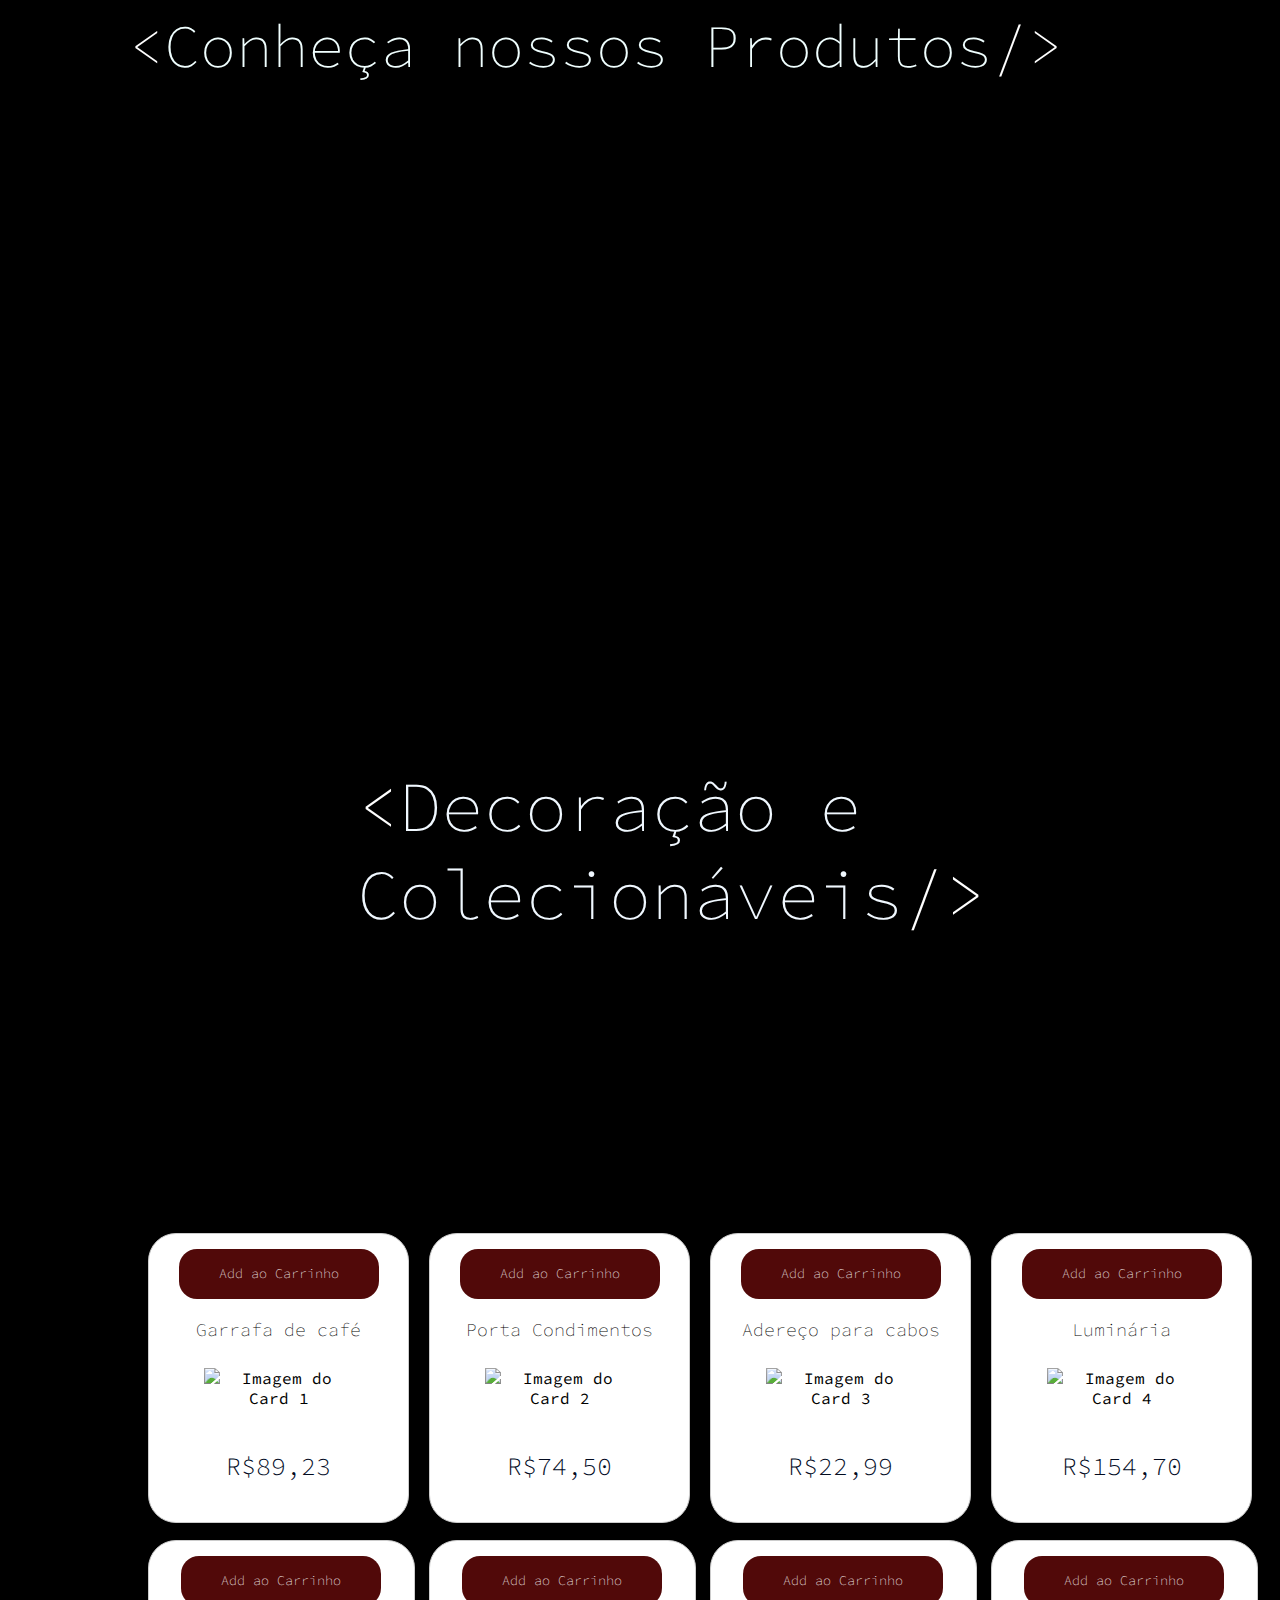
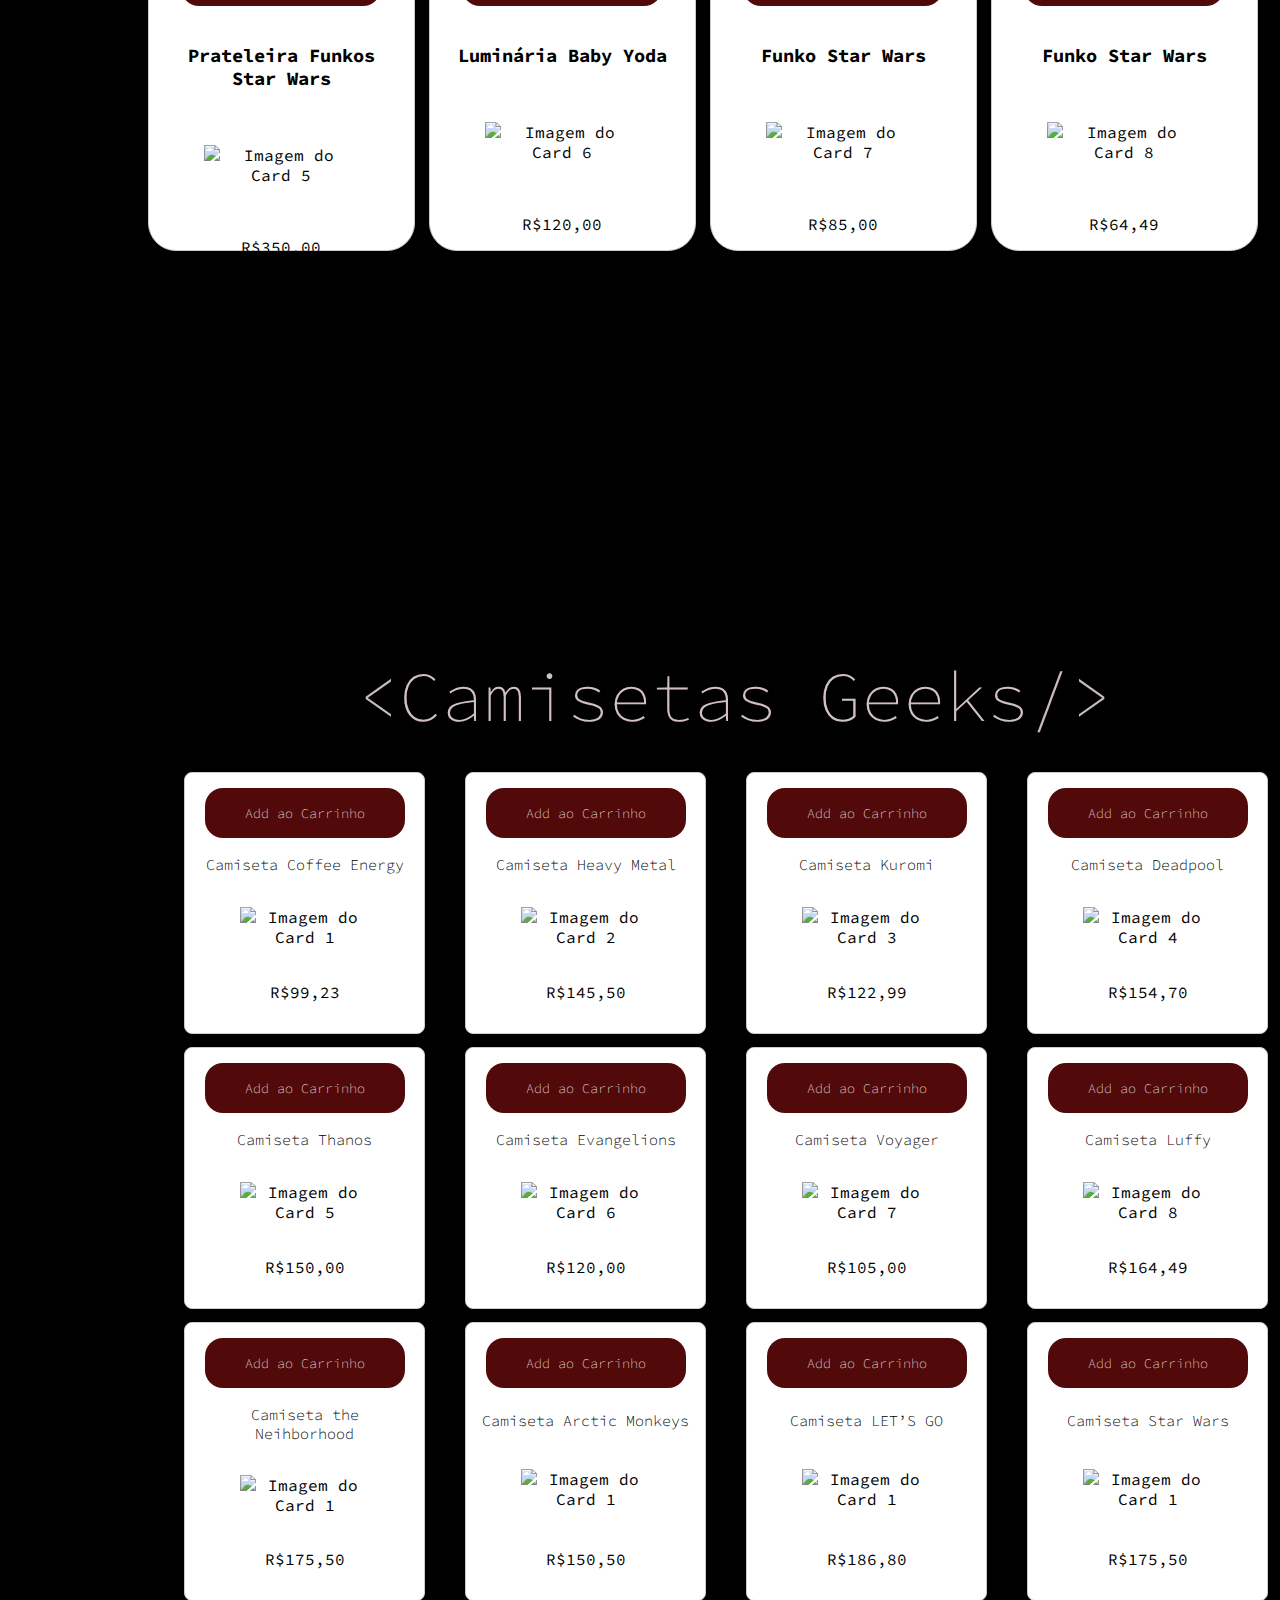
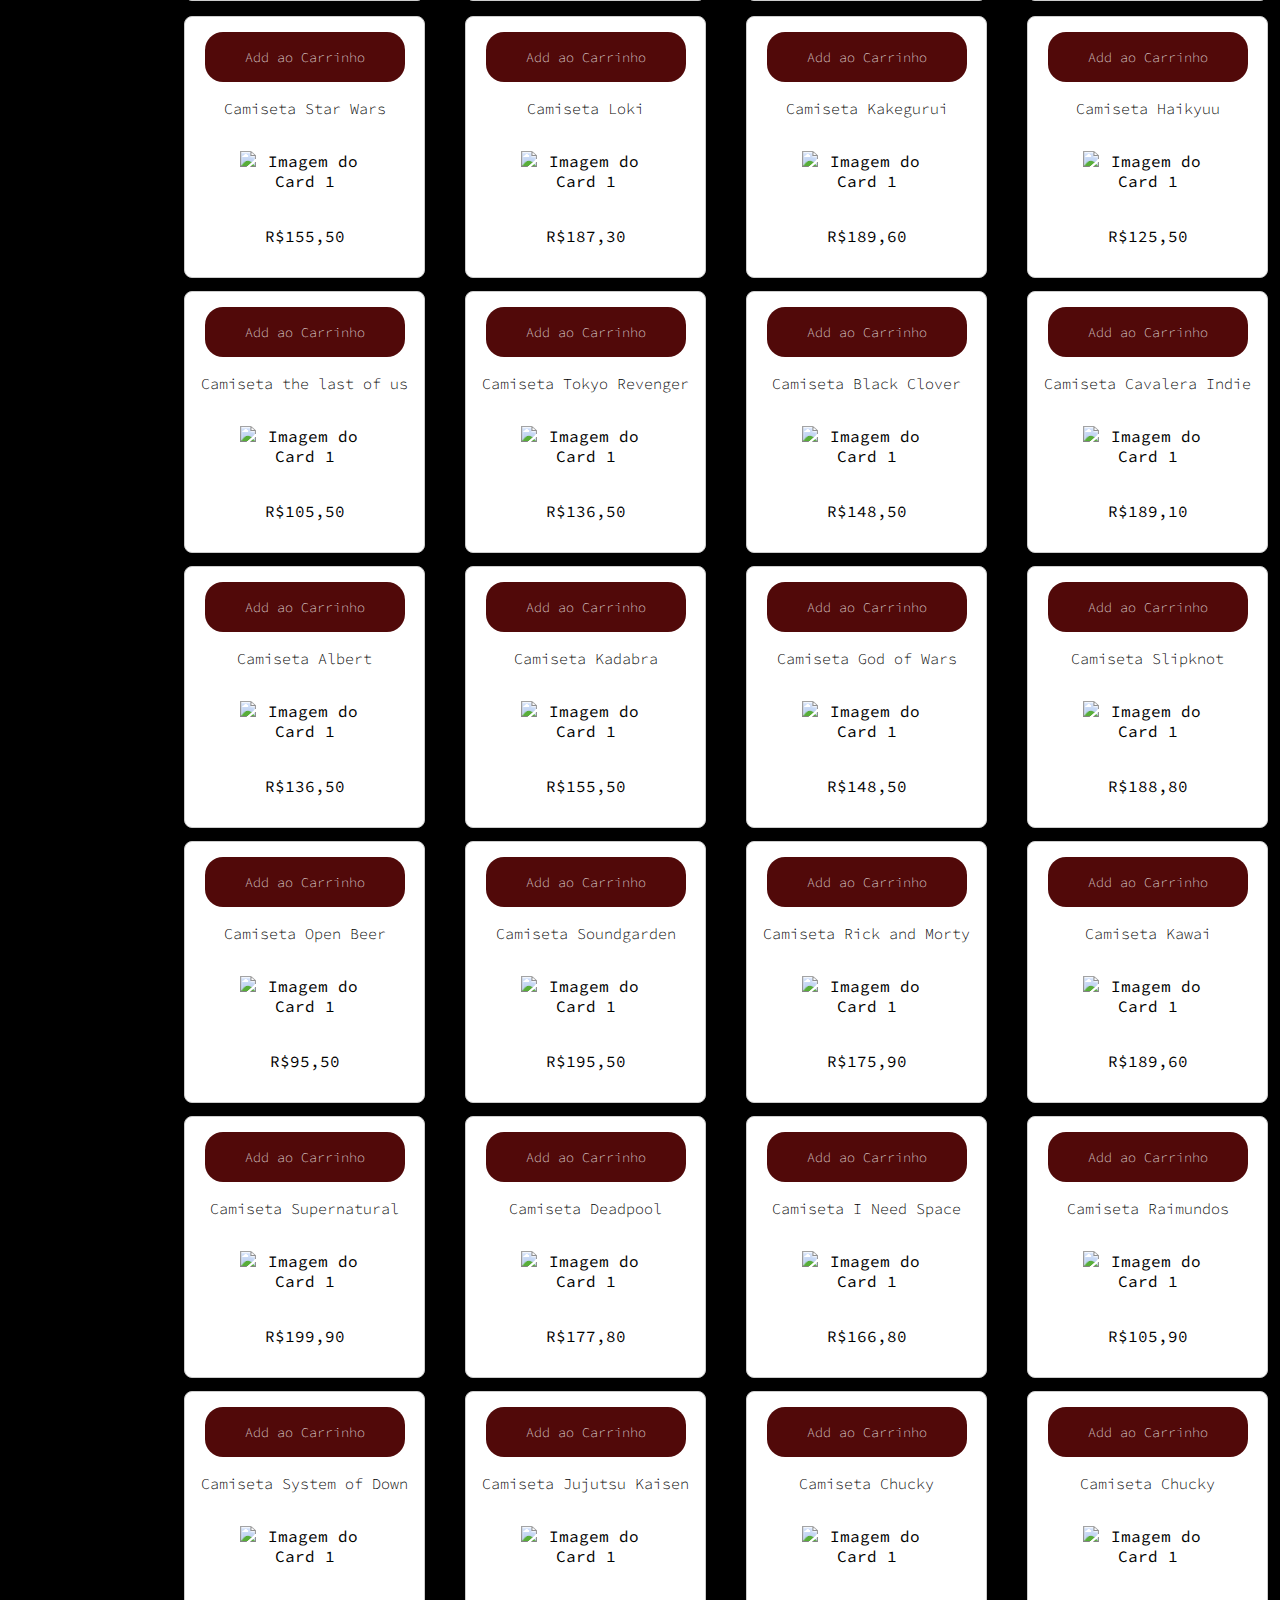
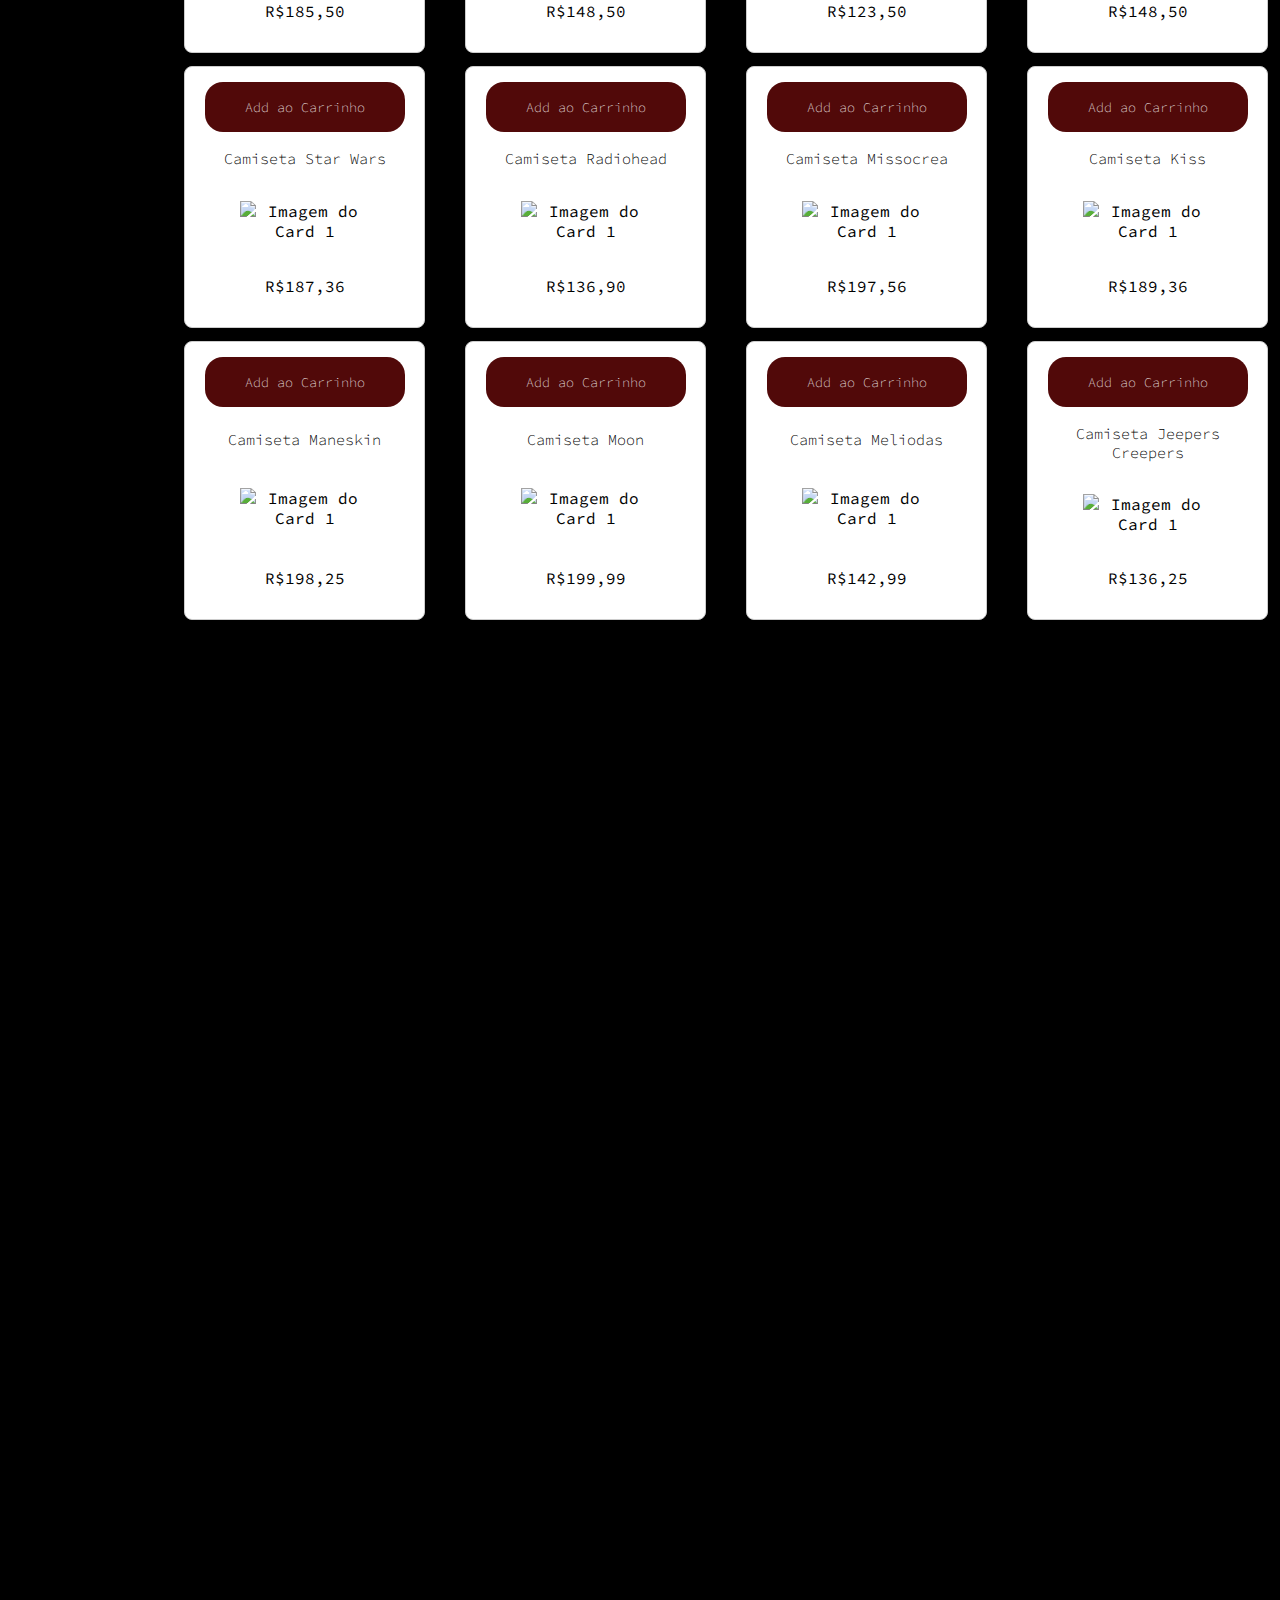
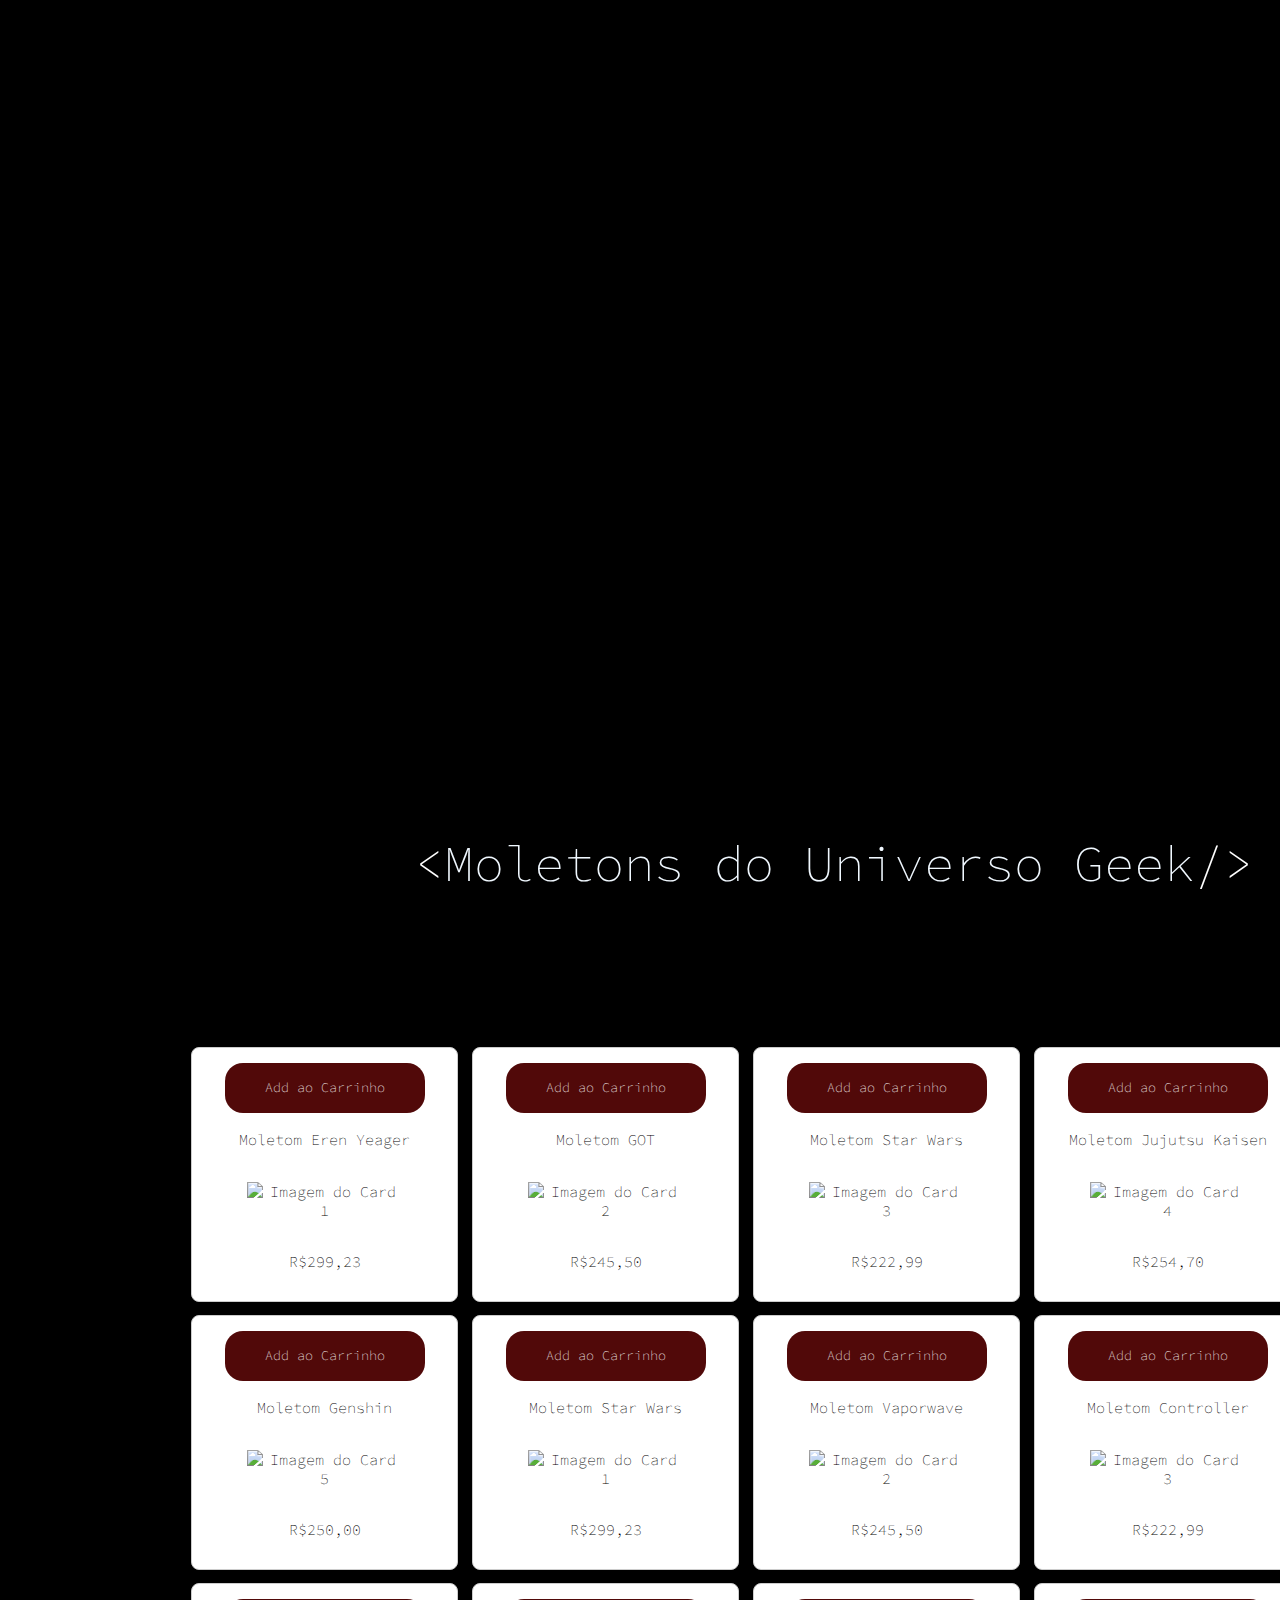
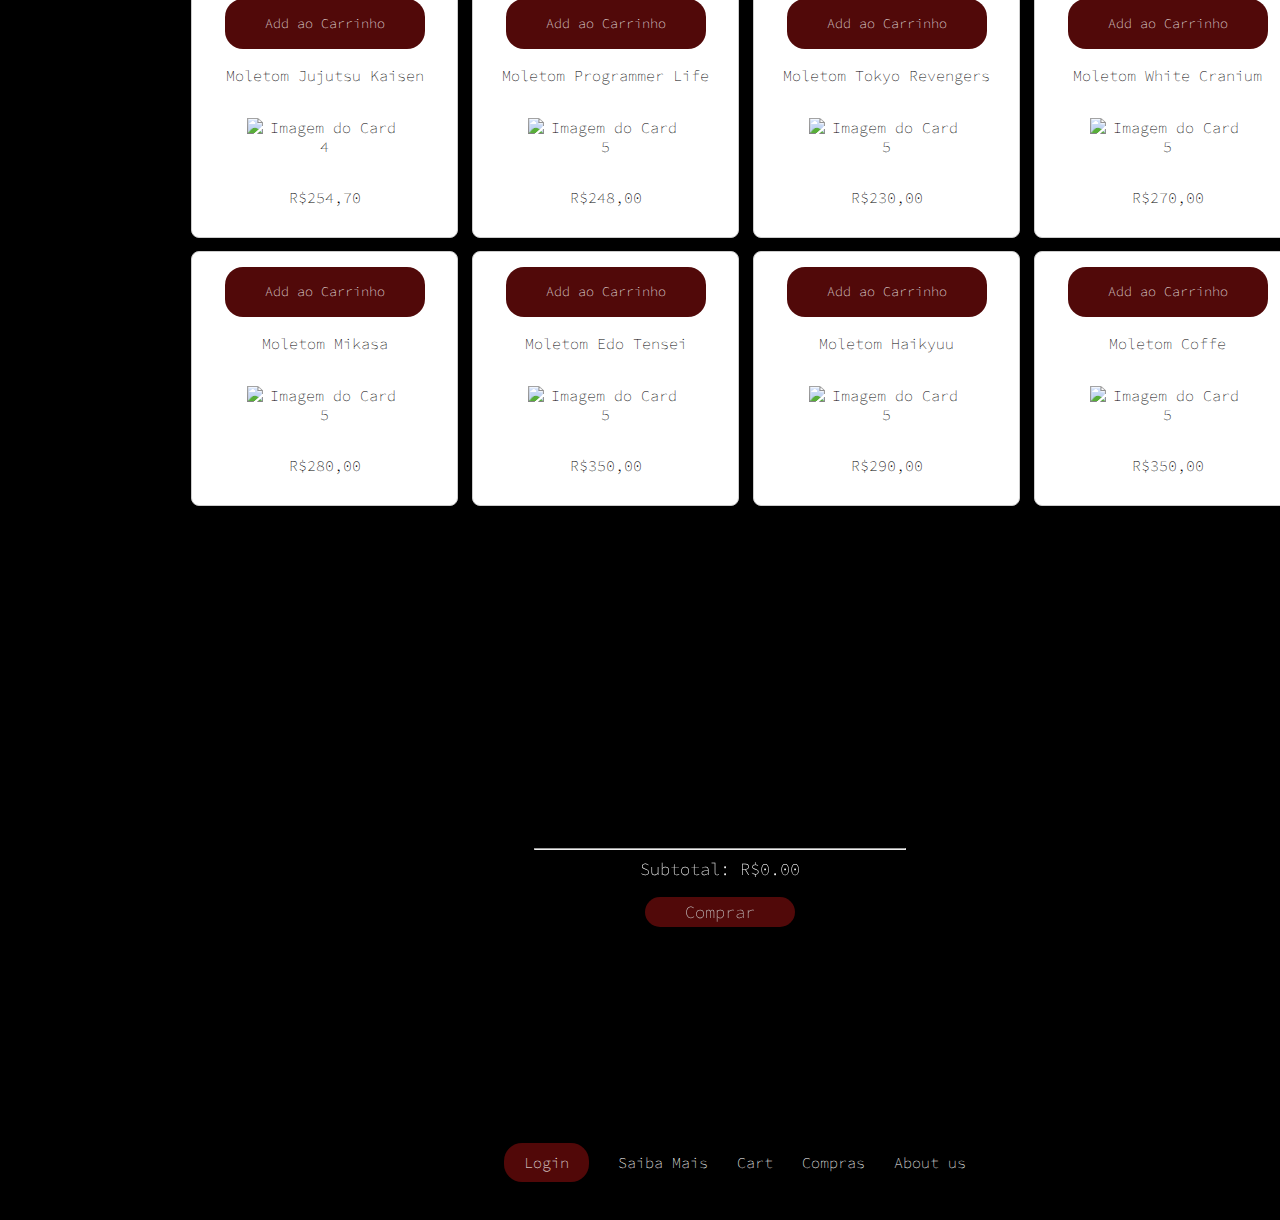
==== ecommerce.html @ f96d1734 "Add files via upload" ====
<!DOCTYPE html>
<html lang="en">
<head>
  <meta charset="UTF-8">
  <meta name="viewport" content="width=device-width, initial-scale=1.0">
  <title>E-commerce</title>
  <link rel="stylesheet" href="ecommerce.css">
  <link href="https://fonts.googleapis.com/css2?family=Source+Code+Pro:ital,wght@0,200..900;1,200..900&display=swap" rel="stylesheet">
  <script defer src="script.js"></script>
  </head>
  <body>
  <h1>Conheça nossos Produtos</h1>
  <div class="img-bg">
  <nav>
<div class="conteiner">
    <a href="/">Home</a>
     <a href="/ecommerce.html">E-commerce</a>
    <a href="/cart">Cart</a>
  </nav>
  
  
  <div class="container__cards">
        <h2>Decoração e Colecionáveis</h2>
        <div class="principais__cards">
            <div class="grid-container">
                <div class="p_card" id="1">
                    <div class="actions">
                        <button onclick="adicionarAoCarrinho('Garrafa de café', 89.23)">Add ao Carrinho</button>
                    </div>
                    <h3>Garrafa de café</h3>
                    <figure class="img-card">
                        <img src=".anima/15 invenções geniais que vão revolucionar o seu café da manhã - Mega Curioso.jpeg" alt="Imagem do Card 1">
                    </figure>
                    <p>R$89,23</p>
                </div>
                <div class="p_card" id = "2">
                    <div class="actions">
                        <button onclick="adicionarAoCarrinho('Porta Condimentos', 74.50)">Add ao Carrinho</button>
                    </div>
                    <h3>Porta Condimentos</h3>
                    <figure class="img-card">
                        <img src=".anima/Darth Vader Helmet Cookie Jar.jpeg" alt="Imagem do Card 2">
                    </figure>
                    <p>R$74,50</p>
                </div>
                <div class="p_card" id = "3">
                    <div class="actions">
                        <button onclick="adicionarAoCarrinho('Adereço para cabos', 22.99)">Add ao Carrinho</button>
                    </div>
                    <h3>Adereço para cabos</h3>
                    <figure class="img-card">
                        <img src=".anima/Darth Vader Helmet USB Car Charger ($20) _ 30 of the Best Star Wars Gifts For Techies.jpeg" alt="Imagem do Card 3">
                    </figure>
                    <p>R$22,99</p>
                </div>
                <div class="p_card">
                    <div class="actions">
                        <button onclick="adicionarAoCarrinho('Luminária', 154.70)">Add ao Carrinho</button>
                    </div>
                    <h3>Luminária</h3>
                    <figure class="img-card">
                        <img src=".anima/Death Star Bluetooth Speaker.jpeg" alt="Imagem do Card 4">
                    </figure>
                    <p>R$154,70</p>
                </div>
                <div class="p_card5">
                    <div class="actions">
                        <button onclick="adicionarAoCarrinho('Prateleira Funkos Star Wars', 350.00)">Add ao Carrinho</button>
                    </div>
                    <h3>Prateleira Funkos Star Wars</h3>
                    <figure class="img-card">
                        <img src=".anima/custom star wars funko pop display.jpeg" alt="Imagem do Card 5">
                    </figure>
                    <p>R$350,00</p>
                </div>
                
            <div class="p_card5">
            <div class="actions">
                <button onclick="adicionarAoCarrinho('Luminária Baby Yoda,' 120.00)"">Add ao Carrinho</button>
                </div>
                <h3>Luminária Baby Yoda</h3>
                <figure class="img-card">
                    <img src=".anima/Luminária Grogu Baby Yoda Star Wars _ Decoração Abajur _ Nerd X Presentes Criativos.jpeg" alt="Imagem do Card 6">
                </figure>
                <p>R$120,00</p>
            </div>
            <div class="p_card5">
            <div class="actions">
                <button onclick="adicionarAoCarrinho('Funko Star Wars', 85.00)">Add ao Carrinho</button>
                    </div>
                <h3>Funko Star Wars</h3>
                <figure class="img-card">
                    <img src=".anima/download (35).jpeg" alt="Imagem do Card 7">
                </figure>
                <p>R$85,00</p>
            </div>
            <div class="p_card5">
            <div class="actions">
                <button onclick="adicionarAoCarrinho('Porta Controle', 64.49)">Add ao Carrinho</button>
                    </div>
                <h3>Funko Star Wars</h3>
                <figure class="img-card">
                    <img src=".anima/download (34).jpeg" alt="Imagem do Card 8">
                </figure>
                <p>R$64,49</p>
            </div>
        </div>
    </div>
    <div class="container2">
  
    <ul id="items-list2"></ul>
  </div>
  </div>

</main>

<h4>Camisetas Geeks</h4>
 <div class="principais__cards2">
    <div class="Principais2">
        <div class="grid-container2">
            <div class="p_card2">
            <div class="actions">
                <button onclick="adicionarAoCarrinho('Camiseta Coffe Energy',99.23)">Add ao Carrinho</button>
                    </div>
                <h3>Camiseta Coffee Energy</h3>
                <figure class="img-card">
                    <img src=".anima/Camiseta Feminina Coffee Energy Formula.jpeg" alt="Imagem do Card 1">
                </figure>
                <p>R$99,23</p>
            </div>
            <div class="p_card2">
            <div class="actions">
                <button onclick="adicionarAoCarrinho('Camiseta Heavy Metal',145.50)">Add ao Carrinho</button>
                    </div>
                <h3>Camiseta Heavy Metal</h3>
                <figure class="img-card">
                    <img src=".anima/Camiseta Masculina Branca Star Wars Darth Vader 26 - Design Camisetas.jpeg" alt="Imagem do Card 2">
                </figure>
                <p>R$145,50</p>
            </div>
            <div class="p_card2">
            <div class="actions">
                <button onclick="adicionarAoCarrinho('Camiseta Kuromi',122.99)">Add ao Carrinho</button>
                    </div>
                <h3>Camiseta Kuromi</h3>
                <figure class="img-card">
                    <img src=".anima/Camiseta masculina Kuromi preta _ Sanrio.jpeg" alt="Imagem do Card 3">
                </figure>
                <p>R$122,99</p>
            </div>
            <div class="p_card2">
            <div class="actions">
                <button onclick="adicionarAoCarrinho('Camiseta Deadpool',154.70)">Add ao Carrinho</button>
                    </div>
                <h3>Camiseta Deadpool</h3>
                <figure class="img-card">
                    <img src=".anima/Camiseta masculina regular Deadpool e Wolverine branca _ Marvel.jpeg" alt="Imagem do Card 4">
                </figure>
                <p>R$154,70</p>
            </div>
            <div class="p_card2">
            <div class="actions">
                <button onclick="adicionarAoCarrinho('Camiseta Thanos',150.00)">Add ao Carrinho</button>
                    </div>
                <h3> Camiseta Thanos</h3>
                <figure class="img-card">
                    <img src=".anima/Camiseta masculina Thanos retr� cinza _ Marvel.jpeg" alt="Imagem do Card 5">
                </figure>
                <p>R$150,00</p>
            </div>
            <div class="p_card2">
            <div class="actions">
                <button onclick="adicionarAoCarrinho('Camiseta Evangelion',120.00)">Add ao Carrinho</button>
                    </div>
                <h3>Camiseta Evangelions</h3>
                <figure class="img-card">
                    <img src=".anima/Camiseta Masculina Unissex Evangelion Eva 01 Anime Manga.jpeg" alt="Imagem do Card 6">
                </figure>
                <p>R$120,00</p>
            </div>
            <div class="p_card2">
            <div class="actions">
                <button onclick="adicionarAoCarrinho('Camiseta Voyager',105.00)">Add ao Carrinho</button>
                    </div>
                <h3>Camiseta Voyager</h3>
                <figure class="img-card">
                    <img src=".anima/Camiseta Nave Voyager Espaço Astronomia Ciência Geek - Bhardo.jpeg" alt="Imagem do Card 7">
                </figure>
                <p>R$105,00</p>
            </div>
            <div class="p_card2">
            <div class="actions">
                <button onclick="adicionarAoCarrinho('Camiseta Luffy',164.49)">Add ao Carrinho</button>
                    </div>
                <h3>Camiseta Luffy</h3>
                <figure class="img-card">
                    <img src=".anima/Camiseta Oversized Tengen Uzui Anime Kimetsu no Yaiba.jpeg" alt="Imagem do Card 8">
                </figure>
                <p>R$164,49</p>
            </div>
           
    <div class="p_card2">
    <div class="actions">
                <button onclick="adicionarAoCarrinho('Camiseta the Neihborhood',175.50)">Add ao Carrinho</button>
                    </div>
                <h3>Camiseta the Neihborhood</h3>
             <figure class="img-card">
                <img src=".anima/Camiseta The Nbhd - Dl Camisetas.jpeg" alt="Imagem do Card 1">
            </figure>
            <p>R$175,50</p>
        </div>
    <div class="p_card2">
    <div class="actions">
                <button onclick="adicionarAoCarrinho('Camiseta Arctic Monkeys',150.50)">Add ao Carrinho</button>
                    </div>
                <h3>Camiseta Arctic Monkeys</h3>
         <figure class="img-card">
                <img src=".anima/Comfort Colors Arctic Monkeys Doodle Shirt Lyric Merch Unisex T-Shirt.jpeg" alt="Imagem do Card 1">
            </figure>
            <p>R$150,50</p>
        </div>
    <div class="p_card2">
    <div class="actions">
                <button onclick="adicionarAoCarrinho('Camiseta LETS GO',186.80)">Add ao Carrinho</button>
                    </div>
                <h3>Camiseta LET’S GO</h3>
         <figure class="img-card">
                <img src=".anima/CAMISETA OVERSIZED PRETA - LET’S GO.jpeg" alt="Imagem do Card 1">
            </figure>
            <p>R$186,80</p>
        </div>
    <div class="p_card2">
    <div class="actions">
                <button onclick="adicionarAoCarrinho('Camiseta Star Wars',175.50)">Add ao Carrinho</button>
                    </div>
                <h3>Camiseta Star Wars</h3>
         <figure class="img-card">
                <img src=".anima/Extra Soft Star Wars The Mandalorian Naps T-Shirt.jpeg" alt="Imagem do Card 1">
            </figure>
            <p>R$175,50</p>
        </div>
    <div class="p_card2">
    <div class="actions">
                <button onclick="adicionarAoCarrinho('Camiseta Star Wars',155.50)">Add ao Carrinho</button>
                    </div>
                <h3>Camiseta Star Wars</h3>
         <figure class="img-card">
                <img src=".anima/Playera Hombre Moda Camiseta Negro Star Wars 58204845 - MED _ Negro.jpeg" alt="Imagem do Card 1">
            </figure>
            <p>R$155,50</p>
        </div>
    <div class="p_card2">
    <div class="actions">
                <button onclick="adicionarAoCarrinho('Camiseta Loki',187.30)">Add ao Carrinho</button>
                    </div>
                <h3>Camiseta Loki</h3>
         <figure class="img-card">
                <img src=".anima/Marvel Loki Big Metaphor T-Shirt.jpeg" alt="Imagem do Card 1">
            </figure>
            <p>R$187,30</p>
        </div>
    <div class="p_card2">
    <div class="actions">
                <button onclick="adicionarAoCarrinho('Camiseta Kakegurui',189.60)">Add ao Carrinho</button>
                    </div>
                <h3>Camiseta Kakegurui</h3>
         <figure class="img-card">
                <img src=".anima/Camiseta T-Shirt Kakegurui Caveira Cartas Algodão - Store Seven.jpeg" alt="Imagem do Card 1">
            </figure>
            <p>R$189,60</p>
        </div>
    <div class="p_card2">
    <div class="actions">
                <button onclick="adicionarAoCarrinho('Camiseta Haikyuu',125.50)">Add ao Carrinho</button>
                    </div>
                <h3>Camiseta Haikyuu</h3>
         <figure class="img-card">
                <img src=".anima/Camiseta Anime Haikyuu Volei Boys T-Shirt Anime Vôlei.jpeg" alt="Imagem do Card 1">
            </figure>
            <p>R$125,50</p>
        </div>
    <div class="p_card2">
    <div class="actions">
                <button onclick="adicionarAoCarrinho('Camiseta The last of us',105.50)">Add ao Carrinho</button>
                    </div>
                <h3>Camiseta the last of us</h3>
         <figure class="img-card">
                <img src=".anima/Camisa Camiseta Kit + Boné The Seria Last Libélula Zumbi Off Us - Asul.jpeg" alt="Imagem do Card 1">
            </figure>
            <p>R$105,50</p>
        </div>
    <div class="p_card2">
    <div class="actions">
                <button onclick="adicionarAoCarrinho('Camiseta Tokyo Revengers',136.50)">Add ao Carrinho</button>
                    </div>
                <h3>Camiseta Tokyo Revenger</h3>
        <figure class="img-card">
                <img src=".anima/Camiseta Algodão Anime Tokyo Revenger Mikey T-Shirt.jpeg" alt="Imagem do Card 1">
            </figure>
            <p>R$136,50</p>
        </div> 
    <div class="p_card2">
    <div class="actions">
                <button onclick="adicionarAoCarrinho('Camiseta Black Cover',148.50)">Add ao Carrinho</button>
                    </div>
                <h3>Camiseta Black Clover</h3>
        <figure class="img-card">
                <img src=".anima/Camiseta Algodão Capitán Yami Sukehiro Black Clover Anime.jpeg" alt="Imagem do Card 1">
            </figure>
            <p>R$148,50</p>
        </div> 
    <div class="p_card2">
    <div class="actions">
                <button onclick="adicionarAoCarrinho('Camiseta  Indie',189.10)">Add ao Carrinho</button>
                    </div>
                <h3>Camiseta Cavalera Indie</h3>
        <figure class="img-card">
                <img src=".anima/Camiseta Cavalera Indie Foil Fine Preta.jpeg" alt="Imagem do Card 1">
            </figure>
            <p>R$189,10</p>
        </div> 
    <div class="p_card2">
    <div class="actions">
                <button onclick="adicionarAoCarrinho('Camiseta Albert',136.50)">Add ao Carrinho</button>
                    </div>
                <h3>Camiseta Albert</h3>
        <figure class="img-card">
                <img src=".anima/Camiseta Feminina Coffee Energy Formula.jpeg" alt="Imagem do Card 1">
            </figure>
            <p>R$136,50</p>
        </div> 
    <div class="p_card2">
    <div class="actions">
                <button onclick="adicionarAoCarrinho('Camiseta Kadabra',155.50)">Add ao Carrinho</button>
                    </div>
                <h3>Camiseta Kadabra</h3>
            <figure class="img-card">
                <img src=".anima/Camiseta Kadabra.jpeg" alt="Imagem do Card 1">
            </figure>
            <p>R$155,50</p>
        </div> 
    <div class="p_card2">
    <div class="actions">
                <button onclick="adicionarAoCarrinho('Camiseta God of War',148.50)">Add ao Carrinho</button>
                    </div>
                <h3>Camiseta God of Wars</h3>
        <figure class="img-card">
                <img src=".anima/God of War T-shirt Even Gods Bleed Shirt,video Game Shirt,video Games Shirt,holiday Tshirts,birthday Gift,gamer Gifts,unisex - Etsy.jpeg" alt="Imagem do Card 1">
            </figure>
            <p>R$148,50</p>
        </div>
    <div class="p_card2">
    <div class="actions">
                <button onclick="adicionarAoCarrinho('Camiseta Slipknot',188.80)">Add ao Carrinho</button>
                    </div>
                <h3>Camiseta Slipknot</h3>
         <figure class="img-card">
                <img src=".anima/Camiseta Slipknot Rockwear Preta _ Roupas Camiseta _ Rockwear Brasil.jpeg" alt="Imagem do Card 1">
            </figure>
            <p>R$188,80</p>
        </div> 
    <div class="p_card2">
    <div class="actions">
                <button onclick="adicionarAoCarrinho('Camiseta Open Beer',95.50)">Add ao Carrinho</button>
                    </div>
                <h3>Camiseta Open Beer</h3>
        <figure class="img-card">
                <img src=".anima/Camiseta Masculina Algodao Gola Redonda Open Beer Estampa Cerveja Com.jpeg" alt="Imagem do Card 1">
            </figure>
            <p>R$95,50</p>
        </div>
    <div class="p_card2">
    <div class="actions">
                <button onclick="adicionarAoCarrinho('Camiseta Soundgarden',195.50)">Add ao Carrinho</button>
                    </div>
                <h3>Camiseta Soundgarden</h3>
         <figure class="img-card">
                <img src=".anima/Camiseta Soundgarden Ii.jpeg" alt="Imagem do Card 1">
            </figure>
            <p>R$195,50</p>
        </div> 
    <div class="p_card2">
    <div class="actions">
                <button onclick="adicionarAoCarrinho('Camiseta Rick and Morty',175.90)">Add ao Carrinho</button>
                    </div>
                <h3>Camiseta Rick and Morty</h3>
        <figure class="img-card">
                <img src=".anima/Camiseta T-Shirt Rick And Morty Slime Derretendo Algodão.jpeg" alt="Imagem do Card 1">
            </figure>
            <p>R$175,90</p>
        </div> 
    <div class="p_card2">
    <div class="actions">
                <button onclick="adicionarAoCarrinho('Camiseta Kawai', 189.60)">Add ao Carrinho</button>
                    </div>
                <h3>Camiseta Kawai</h3>
        <figure class="img-card">
                <img src=".anima/Camiseta Wonder Egg Priority Rika Kawai Personalizada Basica - Store S.jpeg" alt="Imagem do Card 1">
            </figure>
            <p>R$189,60</p>
        </div>
    <div class="p_card2">
    <div class="actions">
                <button onclick="adicionarAoCarrinho('Camiseta Supernatural',199.90)">Add ao Carrinho</button>
                    </div>
                <h3>Camiseta Supernatural</h3>
         <figure class="img-card">
                <img src=".anima/Camiseta Sam Dean Winchester Supernatural Sobrenatural.jpeg" alt="Imagem do Card 1">
            </figure>
            <p>R$199,90</p>
        </div>
    <div class="p_card2">
    <div class="actions">
                <button onclick="adicionarAoCarrinho('Camiseta Deadpool',177.80)">Add ao Carrinho</button>
                    </div>
                <h3>Camiseta Deadpool</h3>
         <figure class="img-card">
                <img src=".anima/Camiseta masculina regular Deadpool e Wolverine branca _ Marvel.jpeg" alt="Imagem do Card 1">
            </figure>
            <p>R$177,80</p>
        </div>
    <div class="p_card2">
    <div class="actions">
                <button onclick="adicionarAoCarrinho('Camiseta I need Space',166.80)">Add ao Carrinho</button>
                    </div>
                <h3>Camiseta I Need Space</h3>
         <figure class="img-card">
                <img src=".anima/Camiseta I Need Space.jpeg" alt="Imagem do Card 1">
            </figure>
            <p>R$166,80</p>
        </div>
    <div class="p_card2">
    <div class="actions">
                <button onclick="adicionarAoCarrinho('Camiseta Raimundos',105.90)">Add ao Carrinho</button>
                    </div>
                <h3>Camiseta Raimundos</h3>
         <figure class="img-card">
                <img src=".anima/Camiseta Raimundos Preta Caveira Logo Punk Rock Nacional Of0037 Rch -.jpeg" alt="Imagem do Card 1">
            </figure>
            <p>R$105,90</p>
        </div>
    <div class="p_card2">
    <div class="actions">
                <button onclick="adicionarAoCarrinho('Camiseta System of Down',185.50)">Add ao Carrinho</button>
                    </div>
                <h3>Camiseta System of Down</h3>
         <figure class="img-card">
                <img src=".anima/download (89).jpeg" alt="Imagem do Card 1">
            </figure>
            <p>R$185,50</p>
        </div>
    <div class="p_card2">
    <div class="actions">
                <button onclick="adicionarAoCarrinho('Camiseta Jujutsu Kaisen',148.50)">Add ao Carrinho</button>
                    </div>
                <h3>Camiseta Jujutsu Kaisen</h3>
         <figure class="img-card">
                <img src=".anima/Camiseta Jujutsu No Kaisen Yuji Itadori Mão Na Cabeça - Shap Life.jpeg" alt="Imagem do Card 1">
            </figure>
            <p>R$148,50</p>
        </div>
    <div class="p_card2">
    <div class="actions">
                <button onclick="adicionarAoCarrinho('Camiseta Chucky',123.50)">Add ao Carrinho</button>
                    </div>
                <h3>Camiseta Chucky</h3>
         <figure class="img-card">
                <img src=".anima/download (87).jpeg" alt="Imagem do Card 1">
            </figure>
            <p>R$123,50</p>
        </div>
    <div class="p_card2">
    <div class="actions">
                <button onclick="adicionarAoCarrinho('Camiseta Chucky',148.50)">Add ao Carrinho</button>
                    </div>
                <h3>Camiseta Chucky </h3>
         <figure class="img-card">
                <img src=".anima/Chucky Vintage Poster Boyfriend Fit Girls T-Shirt _ Hot Topic.jpeg" alt="Imagem do Card 1">
            </figure>
            <p>R$148,50</p>
        </div>
    <div class="p_card2">
    <div class="actions">
                <button onclick="adicionarAoCarrinho('Camiseta Star Wars',187.36)">Add ao Carrinho</button>
                    </div>
                <h3>Camiseta Star Wars</h3>
         <figure class="img-card">
                <img src=".anima/OFFICIAL Star Wars Shirts for Men & Women _ BoxLunch.jpeg" alt="Imagem do Card 1">
            </figure>
            <p>R$187,36</p>
        </div>
    <div class="p_card2">
    <div class="actions">
                <button onclick="adicionarAoCarrinho('Camiseta Radiohead',136.90)">Add ao Carrinho</button>
                    </div>
                <h3>Camiseta Radiohead</h3>
         <figure class="img-card">
                <img src=".anima/radiohead t-shirt.jpeg" alt="Imagem do Card 1">
            </figure>
            <p>R$136,90</p>
        </div>
    <div class="p_card2">
    <div class="actions">
                <button onclick="adicionarAoCarrinho('Camiseta Missocrea',197.56)">Add ao Carrinho</button>
                    </div>
                <h3>Camiseta Missocrea</h3>
         <figure class="img-card">
                <img src=".anima/« Tee-shirt Masque Devil Japonais » par Missocrea _ Redbubble.jpeg" alt="Imagem do Card 1">
            </figure>
            <p>R$197,56</p>
        </div>
    <div class="p_card2">
    <div class="actions">
                <button onclick="adicionarAoCarrinho('Camiseta kiss',189.36)">Add ao Carrinho</button>
                    </div>
                <h3>Camiseta Kiss</h3>
         <figure class="img-card">
                <img src=".anima/T-Shirt Camiseta Manga Curta Masculina Algodao Estampada Banda Kiss -.jpeg" alt="Imagem do Card 1">
            </figure>
            <p>R$189,36</p>
        </div>
     <div class="p_card2">
     <div class="actions">
                <button onclick="adicionarAoCarrinho('Camiseta Maneskin',198.25)">Add ao Carrinho</button>
                    </div>
                <h3>Camiseta Maneskin</h3>
         <figure class="img-card">
                <img src=".anima/Maneskin T-Shirt Shirt Måneskin Rock Band Classic.jpeg "alt="Imagem do Card 1">
            </figure>
            <p>R$198,25</p>
        </div>
    <div class="p_card2">
    <div class="actions">
                <button onclick="adicionarAoCarrinho('Camiseta Moon',199.99)">Add ao Carrinho</button>
                    </div>
                <h3>Camiseta Moon</h3>
         <figure class="img-card">
                <img src=".anima/WhatsApp Web.jpeg "alt="Imagem do Card 1">
            </figure>
            <p>R$199,99</p>
        </div>
    <div class="p_card2">
    <div class="actions">
                <button onclick="adicionarAoCarrinho('Camiseta Meliodas',142.99)">Add ao Carrinho</button>
                    </div>
                <h3>Camiseta Meliodas </h3>
         <figure class="img-card">
                <img src=".anima/Seven Deadly Sins Meliodas Demon face T-shirt.jpeg "alt="Imagem do Card 1">
            </figure>
            <p>R$142,99</p>
        </div>
    <div class="p_card2">
    <div class="actions">
                <button onclick="adicionarAoCarrinho('Camiseta Jeepers Creepers',136.25)">Add ao Carrinho</button>
                    </div>
                <h3>Camiseta Jeepers Creepers</h3>
         <figure class="img-card">
                <img src=".anima/Jeepers Creepers Scarecrow T-Shirt.jpeg "alt="Imagem do Card 1">
            </figure>
            <p>R$136,25</p>
        </div>   
       
</div>
    </div>
        </div>
    </div>

</div>
<footer>
<h8>Moletons do Universo Geek</h8>
<div class="principais__cards3">
    <div class="Principais3">
        <div class="grid-container3">
            <div class="p_card3">
            <div class="actions">
                <button onclick="adicionarAoCarrinho('Moletom Attack on Titan', 299.23)">Add ao Carrinho</button>
                    </div>
                <h3>Moletom Eren Yeager</h3>
                <figure class="img-card">
                    <img src=".anima/Anime Attack on Titan hoodie Eren Yeager.jpeg" alt="Imagem do Card 1">
                </figure>
                <p>R$299,23</p>
            </div>
            <div class="p_card3">
            <div class="actions">
                <button onclick="adicionarAoCarrinho('Moletom GOT', 245.50)">Add ao Carrinho</button>
                    </div>
                <h3>Moletom GOT</h3>
                <figure class="img-card">
                    <img src=".anima/Blusa Moletom Game of Thrones - FRETE GRÁTIS - Preto _ G.jpeg" alt="Imagem do Card 2">
                </figure>
                <p>R$245,50</p>
            </div>
            <div class="p_card3">
            <div class="actions">
                <button onclick="adicionarAoCarrinho('Moletom Star Wars' ,222.99)">Add ao Carrinho</button>
                    </div>
                <h3>Moletom Star Wars</h3>
                <figure class="img-card">
                    <img src=".anima/Blusa Moletom Star Wars Casaco Com Capuz Algodão The Geek - Mtc.jpeg" alt="Imagem do Card 3">
                </figure>
                <p>R$222,99</p>
            </div>
            <div class="p_card3">
            <div class="actions">
                <button onclick="adicionarAoCarrinho('Moletom Jujutsu Kaisen ' ,254.70)">Add ao Carrinho</button>
                    </div>
                <h3>Moletom Jujutsu Kaisen</h3>
                <figure class="img-card">
                    <img src=".anima/Jujutsu Kaisen Anime Hoodie Satoru Gojo Suguru Geto Cute JJK.jpeg" alt="Imagem do Card 4">
                </figure>
                <p>R$254,70</p>
            </div>
            <div class="p_card3">
            <div class="actions">
                <button onclick="adicionarAoCarrinho('Moletom Genshin', 250.00)">Add ao Carrinho</button>
                    </div>
                <h3> Moletom Genshin</h3>
                <figure class="img-card">
                    <img src=".anima/Moletom Blusa Genshin Impact Nahida De Sumeru Jogo Rpg 841.jpeg" alt="Imagem do Card 5">
                </figure>
                <p>R$250,00</p>
            </div>
            <div class="p_card3">
            <div class="actions">
                <button onclick="adicionarAoCarrinho('Moletom Star Wars',299.23)">Add ao Carrinho</button>
                    </div>
                <h3>Moletom Star Wars</h3>
                <figure class="img-card">
                    <img src=".anima/Moletom Canguru Stars Wars Minimalista - Preto _ M.jpeg" alt="Imagem do Card 1">
                </figure>
                <p>R$299,23</p>
            </div>
            <div class="p_card3">
            <div class="actions">
                <button onclick="adicionarAoCarrinho('Moletom VaporWave', 245.50)">Add ao Carrinho</button>
                    </div>
                <h3>Moletom Vaporwave</h3>
                <figure class="img-card">
                    <img src=".anima/Moletom Canguru Vaporwave Estátua Intense Feelings  - T Sete Custom.jpeg" alt="Imagem do Card 2">
                </figure>
                <p>R$245,50</p>
            </div>
            <div class="p_card3">
            <div class="actions">
                <button onclick="adicionarAoCarrinho('Moletom Controler ', 222.99)">Add ao Carrinho</button>
                    </div>
                <h3>Moletom Controller</h3>
                <figure class="img-card">
                    <img src=".anima/Moletom Com Capuz Controller Diagram.jpeg" alt="Imagem do Card 3">
                </figure>
                <p>R$222,99</p>
            </div>
            <div class="p_card3">
            <div class="actions">
                <button onclick="adicionarAoCarrinho('Moletom Jujutsu Kaisen' ,254.70)">Add ao Carrinho</button>
                    </div>
                <h3>Moletom  Jujutsu Kaisen</h3>
                <figure class="img-card">
                    <img src=".anima/Moletom Com Capuz Jujutsu Kaisen Satoru Gojo Algodão.jpeg" alt="Imagem do Card 4">
                </figure>
                <p>R$254,70</p>
            </div>
            <div class="p_card3">
            <div class="actions">
                <button onclick="adicionarAoCarrinho('Moletom Programmer Life ', 248.00)">Add ao Carrinho</button>
                    </div>
                <h3> Moletom Programmer Life </h3>
                <figure class="img-card">
                    <img src=".anima/Moletom Com Capuz Programmer Life.jpeg" alt="Imagem do Card 5">
                </figure>
                <p>R$248,00</p>
            </div>

            <div class="p_card3">
            <div class="actions">
                <button onclick="adicionarAoCarrinho('Moletom Tokyo Revengers ',230.00)">Add ao Carrinho</button>
                    </div>
                <h3> Moletom Tokyo Revengers </h3>
                <figure class="img-card">
                    <img src=".anima/Moletom Com Capuz Tokyo Revengers Membros Da Tokyo Manji - Shap Life.jpeg" alt="Imagem do Card 5">
                </figure>
                <p>R$230,00</p>
            </div>
            <div class="p_card3">
            <div class="actions">
                <button onclick="adicionarAoCarrinho('Moletom White Cranium ' ,270.00)">Add ao Carrinho</button>
                    </div>
                <h3> Moletom White Cranium </h3>
                <figure class="img-card">
                    <img src=".anima/MOLETOM OFF WHITE - CRANIUM.jpeg" alt="Imagem do Card 5">
                </figure>
                <p>R$270,00</p>
            </div>
        <div class="p_card3">
        <div class="actions">
                <button onclick="adicionarAoCarrinho('Moletom Mikasa',280.00)">Add ao Carrinho</button>
                    </div>
                <h3> Moletom Mikasa </h3>
                <figure class="img-card">
                    <img src=".anima/Blusa Moletom Attack On Titan Mikasa Ackerman Anime Canguru - Msouza.jpeg" alt="Imagem do Card 5">
                </figure>
                <p>R$280,00</p>
            </div>
        <div class="p_card3">
        <div class="actions">
                <button onclick="adicionarAoCarrinho('Moletom Edo tensei', 350.00)">Add ao Carrinho</button>
                    </div>
                <h3> Moletom Edo Tensei </h3>
                <figure class="img-card">
                    <img src=".anima/MOLETOM PRETO - EDO TENSEI.jpeg" alt="Imagem do Card 5">
                </figure>
                <p>R$350,00</p>
            </div>
            <div class="p_card3">
            <div class="actions">
                <button onclick="adicionarAoCarrinho('Moletom Haikyuu', 290.00)">Add ao Carrinho</button>
                    </div>
                <h3> Moletom Haikyuu </h3>
                <figure class="img-card">
                    <img src=".anima/Moletom Unissex Anime Haikyuu Volei Boys Anime Vôlei.jpeg" alt="Imagem do Card 5">
                </figure>
                <p>R$290,00</p>
            </div> 
            <div class="p_card3">
            <div class="actions">
                <button onclick="adicionarAoCarrinho('Moletom Coffe',350.00)">Add ao Carrinho</button>
                    </div>
                <h3> Moletom Coffe  </h3>
                <figure class="img-card">
                    <img src=".anima/Moletom Unissex Caveira Esqueleto Tomando Café Coffe.jpeg" alt="Imagem do Card 5">
                </figure>
                <p>R$350,00</p>
            </div>
</div>
    </div>
        </div>
<div class="glass-cart">
<div class="cart__cont"id="carrinhoContainer">

    <div id="itensCarrinho"></div>
    <hr>
    <div id="subtotal"></div>
    <button onclick="finalizarCompra()">Comprar</button>
</div>
</div>

    <script src="scripts.js"></script>
<footer>
    <a  href="login.html"type="button" class="footer-button">Login</a>
    <a href="/" class="footer-link">Saiba Mais</a>
    <a href="/cart.html" class="footer-link">Cart</a>
    <a href="/ecommerce.html" class="footer-link">Compras</a>
    <a href="/" class="footer-link">About us</a>
</footer>




</footer>
</body>
---- ecommerce.css ----
@import url('https://fonts.googleapis.com/css2?family=Source+Code+Pro:ital,wght@0,200..900;1,200..900&display=swap');
body{
    background-color: black;
    text-decoration: none;
    justify-content: center;
    margin-left: 10%;
    font-family:Source Code Pro;

}
nav {
    
    color: rgb(255, 230, 0);
    justify-items: right;
    font-weight: 500;
    padding: 1em;
    border-bottom:aliceblue ;
    border: 2px white;
    width:700px;
    margin-left: 80%;
    font-weight: 100;
    top: 0%;
    margin-top:-9%;
}
nav a {
    color: rgb(255, 255, 255);
    margin-right: 1em;
    align-items: flex-end;
    font-weight: 300;
    font-size: 18px;
    left: 70%;
    text-decoration: none;
  }
  
  .container {
    margin: 2em;
    width: 700px;
    top: 0%;
    margin-top: 0%;
  }
  
  ul {
    list-style-type: none;
  }
  
  li {
    margin: 1em 0;
  }
  
  button {
    margin-top: 1em;
  }
  .img-bg:img{
    width: 80%;
    height: 400px;
    border-radius: 18px;
    opacity: 0.10;
    background-size: cover; /* Ajusta o tamanho da imagem para cobrir todo o elemento */
    background-position: center; /* Centraliza a imagem no elemento */
 
  }
  
  .img-bg {
    width: 100%;
    height: 900px;
    margin-left: 0%;
    background-image: url('.anima/Captura\ de\ tela\ 2024-07-13\ 003401.png'); /* Substitua pelo caminho da sua imagem */
    background-size: cover; /* Ajusta o tamanho da imagem para cobrir todo o elemento */
    background-position: center; /* Centraliza a imagem no elemento */
}
.barlow-thin{
    font-size:20px ;
    font-weight: 100;
    color:rgb(255, 255, 255)
  }
h1{
font-size: 60px;
font-family: Source Code Pro ;
font-weight: 100;
top: 0%;
color: azure;
font-style: normal;
margin-top: 0%;
margin-left: 0%;
  }
  h1::before, h1::after {
    content: "<";
    color: #ffffff;
}

h1::after {
    content: "/>";
}
.principais__cards {
    display: flex;
    margin-top: -10%;
    justify-content: center; /* Centraliza o conteúdo horizontalmente */
    padding: 20px; /* Espaçamento interno */
}

.Principais {
    max-width: 800px; /* Largura máxima para centralização */
}

.grid-container {
    display: grid;
    top: 2000px;
    margin-top: 30%;
    grid-template-columns: repeat(4, 1fr); /* 4 colunas com larguras iguais */
    gap: 20px; /* Espaçamento entre os cards */
}

.p_card {
    height: 90%; /* Altura do card */
    padding: 15px;
    border: 1px solid #ccc;
    border-radius: 28px;
    text-align: center;
    background-color: rgb(255, 255, 255);
    display: flex;
    flex-direction: column;
    justify-content: space-between;
}

.img-card img {
    max-width: 100%; /* Imagem dentro do card com largura máxima */
    height: auto; /* Altura automática, para manter a proporção */
}

  .p_card:hover {
      transform: scale(1.05); /* Aumenta o tamanho em 5% ao passar o mouse */
  }
  
  
  
  .p_card h3 {
    font-size: 18px;
    font-weight: 100;
    margin-bottom: 10px;
  }
  .p_card p{
    font-size: 25px;
    color: #020b1f;
    font-weight: 300;
    font-style: normal;
  }
h2{

font-size: 70px;
font-family: Source Code Pro;
font-weight: 100;
margin-left: 20%;
color: aliceblue;
display: block;
top: 100px;
margin-top: 60%;

}
h2::before, h2::after {
  content: "<";
  color: #ffffff;
}

h2::after {
  content: "/>";
}

.principais__cards2 {
  display: flex;
  margin-top: 30%;
  justify-content: center; /* Centraliza o conteúdo horizontalmente */
  padding: 20px; /* Espaçamento interno */
}

.Principais2 {
  max-width: 1200px; 
  margin: 0 auto; 
}

.grid-container2 {
  display: grid;
  margin-top: -30%;
  grid-template-columns: repeat(4,1fr); /* Colunas responsivas, com mínimo de 250px */
  gap: 20px; /* Espaçamento entre os cards */
  justify-items: center; /* Alinha os items no centro do grid */
}

.p_card2 {
  height: 90%; 
  padding: 15px;
  border: 1px solid #ccc;
  border-radius: 8px;
  width: 80%; /* Largura máxima do card */
  text-align: center;
  background-color: rgb(255, 255, 255);
  display: flex;
  flex-direction: column;
  margin-left: 20%;
  justify-content: space-between;
}
.p_card2:hover .actions {
  display: block; 
}


.p_card5 {
  height: 80%; 
  padding: 15px;
  border: 1px solid #ccc;
  border-radius: 28px;
  width: 90%; /* Largura máxima do card */
  text-align: center;
  background-color: rgb(255, 255, 255);
  display: flex;
  flex-direction: column;
  gap: 20px;
  margin-left: 0%;
  justify-content: space-between;
  transition:scale ;
}
.p_card5:hover .actions {
  display: block; 
  transition:scale(1,.05);
}




.actions button {
  margin: 0 5px;
  border: none;
  width: 200px;
  height: 50px;
  background-color: #510909;
  color: #fff;
  padding: 8px 12px;
  cursor: pointer;
  font-family: Source Code Pro;
  font-weight: 100;
  top:150px;
  border-radius: 18px;
  outline: none;
}

.actions button:hover {
  background-color: #931212;
}

.p_card2 h3{
font-size: 15px;
font-family: Source Code Pro;
font-weight: 300;
}
.img-card img {
  max-width: 100%; /* Imagem dentro do card com largura máxima */
  height: auto;
}

.p_card2:hover {
  transform: scale(1.05); /* Aumenta o tamanho em 5% ao passar o mouse */
}

h4{
  font-size: 70px;
font-family: Source Code Pro;
font-weight: 200;
margin-left: 20%;
color: rgb(209, 192, 195);
top: 200px;
margin-top: 30%;
display: block;

}
h4::before, h4::after {
  content: "<";
  color: #c9bbbb;
}
h4::after {
  content: "/>";
}

/*vendas de moletom*/
.principais__cards3 {
  display: flex;
  color: #000000;
  justify-content: center; 
  margin-top: -85%;
  top:0px;
  padding: 20px; 
}

.Principais3 {
  max-width: 1200px;
  margin: 0 auto;
}

.grid-container3 {
  display: grid;
  margin-top: 100%;
  grid-template-columns: repeat(4,1fr); 
  gap: 20px;
  justify-items: center;
}

.p_card3{
  height: 90%; /* Altura do card */
  padding: 15px;
  border: 1px solid #ccc;
  border-radius: 8px;
  width: 90%; 
  text-align: center;
  background-color: rgb(255, 255, 255);
  display: flex;
  flex-direction: column;
  margin-left: 20%;
  justify-content: space-between;
}

.p_card3 h3{
font-size: 15px;
color: #000000;
font-family: Source Code Pro;
font-weight: 200;
}
.img-card img {
  max-width: 100%;
  height: auto;
}

.p_card3:hover {
  transform: scale(1.05); 
}
h8{
font-size: 50px;
font-family: Source Code Pro;
font-weight: 100;
margin-left: 20%;
color: aliceblue;
display: block;
top: 0px;
margin-top: 550%;

}
h8::before, h8::after {
  content: "<";
  color: #ffffff;
}

h8::after {
  content: "/>";
}

.glass-cart {
  width: 60%;
  height: 500px;
  background-image: url('.anima/download\ \(99\).jpeg');
  display: flex;
  margin-left: 20%;
  left: 0px;
  margin-top: 10%;
  justify-content: center; 
  border-radius: 28px;
  align-items: center; 
}

.cart__cont {
  width: 700px;
  padding: 20px;
  border-radius: 28px;
  backdrop-filter:blur(16px);
  font-size: 17px;
  margin-right: 20%;
  border: none;
  overflow-y: auto;
  max-height: 80vh;
  margin-left: 20%;
 
}
.cart__cont button {
  border-radius: 28px;
  background-color: #510909;
  width: 150px;
  height: 30px;
  font-family: 'Source Code Pro', monospace; 
  font-size: 17px;
  color: #ccc;
  border: none; 
  text-decoration: none;
  font-weight: 200;
}
footer {
  background-color: #000000; 
  padding: 20px;
  width: 100%;
  margin-left: 0%;
  font-size: 15px;
  font-family: Source Code Pro;
  font-weight: 100;
  text-align: center;
  color: #fff; 
}

.footer-button {
  padding: 10px 20px;
  background-color: #510808; 
  color: white;
  border: none;
  text-decoration: none;
  border-radius: 18px;
  cursor: pointer;
  font-size: 15px;
  font-family: Source Code Pro;
  font-weight: 100;
  width: 105px;
  height: 50px;
  margin-right: 10px; 
  transition: background-color 0.3s ease; 
}

.footer-button:hover {
  background-color: #840707; 
}

.footer-link {
  color: #fff; 
  text-decoration: none; 
  margin: 0 10px; 
  transition: color 0.3s ease; 
}

.footer-link:hover {
  color: #670f0f;
}

@media only screen and (max-width: 768px) {
  body {
    text-align: center; 
    display: block;
  }

  nav {
    margin-left: auto; 
    margin-right: 34%;
  }

  .container {
    width: 50%; 
    display: grid;
    font-size: 12px;
    margin-right: 34%;
    margin: 1em auto; 
  }
.conteiner a {
  display: flex;
  flex-direction:row;
  font-size: 12px;
  margin: 1em auto;
  color: darkgoldenrod;
  text-decoration: none;
  align-items:flex-start;
  margin-right:64%;
  list-style-type:none;

}
.img-bg {
  display: block;
  width: 80%;
  margin: auto;
  align-items: center;
  background-image: url('.anima/download\ -\ 2024-08-11T000540.704.jpeg');
  margin-left: auto; 
  margin-right: auto;
  width: 100%;
  height: 500px;
  margin-top: 3em; 

  

  border-radius: 18px;
}
h2{
  font-size: 25px;
  color:white;
  margin-top: 150%;
  margin-right: 60%;
}
  h1{
    font-size: 22px;
    margin-right: 40%;
  }

  .principais__cards {
    display: flex;
    margin-top: 30%;
    justify-content: center; /* Centraliza o conteúdo horizontalmente */
    padding: 20px; /* Espaçamento interno */
}

.Principais {
    max-width: 500px; /* Largura máxima para centralização */
}

.grid-container {
    display: grid;
    top: 2000px;
    margin-top: 30%;
    grid-template-columns: repeat(1, 1fr); /* 4 colunas com larguras iguais */
    gap: 20px; /* Espaçamento entre os cards */
}

.p_card {
    height: 90%; /* Altura do card */
    padding: 15px;
    border: 1px solid #ccc;
    border-radius: 28px;
    text-align: center;
    background-color: rgb(255, 255, 255);
    display: flex;
    flex-direction: column;
    justify-content: space-between;
}

/*Segunda seção de produtos*/


h4{
  font-size: 22px;
  margin-top:-12%;
  margin-left: auto;
  margin-right:aut;

  

}

.grid-container2 {
  display: grid;
  margin-right: 70%;
  margin-top: -30%;
  grid-template-columns: repeat(1,1fr); /* Colunas responsivas, com mínimo de 250px */
  gap: 20px; /* Espaçamento entre os cards */
  justify-items: center; /* Alinha os items no centro do grid */
}

.p_card2 {
  height: 90%; 
  padding: 15px;
  border: 1px solid #ccc;
  border-radius: 8px;
  width: 90%; /* Largura máxima do card */
  text-align: center;
  background-color: rgb(255, 255, 255);
  display: flex;
  flex-direction: column;
  margin-left: 20%;
  justify-content: space-between;
}
.p_card2:hover .actions {
  display: block; 
}


.p_card5 {
  height: 80%; 
  padding: 15px;
  border: 1px solid #ccc;
  border-radius: 28px;
  width: 90%; /* Largura máxima do card */
  text-align: center;
  background-color: rgb(255, 255, 255);
  display: flex;
  flex-direction: column;
  gap: 20px;
  margin-left: 0%;
  justify-content: space-between;
  transition:scale ;
}
.p_card5:hover .actions {
  display: block; 
  transition:scale(1,.05);
}
.principais__cards3 {
  display: flex;
  color: #000000;
  justify-content: center; 
  margin-top: -85%;
  top:0px;
  padding: 20px; 
}

.Principais3 {
  max-width: 1200px;
  margin: 0 auto;
}

.grid-container3 {
  display: grid;
  margin-top: 150%;
  grid-template-columns: repeat(1,1fr); 
  gap: 20px;
  margin-right: 40%;
  justify-items: center;
}

.p_card3{
  height: 90%; /* Altura do card */
  padding: 15px;
  border: 1px solid #ccc;
  border-radius: 8px;
  width: 90%; 
  text-align: center;
  background-color: rgb(255, 255, 255);
  display: flex;
  flex-direction: column;
  margin-left: 20%;
  justify-content: space-between;
}

h8{
    font-size: 22px;
    margin-top: 6980%;
    color: rgb(255, 255, 255);
    margin-right: 40%;
  }

  .glass-cart {
    width: 100%;
    height: 500px;
    background-image: url('.anima/download\ \(99\).jpeg');
    display: flex;
    margin-right: 40%;
    left: 0px;
    margin-top: 10%;
    justify-content: center; 
    border-radius: 28px;
    align-items: center; 
  }
  
  .cart__cont {
    width: 400px;
    padding: 20px;
    border-radius: 28px;
    backdrop-filter:blur(16px);
    font-size: 17px;
    margin-left: 30%;
    border: none;
    overflow-y: auto;
    max-height: 80vh;
    margin-left: 0%;
   
  }
  .cart__cont button {
    border-radius: 28px;
    background-color: #510909;
    width: 150px;
    height: 30px;
    font-family: 'Source Code Pro', monospace; 
    font-size: 12px;
    color: #ccc;
    border: none; 
    text-decoration: none;
    font-weight: 200;
    margin-left: 20%;
    transition: 0.3s;
  }
  .cart__cont button:hover{
    background: linear-gradient(#701818, #841825);
  }




  .footer {
    display: flex;
    font-size:12px;
    align-items: flex-start;
    
  }
   a {
    font-size: 8px;
    display:flexbox;
    justify-content: space-between;
    align-items: flex-start;




  }

}
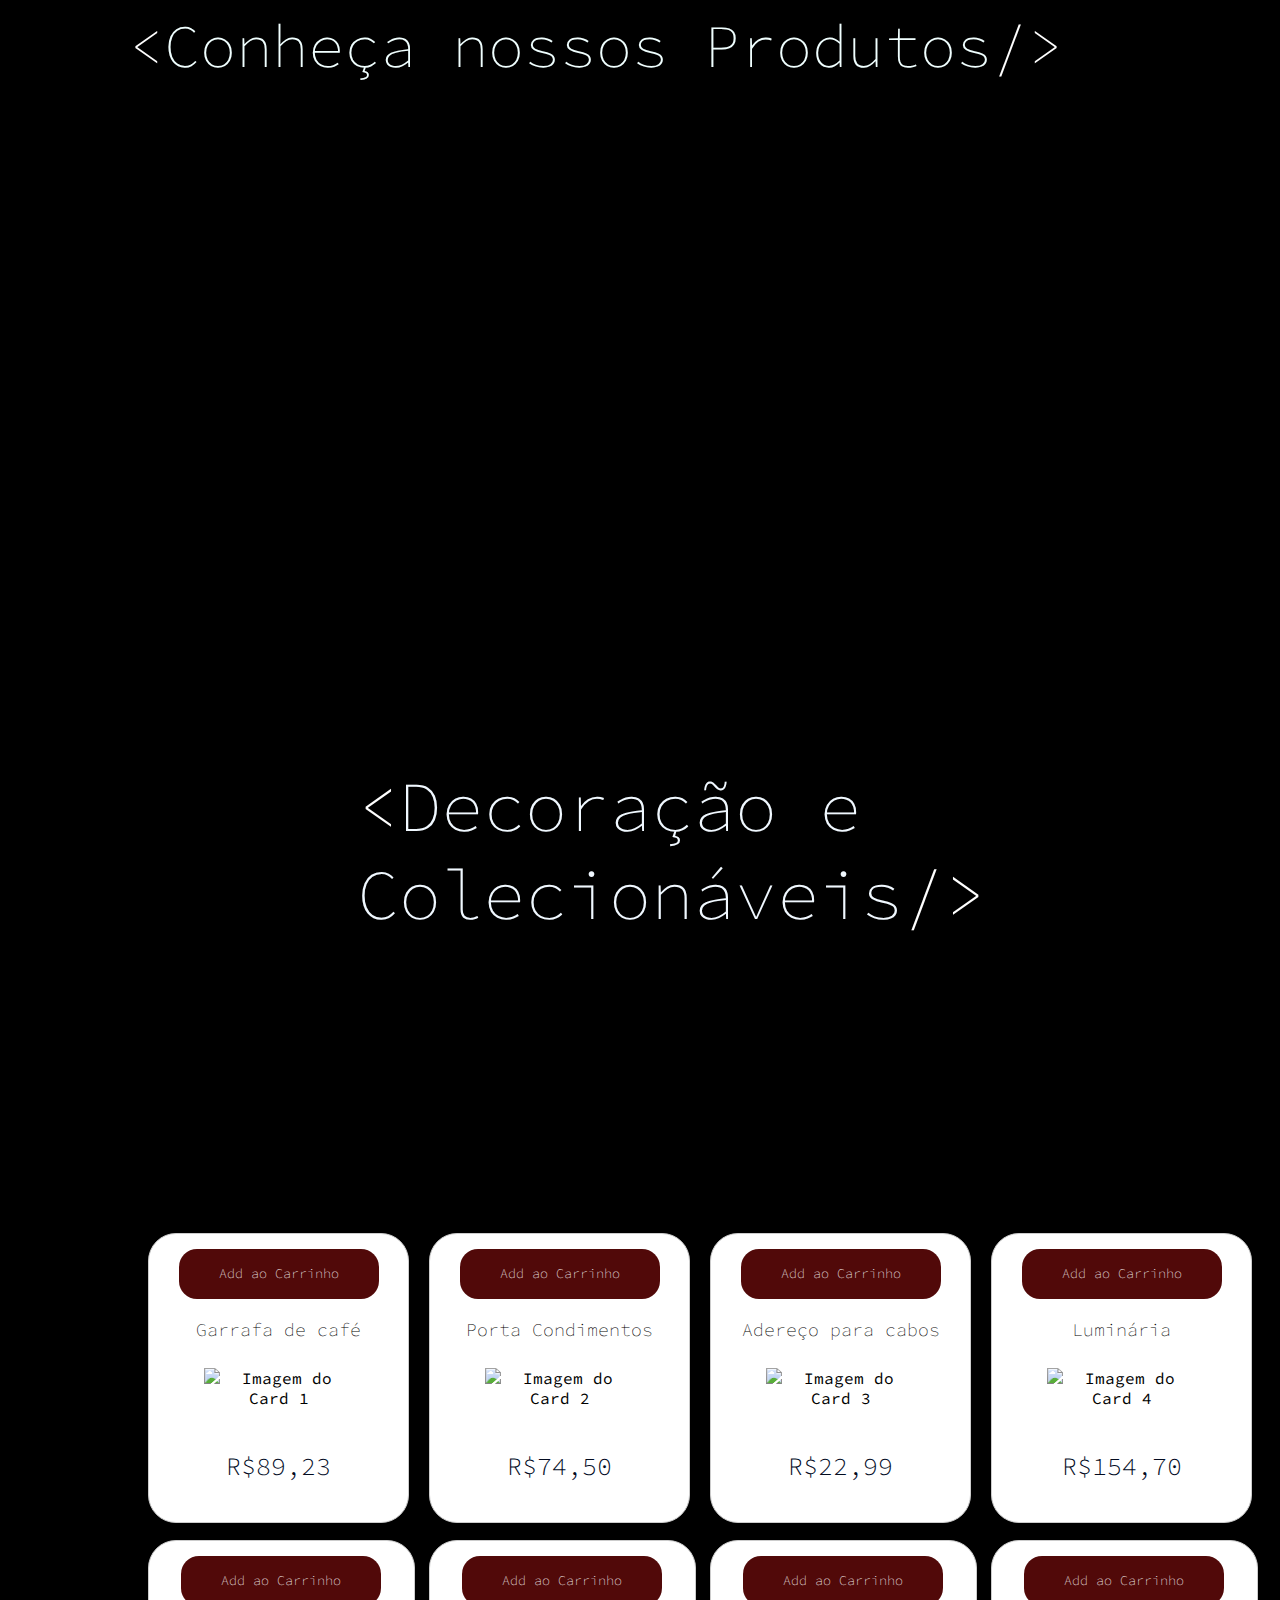
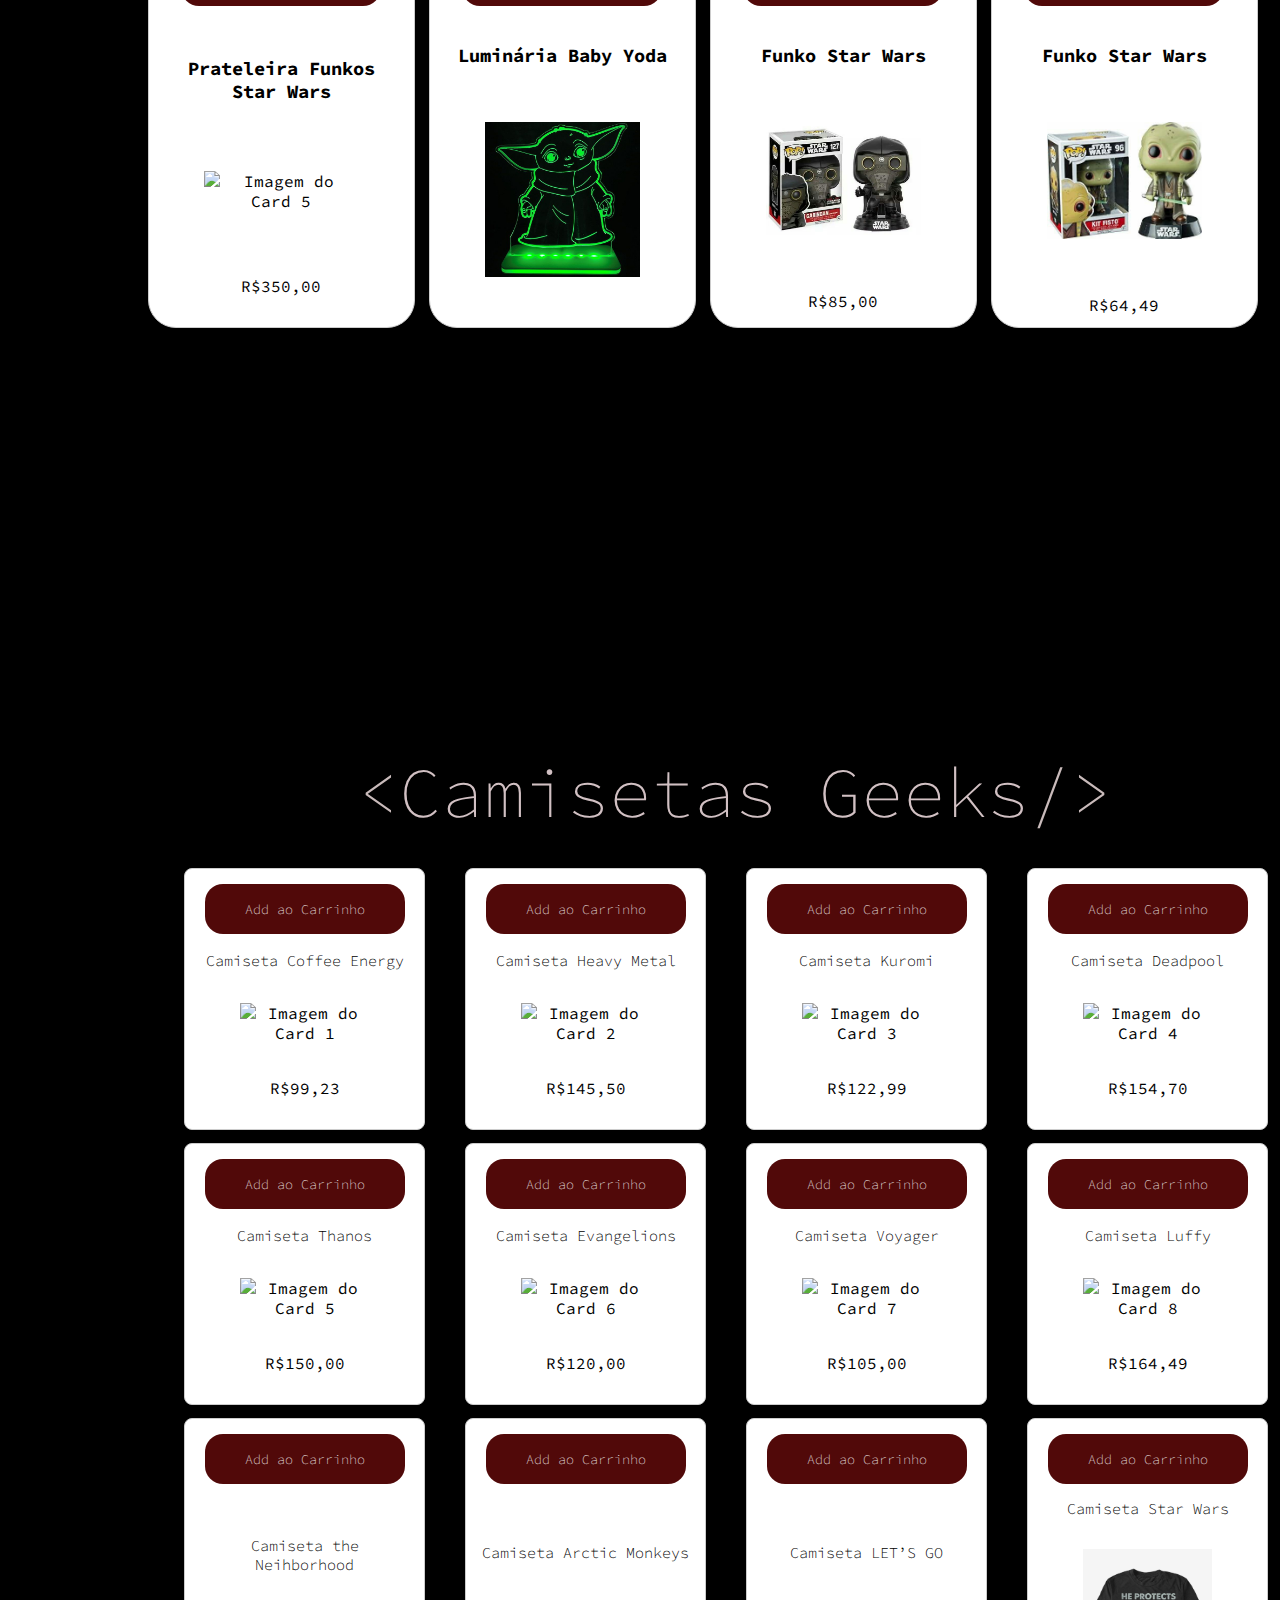
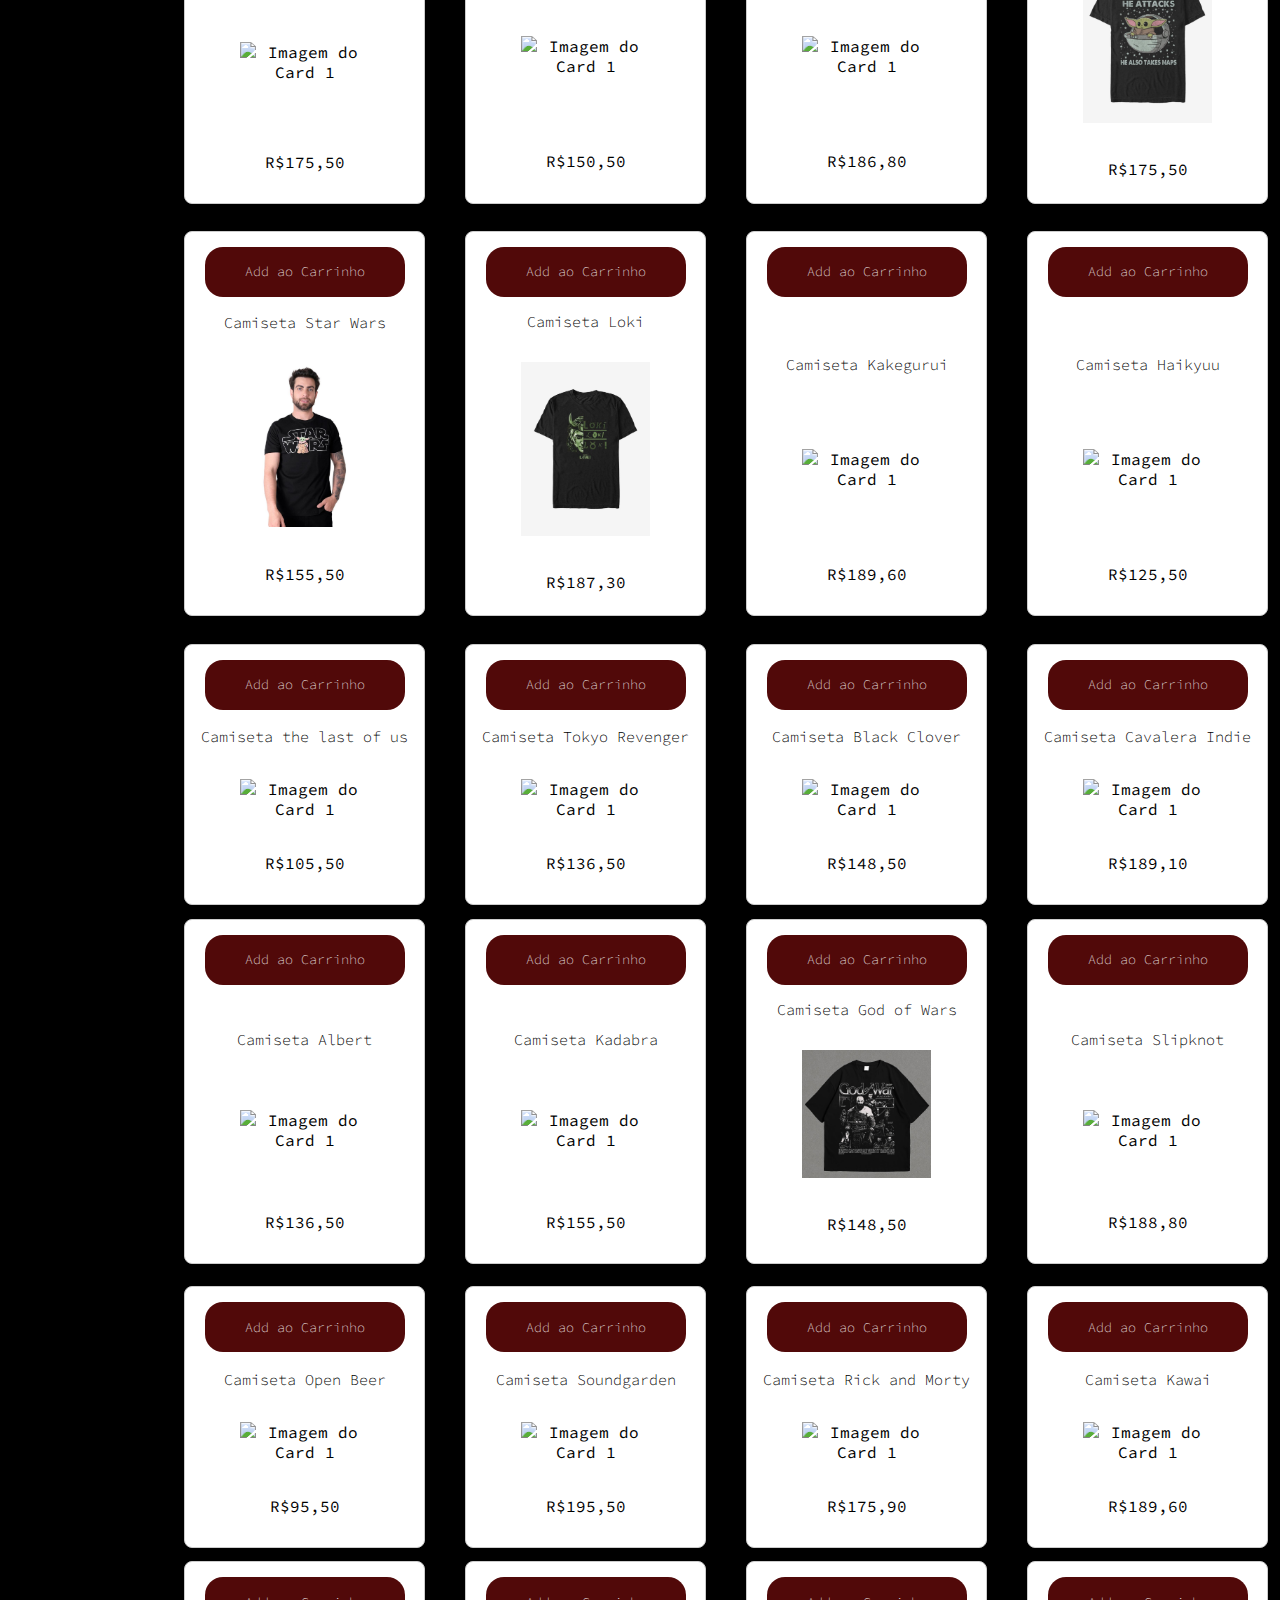
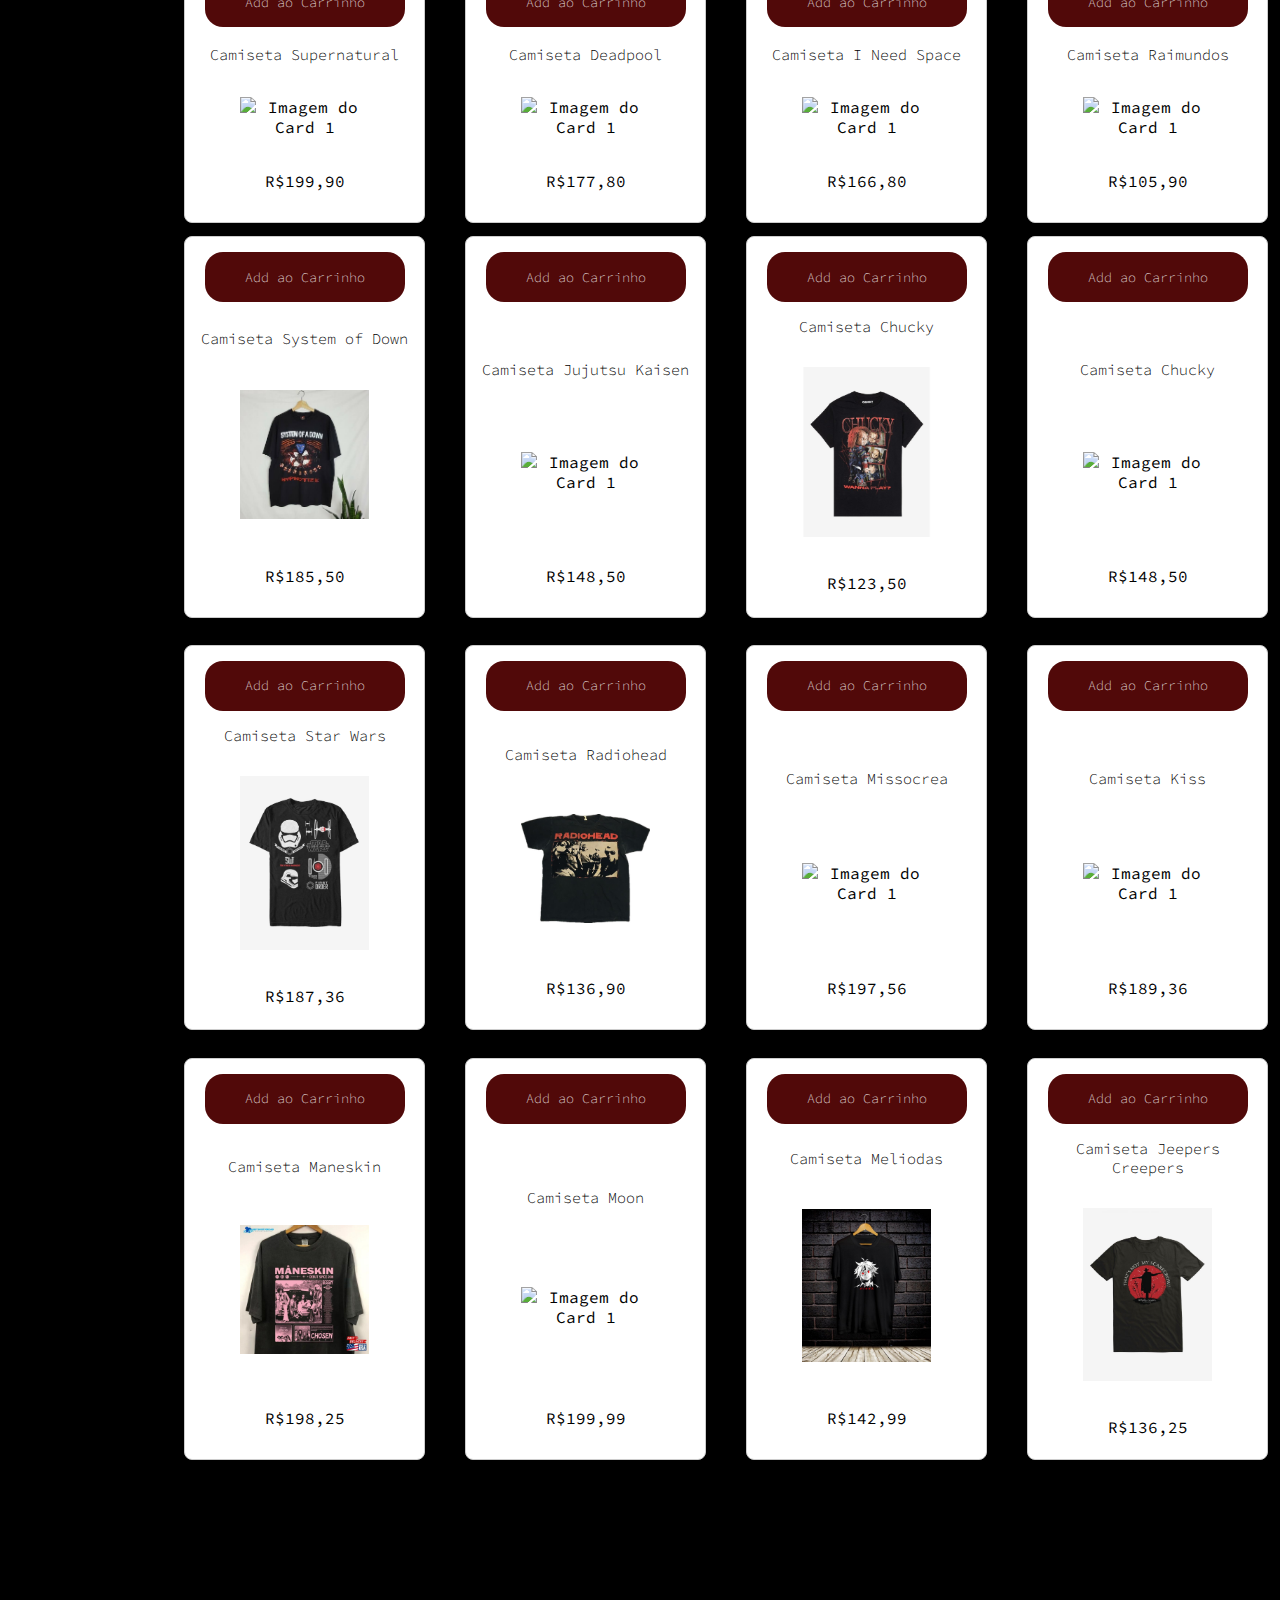
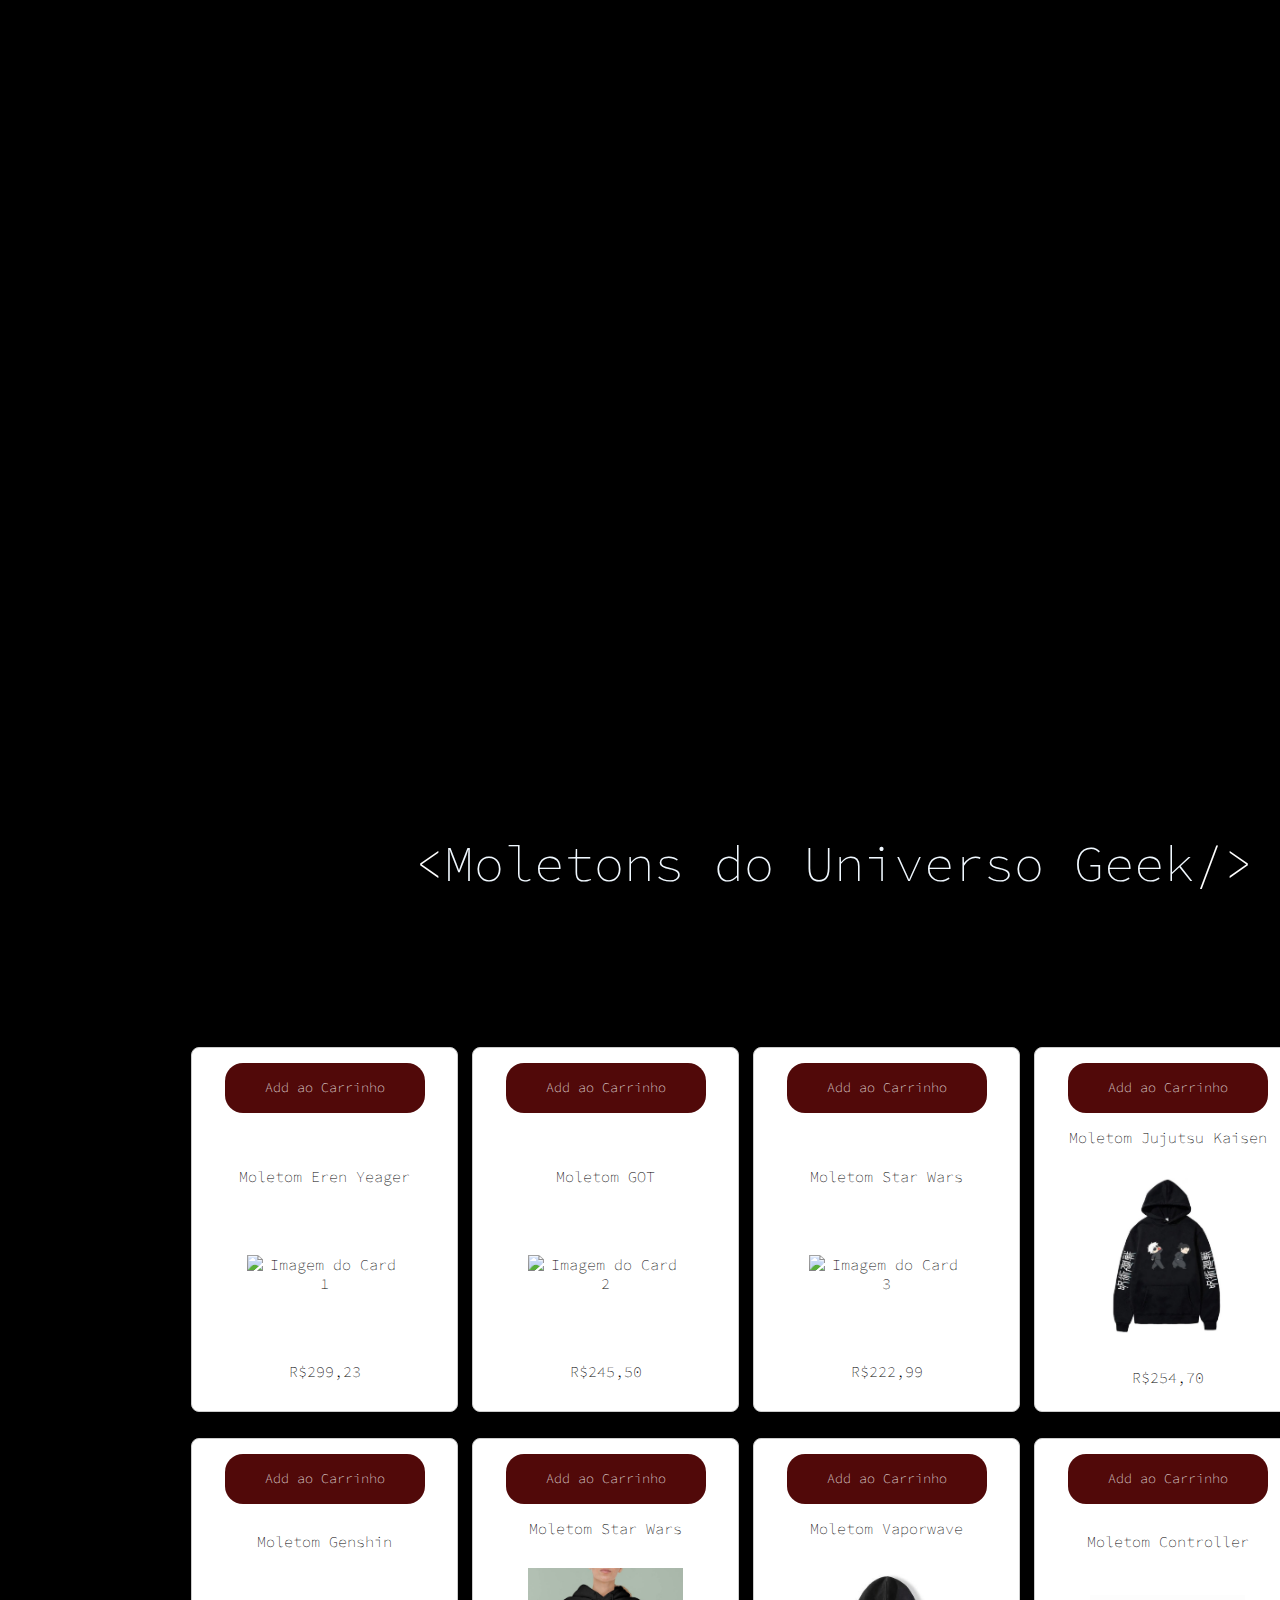
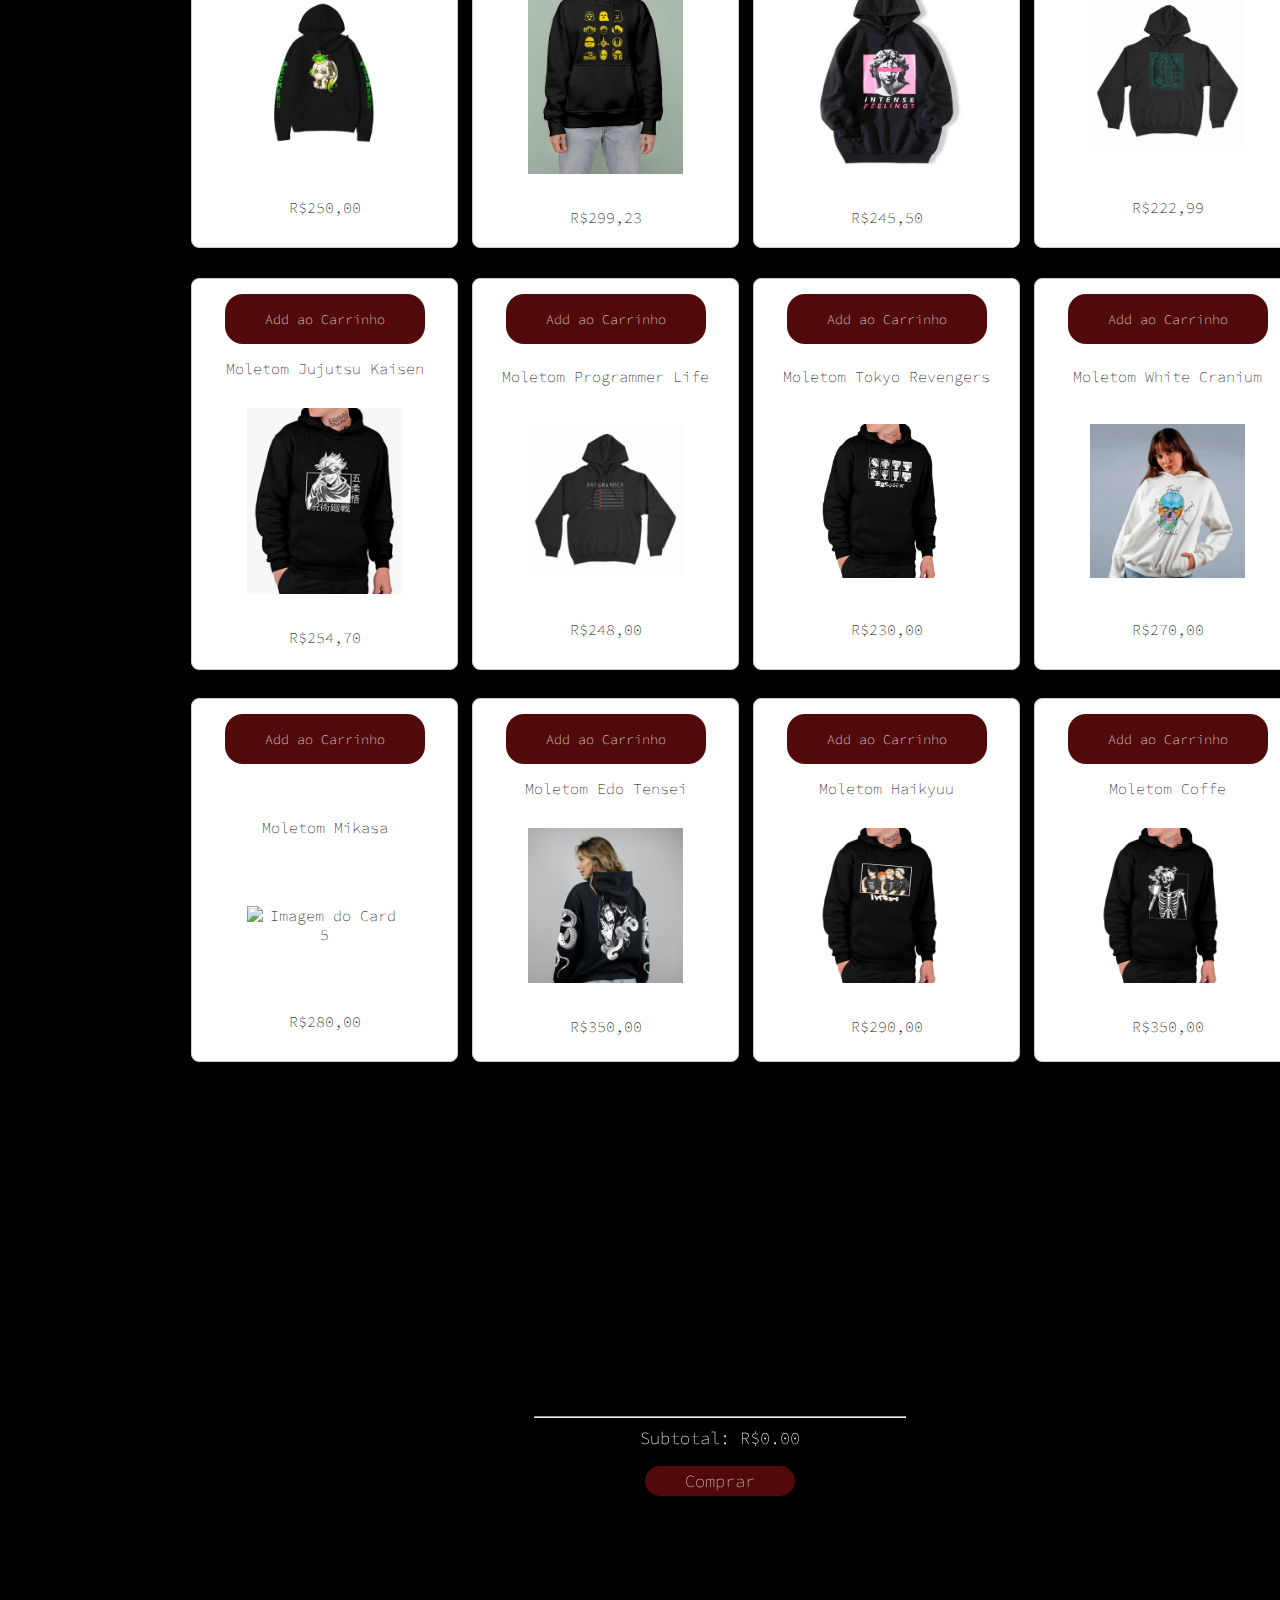
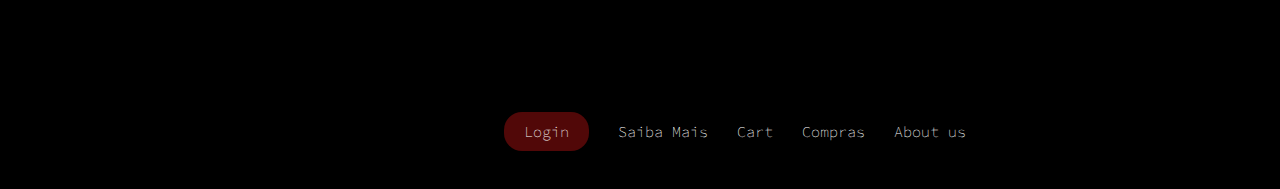
==== commit ffb6a766: "Update ecommerce.html" ====
--- a/ecommerce.html
+++ b/ecommerce.html
@@ -29,7 +29,7 @@
                     </div>
                     <h3>Garrafa de café</h3>
                     <figure class="img-card">
-                        <img src=".anima/15 invenções geniais que vão revolucionar o seu café da manhã - Mega Curioso.jpeg" alt="Imagem do Card 1">
+                        <img src="15 invenções geniais que vão revolucionar o seu café da manhã - Mega Curioso.jpeg" alt="Imagem do Card 1">
                     </figure>
                     <p>R$89,23</p>
                 </div>
@@ -39,7 +39,7 @@
                     </div>
                     <h3>Porta Condimentos</h3>
                     <figure class="img-card">
-                        <img src=".anima/Darth Vader Helmet Cookie Jar.jpeg" alt="Imagem do Card 2">
+                        <img src="Darth Vader Helmet Cookie Jar.jpeg" alt="Imagem do Card 2">
                     </figure>
                     <p>R$74,50</p>
                 </div>
@@ -49,7 +49,7 @@
                     </div>
                     <h3>Adereço para cabos</h3>
                     <figure class="img-card">
-                        <img src=".anima/Darth Vader Helmet USB Car Charger ($20) _ 30 of the Best Star Wars Gifts For Techies.jpeg" alt="Imagem do Card 3">
+                        <img src="Darth Vader Helmet USB Car Charger ($20) _ 30 of the Best Star Wars Gifts For Techies.jpeg" alt="Imagem do Card 3">
                     </figure>
                     <p>R$22,99</p>
                 </div>
@@ -59,7 +59,7 @@
                     </div>
                     <h3>Luminária</h3>
                     <figure class="img-card">
-                        <img src=".anima/Death Star Bluetooth Speaker.jpeg" alt="Imagem do Card 4">
+                        <img src="Death Star Bluetooth Speaker.jpeg" alt="Imagem do Card 4">
                     </figure>
                     <p>R$154,70</p>
                 </div>
@@ -69,7 +69,7 @@
                     </div>
                     <h3>Prateleira Funkos Star Wars</h3>
                     <figure class="img-card">
-                        <img src=".anima/custom star wars funko pop display.jpeg" alt="Imagem do Card 5">
+                        <img src="custom star wars funko pop display.jpeg" alt="Imagem do Card 5">
                     </figure>
                     <p>R$350,00</p>
                 </div>
@@ -80,7 +80,7 @@
                 </div>
                 <h3>Luminária Baby Yoda</h3>
                 <figure class="img-card">
-                    <img src=".anima/Luminária Grogu Baby Yoda Star Wars _ Decoração Abajur _ Nerd X Presentes Criativos.jpeg" alt="Imagem do Card 6">
+                    <img src="Luminária Grogu Baby Yoda Star Wars _ Decoração Abajur _ Nerd X Presentes Criativos.jpeg" alt="Imagem do Card 6">
                 </figure>
                 <p>R$120,00</p>
             </div>
@@ -90,7 +90,7 @@
                     </div>
                 <h3>Funko Star Wars</h3>
                 <figure class="img-card">
-                    <img src=".anima/download (35).jpeg" alt="Imagem do Card 7">
+                    <img src="download (35).jpeg" alt="Imagem do Card 7">
                 </figure>
                 <p>R$85,00</p>
             </div>
@@ -100,7 +100,7 @@
                     </div>
                 <h3>Funko Star Wars</h3>
                 <figure class="img-card">
-                    <img src=".anima/download (34).jpeg" alt="Imagem do Card 8">
+                    <img src="download (34).jpeg" alt="Imagem do Card 8">
                 </figure>
                 <p>R$64,49</p>
             </div>
@@ -124,7 +124,7 @@
                     </div>
                 <h3>Camiseta Coffee Energy</h3>
                 <figure class="img-card">
-                    <img src=".anima/Camiseta Feminina Coffee Energy Formula.jpeg" alt="Imagem do Card 1">
+                    <img src="Camiseta Feminina Coffee Energy Formula.jpeg" alt="Imagem do Card 1">
                 </figure>
                 <p>R$99,23</p>
             </div>
@@ -134,7 +134,7 @@
                     </div>
                 <h3>Camiseta Heavy Metal</h3>
                 <figure class="img-card">
-                    <img src=".anima/Camiseta Masculina Branca Star Wars Darth Vader 26 - Design Camisetas.jpeg" alt="Imagem do Card 2">
+                    <img src="Camiseta Masculina Branca Star Wars Darth Vader 26 - Design Camisetas.jpeg" alt="Imagem do Card 2">
                 </figure>
                 <p>R$145,50</p>
             </div>
@@ -144,7 +144,7 @@
                     </div>
                 <h3>Camiseta Kuromi</h3>
                 <figure class="img-card">
-                    <img src=".anima/Camiseta masculina Kuromi preta _ Sanrio.jpeg" alt="Imagem do Card 3">
+                    <img src="Camiseta masculina Kuromi preta _ Sanrio.jpeg" alt="Imagem do Card 3">
                 </figure>
                 <p>R$122,99</p>
             </div>
@@ -154,7 +154,7 @@
                     </div>
                 <h3>Camiseta Deadpool</h3>
                 <figure class="img-card">
-                    <img src=".anima/Camiseta masculina regular Deadpool e Wolverine branca _ Marvel.jpeg" alt="Imagem do Card 4">
+                    <img src="Camiseta masculina regular Deadpool e Wolverine branca _ Marvel.jpeg" alt="Imagem do Card 4">
                 </figure>
                 <p>R$154,70</p>
             </div>
@@ -164,7 +164,7 @@
                     </div>
                 <h3> Camiseta Thanos</h3>
                 <figure class="img-card">
-                    <img src=".anima/Camiseta masculina Thanos retr� cinza _ Marvel.jpeg" alt="Imagem do Card 5">
+                    <img src="Camiseta masculina Thanos retr� cinza _ Marvel.jpeg" alt="Imagem do Card 5">
                 </figure>
                 <p>R$150,00</p>
             </div>
@@ -174,7 +174,7 @@
                     </div>
                 <h3>Camiseta Evangelions</h3>
                 <figure class="img-card">
-                    <img src=".anima/Camiseta Masculina Unissex Evangelion Eva 01 Anime Manga.jpeg" alt="Imagem do Card 6">
+                    <img src="Camiseta Masculina Unissex Evangelion Eva 01 Anime Manga.jpeg" alt="Imagem do Card 6">
                 </figure>
                 <p>R$120,00</p>
             </div>
@@ -184,7 +184,7 @@
                     </div>
                 <h3>Camiseta Voyager</h3>
                 <figure class="img-card">
-                    <img src=".anima/Camiseta Nave Voyager Espaço Astronomia Ciência Geek - Bhardo.jpeg" alt="Imagem do Card 7">
+                    <img src="Camiseta Nave Voyager Espaço Astronomia Ciência Geek - Bhardo.jpeg" alt="Imagem do Card 7">
                 </figure>
                 <p>R$105,00</p>
             </div>
@@ -194,7 +194,7 @@
                     </div>
                 <h3>Camiseta Luffy</h3>
                 <figure class="img-card">
-                    <img src=".anima/Camiseta Oversized Tengen Uzui Anime Kimetsu no Yaiba.jpeg" alt="Imagem do Card 8">
+                    <img src="Camiseta Oversized Tengen Uzui Anime Kimetsu no Yaiba.jpeg" alt="Imagem do Card 8">
                 </figure>
                 <p>R$164,49</p>
             </div>
@@ -205,7 +205,7 @@
                     </div>
                 <h3>Camiseta the Neihborhood</h3>
              <figure class="img-card">
-                <img src=".anima/Camiseta The Nbhd - Dl Camisetas.jpeg" alt="Imagem do Card 1">
+                <img src="Camiseta The Nbhd - Dl Camisetas.jpeg" alt="Imagem do Card 1">
             </figure>
             <p>R$175,50</p>
         </div>
@@ -215,7 +215,7 @@
                     </div>
                 <h3>Camiseta Arctic Monkeys</h3>
          <figure class="img-card">
-                <img src=".anima/Comfort Colors Arctic Monkeys Doodle Shirt Lyric Merch Unisex T-Shirt.jpeg" alt="Imagem do Card 1">
+                <img src="Comfort Colors Arctic Monkeys Doodle Shirt Lyric Merch Unisex T-Shirt.jpeg" alt="Imagem do Card 1">
             </figure>
             <p>R$150,50</p>
         </div>
@@ -225,7 +225,7 @@
                     </div>
                 <h3>Camiseta LET’S GO</h3>
          <figure class="img-card">
-                <img src=".anima/CAMISETA OVERSIZED PRETA - LET’S GO.jpeg" alt="Imagem do Card 1">
+                <img src="CAMISETA OVERSIZED PRETA - LET’S GO.jpeg" alt="Imagem do Card 1">
             </figure>
             <p>R$186,80</p>
         </div>
@@ -235,7 +235,7 @@
                     </div>
                 <h3>Camiseta Star Wars</h3>
          <figure class="img-card">
-                <img src=".anima/Extra Soft Star Wars The Mandalorian Naps T-Shirt.jpeg" alt="Imagem do Card 1">
+                <img src="Extra Soft Star Wars The Mandalorian Naps T-Shirt.jpeg" alt="Imagem do Card 1">
             </figure>
             <p>R$175,50</p>
         </div>
@@ -245,7 +245,7 @@
                     </div>
                 <h3>Camiseta Star Wars</h3>
          <figure class="img-card">
-                <img src=".anima/Playera Hombre Moda Camiseta Negro Star Wars 58204845 - MED _ Negro.jpeg" alt="Imagem do Card 1">
+                <img src="Playera Hombre Moda Camiseta Negro Star Wars 58204845 - MED _ Negro.jpeg" alt="Imagem do Card 1">
             </figure>
             <p>R$155,50</p>
         </div>
@@ -255,7 +255,7 @@
                     </div>
                 <h3>Camiseta Loki</h3>
          <figure class="img-card">
-                <img src=".anima/Marvel Loki Big Metaphor T-Shirt.jpeg" alt="Imagem do Card 1">
+                <img src="Marvel Loki Big Metaphor T-Shirt.jpeg" alt="Imagem do Card 1">
             </figure>
             <p>R$187,30</p>
         </div>
@@ -265,7 +265,7 @@
                     </div>
                 <h3>Camiseta Kakegurui</h3>
          <figure class="img-card">
-                <img src=".anima/Camiseta T-Shirt Kakegurui Caveira Cartas Algodão - Store Seven.jpeg" alt="Imagem do Card 1">
+                <img src="Camiseta T-Shirt Kakegurui Caveira Cartas Algodão - Store Seven.jpeg" alt="Imagem do Card 1">
             </figure>
             <p>R$189,60</p>
         </div>
@@ -275,7 +275,7 @@
                     </div>
                 <h3>Camiseta Haikyuu</h3>
          <figure class="img-card">
-                <img src=".anima/Camiseta Anime Haikyuu Volei Boys T-Shirt Anime Vôlei.jpeg" alt="Imagem do Card 1">
+                <img src="Camiseta Anime Haikyuu Volei Boys T-Shirt Anime Vôlei.jpeg" alt="Imagem do Card 1">
             </figure>
             <p>R$125,50</p>
         </div>
@@ -285,7 +285,7 @@
                     </div>
                 <h3>Camiseta the last of us</h3>
          <figure class="img-card">
-                <img src=".anima/Camisa Camiseta Kit + Boné The Seria Last Libélula Zumbi Off Us - Asul.jpeg" alt="Imagem do Card 1">
+                <img src="Camisa Camiseta Kit + Boné The Seria Last Libélula Zumbi Off Us - Asul.jpeg" alt="Imagem do Card 1">
             </figure>
             <p>R$105,50</p>
         </div>
@@ -295,7 +295,7 @@
                     </div>
                 <h3>Camiseta Tokyo Revenger</h3>
         <figure class="img-card">
-                <img src=".anima/Camiseta Algodão Anime Tokyo Revenger Mikey T-Shirt.jpeg" alt="Imagem do Card 1">
+                <img src="Camiseta Algodão Anime Tokyo Revenger Mikey T-Shirt.jpeg" alt="Imagem do Card 1">
             </figure>
             <p>R$136,50</p>
         </div> 
@@ -305,7 +305,7 @@
                     </div>
                 <h3>Camiseta Black Clover</h3>
         <figure class="img-card">
-                <img src=".anima/Camiseta Algodão Capitán Yami Sukehiro Black Clover Anime.jpeg" alt="Imagem do Card 1">
+                <img src="Camiseta Algodão Capitán Yami Sukehiro Black Clover Anime.jpeg" alt="Imagem do Card 1">
             </figure>
             <p>R$148,50</p>
         </div> 
@@ -315,7 +315,7 @@
                     </div>
                 <h3>Camiseta Cavalera Indie</h3>
         <figure class="img-card">
-                <img src=".anima/Camiseta Cavalera Indie Foil Fine Preta.jpeg" alt="Imagem do Card 1">
+                <img src="Camiseta Cavalera Indie Foil Fine Preta.jpeg" alt="Imagem do Card 1">
             </figure>
             <p>R$189,10</p>
         </div> 
@@ -325,7 +325,7 @@
                     </div>
                 <h3>Camiseta Albert</h3>
         <figure class="img-card">
-                <img src=".anima/Camiseta Feminina Coffee Energy Formula.jpeg" alt="Imagem do Card 1">
+                <img src="Camiseta Feminina Coffee Energy Formula.jpeg" alt="Imagem do Card 1">
             </figure>
             <p>R$136,50</p>
         </div> 
@@ -335,7 +335,7 @@
                     </div>
                 <h3>Camiseta Kadabra</h3>
             <figure class="img-card">
-                <img src=".anima/Camiseta Kadabra.jpeg" alt="Imagem do Card 1">
+                <img src="Camiseta Kadabra.jpeg" alt="Imagem do Card 1">
             </figure>
             <p>R$155,50</p>
         </div> 
@@ -345,7 +345,7 @@
                     </div>
                 <h3>Camiseta God of Wars</h3>
         <figure class="img-card">
-                <img src=".anima/God of War T-shirt Even Gods Bleed Shirt,video Game Shirt,video Games Shirt,holiday Tshirts,birthday Gift,gamer Gifts,unisex - Etsy.jpeg" alt="Imagem do Card 1">
+                <img src="God of War T-shirt Even Gods Bleed Shirt,video Game Shirt,video Games Shirt,holiday Tshirts,birthday Gift,gamer Gifts,unisex - Etsy.jpeg" alt="Imagem do Card 1">
             </figure>
             <p>R$148,50</p>
         </div>
@@ -355,7 +355,7 @@
                     </div>
                 <h3>Camiseta Slipknot</h3>
          <figure class="img-card">
-                <img src=".anima/Camiseta Slipknot Rockwear Preta _ Roupas Camiseta _ Rockwear Brasil.jpeg" alt="Imagem do Card 1">
+                <img src="Camiseta Slipknot Rockwear Preta _ Roupas Camiseta _ Rockwear Brasil.jpeg" alt="Imagem do Card 1">
             </figure>
             <p>R$188,80</p>
         </div> 
@@ -365,7 +365,7 @@
                     </div>
                 <h3>Camiseta Open Beer</h3>
         <figure class="img-card">
-                <img src=".anima/Camiseta Masculina Algodao Gola Redonda Open Beer Estampa Cerveja Com.jpeg" alt="Imagem do Card 1">
+                <img src="Camiseta Masculina Algodao Gola Redonda Open Beer Estampa Cerveja Com.jpeg" alt="Imagem do Card 1">
             </figure>
             <p>R$95,50</p>
         </div>
@@ -375,7 +375,7 @@
                     </div>
                 <h3>Camiseta Soundgarden</h3>
          <figure class="img-card">
-                <img src=".anima/Camiseta Soundgarden Ii.jpeg" alt="Imagem do Card 1">
+                <img src="Camiseta Soundgarden Ii.jpeg" alt="Imagem do Card 1">
             </figure>
             <p>R$195,50</p>
         </div> 
@@ -385,7 +385,7 @@
                     </div>
                 <h3>Camiseta Rick and Morty</h3>
         <figure class="img-card">
-                <img src=".anima/Camiseta T-Shirt Rick And Morty Slime Derretendo Algodão.jpeg" alt="Imagem do Card 1">
+                <img src="Camiseta T-Shirt Rick And Morty Slime Derretendo Algodão.jpeg" alt="Imagem do Card 1">
             </figure>
             <p>R$175,90</p>
         </div> 
@@ -395,7 +395,7 @@
                     </div>
                 <h3>Camiseta Kawai</h3>
         <figure class="img-card">
-                <img src=".anima/Camiseta Wonder Egg Priority Rika Kawai Personalizada Basica - Store S.jpeg" alt="Imagem do Card 1">
+                <img src="Camiseta Wonder Egg Priority Rika Kawai Personalizada Basica - Store S.jpeg" alt="Imagem do Card 1">
             </figure>
             <p>R$189,60</p>
         </div>
@@ -405,7 +405,7 @@
                     </div>
                 <h3>Camiseta Supernatural</h3>
          <figure class="img-card">
-                <img src=".anima/Camiseta Sam Dean Winchester Supernatural Sobrenatural.jpeg" alt="Imagem do Card 1">
+                <img src="Camiseta Sam Dean Winchester Supernatural Sobrenatural.jpeg" alt="Imagem do Card 1">
             </figure>
             <p>R$199,90</p>
         </div>
@@ -415,7 +415,7 @@
                     </div>
                 <h3>Camiseta Deadpool</h3>
          <figure class="img-card">
-                <img src=".anima/Camiseta masculina regular Deadpool e Wolverine branca _ Marvel.jpeg" alt="Imagem do Card 1">
+                <img src="Camiseta masculina regular Deadpool e Wolverine branca _ Marvel.jpeg" alt="Imagem do Card 1">
             </figure>
             <p>R$177,80</p>
         </div>
@@ -425,7 +425,7 @@
                     </div>
                 <h3>Camiseta I Need Space</h3>
          <figure class="img-card">
-                <img src=".anima/Camiseta I Need Space.jpeg" alt="Imagem do Card 1">
+                <img src="Camiseta I Need Space.jpeg" alt="Imagem do Card 1">
             </figure>
             <p>R$166,80</p>
         </div>
@@ -435,7 +435,7 @@
                     </div>
                 <h3>Camiseta Raimundos</h3>
          <figure class="img-card">
-                <img src=".anima/Camiseta Raimundos Preta Caveira Logo Punk Rock Nacional Of0037 Rch -.jpeg" alt="Imagem do Card 1">
+                <img src="Camiseta Raimundos Preta Caveira Logo Punk Rock Nacional Of0037 Rch -.jpeg" alt="Imagem do Card 1">
             </figure>
             <p>R$105,90</p>
         </div>
@@ -445,7 +445,7 @@
                     </div>
                 <h3>Camiseta System of Down</h3>
          <figure class="img-card">
-                <img src=".anima/download (89).jpeg" alt="Imagem do Card 1">
+                <img src="download (89).jpeg" alt="Imagem do Card 1">
             </figure>
             <p>R$185,50</p>
         </div>
@@ -455,7 +455,7 @@
                     </div>
                 <h3>Camiseta Jujutsu Kaisen</h3>
          <figure class="img-card">
-                <img src=".anima/Camiseta Jujutsu No Kaisen Yuji Itadori Mão Na Cabeça - Shap Life.jpeg" alt="Imagem do Card 1">
+                <img src="Camiseta Jujutsu No Kaisen Yuji Itadori Mão Na Cabeça - Shap Life.jpeg" alt="Imagem do Card 1">
             </figure>
             <p>R$148,50</p>
         </div>
@@ -465,7 +465,7 @@
                     </div>
                 <h3>Camiseta Chucky</h3>
          <figure class="img-card">
-                <img src=".anima/download (87).jpeg" alt="Imagem do Card 1">
+                <img src="download (87).jpeg" alt="Imagem do Card 1">
             </figure>
             <p>R$123,50</p>
         </div>
@@ -475,7 +475,7 @@
                     </div>
                 <h3>Camiseta Chucky </h3>
          <figure class="img-card">
-                <img src=".anima/Chucky Vintage Poster Boyfriend Fit Girls T-Shirt _ Hot Topic.jpeg" alt="Imagem do Card 1">
+                <img src="Chucky Vintage Poster Boyfriend Fit Girls T-Shirt _ Hot Topic.jpeg" alt="Imagem do Card 1">
             </figure>
             <p>R$148,50</p>
         </div>
@@ -485,7 +485,7 @@
                     </div>
                 <h3>Camiseta Star Wars</h3>
          <figure class="img-card">
-                <img src=".anima/OFFICIAL Star Wars Shirts for Men & Women _ BoxLunch.jpeg" alt="Imagem do Card 1">
+                <img src="OFFICIAL Star Wars Shirts for Men & Women _ BoxLunch.jpeg" alt="Imagem do Card 1">
             </figure>
             <p>R$187,36</p>
         </div>
@@ -495,7 +495,7 @@
                     </div>
                 <h3>Camiseta Radiohead</h3>
          <figure class="img-card">
-                <img src=".anima/radiohead t-shirt.jpeg" alt="Imagem do Card 1">
+                <img src="radiohead t-shirt.jpeg" alt="Imagem do Card 1">
             </figure>
             <p>R$136,90</p>
         </div>
@@ -505,7 +505,7 @@
                     </div>
                 <h3>Camiseta Missocrea</h3>
          <figure class="img-card">
-                <img src=".anima/« Tee-shirt Masque Devil Japonais » par Missocrea _ Redbubble.jpeg" alt="Imagem do Card 1">
+                <img src="« Tee-shirt Masque Devil Japonais » par Missocrea _ Redbubble.jpeg" alt="Imagem do Card 1">
             </figure>
             <p>R$197,56</p>
         </div>
@@ -515,7 +515,7 @@
                     </div>
                 <h3>Camiseta Kiss</h3>
          <figure class="img-card">
-                <img src=".anima/T-Shirt Camiseta Manga Curta Masculina Algodao Estampada Banda Kiss -.jpeg" alt="Imagem do Card 1">
+                <img src="T-Shirt Camiseta Manga Curta Masculina Algodao Estampada Banda Kiss -.jpeg" alt="Imagem do Card 1">
             </figure>
             <p>R$189,36</p>
         </div>
@@ -525,7 +525,7 @@
                     </div>
                 <h3>Camiseta Maneskin</h3>
          <figure class="img-card">
-                <img src=".anima/Maneskin T-Shirt Shirt Måneskin Rock Band Classic.jpeg "alt="Imagem do Card 1">
+                <img src="Maneskin T-Shirt Shirt Måneskin Rock Band Classic.jpeg "alt="Imagem do Card 1">
             </figure>
             <p>R$198,25</p>
         </div>
@@ -535,7 +535,7 @@
                     </div>
                 <h3>Camiseta Moon</h3>
          <figure class="img-card">
-                <img src=".anima/WhatsApp Web.jpeg "alt="Imagem do Card 1">
+                <img src="WhatsApp Web.jpeg "alt="Imagem do Card 1">
             </figure>
             <p>R$199,99</p>
         </div>
@@ -545,7 +545,7 @@
                     </div>
                 <h3>Camiseta Meliodas </h3>
          <figure class="img-card">
-                <img src=".anima/Seven Deadly Sins Meliodas Demon face T-shirt.jpeg "alt="Imagem do Card 1">
+                <img src="Seven Deadly Sins Meliodas Demon face T-shirt.jpeg "alt="Imagem do Card 1">
             </figure>
             <p>R$142,99</p>
         </div>
@@ -555,7 +555,7 @@
                     </div>
                 <h3>Camiseta Jeepers Creepers</h3>
          <figure class="img-card">
-                <img src=".anima/Jeepers Creepers Scarecrow T-Shirt.jpeg "alt="Imagem do Card 1">
+                <img src="Jeepers Creepers Scarecrow T-Shirt.jpeg "alt="Imagem do Card 1">
             </figure>
             <p>R$136,25</p>
         </div>   
@@ -577,7 +577,7 @@
                     </div>
                 <h3>Moletom Eren Yeager</h3>
                 <figure class="img-card">
-                    <img src=".anima/Anime Attack on Titan hoodie Eren Yeager.jpeg" alt="Imagem do Card 1">
+                    <img src="Anime Attack on Titan hoodie Eren Yeager.jpeg" alt="Imagem do Card 1">
                 </figure>
                 <p>R$299,23</p>
             </div>
@@ -587,7 +587,7 @@
                     </div>
                 <h3>Moletom GOT</h3>
                 <figure class="img-card">
-                    <img src=".anima/Blusa Moletom Game of Thrones - FRETE GRÁTIS - Preto _ G.jpeg" alt="Imagem do Card 2">
+                    <img src="Blusa Moletom Game of Thrones - FRETE GRÁTIS - Preto _ G.jpeg" alt="Imagem do Card 2">
                 </figure>
                 <p>R$245,50</p>
             </div>
@@ -597,7 +597,7 @@
                     </div>
                 <h3>Moletom Star Wars</h3>
                 <figure class="img-card">
-                    <img src=".anima/Blusa Moletom Star Wars Casaco Com Capuz Algodão The Geek - Mtc.jpeg" alt="Imagem do Card 3">
+                    <img src="Blusa Moletom Star Wars Casaco Com Capuz Algodão The Geek - Mtc.jpeg" alt="Imagem do Card 3">
                 </figure>
                 <p>R$222,99</p>
             </div>
@@ -607,7 +607,7 @@
                     </div>
                 <h3>Moletom Jujutsu Kaisen</h3>
                 <figure class="img-card">
-                    <img src=".anima/Jujutsu Kaisen Anime Hoodie Satoru Gojo Suguru Geto Cute JJK.jpeg" alt="Imagem do Card 4">
+                    <img src="Jujutsu Kaisen Anime Hoodie Satoru Gojo Suguru Geto Cute JJK.jpeg" alt="Imagem do Card 4">
                 </figure>
                 <p>R$254,70</p>
             </div>
@@ -617,7 +617,7 @@
                     </div>
                 <h3> Moletom Genshin</h3>
                 <figure class="img-card">
-                    <img src=".anima/Moletom Blusa Genshin Impact Nahida De Sumeru Jogo Rpg 841.jpeg" alt="Imagem do Card 5">
+                    <img src="Moletom Blusa Genshin Impact Nahida De Sumeru Jogo Rpg 841.jpeg" alt="Imagem do Card 5">
                 </figure>
                 <p>R$250,00</p>
             </div>
@@ -627,7 +627,7 @@
                     </div>
                 <h3>Moletom Star Wars</h3>
                 <figure class="img-card">
-                    <img src=".anima/Moletom Canguru Stars Wars Minimalista - Preto _ M.jpeg" alt="Imagem do Card 1">
+                    <img src="Moletom Canguru Stars Wars Minimalista - Preto _ M.jpeg" alt="Imagem do Card 1">
                 </figure>
                 <p>R$299,23</p>
             </div>
@@ -637,7 +637,7 @@
                     </div>
                 <h3>Moletom Vaporwave</h3>
                 <figure class="img-card">
-                    <img src=".anima/Moletom Canguru Vaporwave Estátua Intense Feelings  - T Sete Custom.jpeg" alt="Imagem do Card 2">
+                    <img src="Moletom Canguru Vaporwave Estátua Intense Feelings  - T Sete Custom.jpeg" alt="Imagem do Card 2">
                 </figure>
                 <p>R$245,50</p>
             </div>
@@ -647,7 +647,7 @@
                     </div>
                 <h3>Moletom Controller</h3>
                 <figure class="img-card">
-                    <img src=".anima/Moletom Com Capuz Controller Diagram.jpeg" alt="Imagem do Card 3">
+                    <img src="Moletom Com Capuz Controller Diagram.jpeg" alt="Imagem do Card 3">
                 </figure>
                 <p>R$222,99</p>
             </div>
@@ -657,7 +657,7 @@
                     </div>
                 <h3>Moletom  Jujutsu Kaisen</h3>
                 <figure class="img-card">
-                    <img src=".anima/Moletom Com Capuz Jujutsu Kaisen Satoru Gojo Algodão.jpeg" alt="Imagem do Card 4">
+                    <img src="Moletom Com Capuz Jujutsu Kaisen Satoru Gojo Algodão.jpeg" alt="Imagem do Card 4">
                 </figure>
                 <p>R$254,70</p>
             </div>
@@ -667,7 +667,7 @@
                     </div>
                 <h3> Moletom Programmer Life </h3>
                 <figure class="img-card">
-                    <img src=".anima/Moletom Com Capuz Programmer Life.jpeg" alt="Imagem do Card 5">
+                    <img src="Moletom Com Capuz Programmer Life.jpeg" alt="Imagem do Card 5">
                 </figure>
                 <p>R$248,00</p>
             </div>
@@ -678,7 +678,7 @@
                     </div>
                 <h3> Moletom Tokyo Revengers </h3>
                 <figure class="img-card">
-                    <img src=".anima/Moletom Com Capuz Tokyo Revengers Membros Da Tokyo Manji - Shap Life.jpeg" alt="Imagem do Card 5">
+                    <img src="Moletom Com Capuz Tokyo Revengers Membros Da Tokyo Manji - Shap Life.jpeg" alt="Imagem do Card 5">
                 </figure>
                 <p>R$230,00</p>
             </div>
@@ -688,7 +688,7 @@
                     </div>
                 <h3> Moletom White Cranium </h3>
                 <figure class="img-card">
-                    <img src=".anima/MOLETOM OFF WHITE - CRANIUM.jpeg" alt="Imagem do Card 5">
+                    <img src="MOLETOM OFF WHITE - CRANIUM.jpeg" alt="Imagem do Card 5">
                 </figure>
                 <p>R$270,00</p>
             </div>
@@ -698,7 +698,7 @@
                     </div>
                 <h3> Moletom Mikasa </h3>
                 <figure class="img-card">
-                    <img src=".anima/Blusa Moletom Attack On Titan Mikasa Ackerman Anime Canguru - Msouza.jpeg" alt="Imagem do Card 5">
+                    <img src="Blusa Moletom Attack On Titan Mikasa Ackerman Anime Canguru - Msouza.jpeg" alt="Imagem do Card 5">
                 </figure>
                 <p>R$280,00</p>
             </div>
@@ -708,7 +708,7 @@
                     </div>
                 <h3> Moletom Edo Tensei </h3>
                 <figure class="img-card">
-                    <img src=".anima/MOLETOM PRETO - EDO TENSEI.jpeg" alt="Imagem do Card 5">
+                    <img src="MOLETOM PRETO - EDO TENSEI.jpeg" alt="Imagem do Card 5">
                 </figure>
                 <p>R$350,00</p>
             </div>
@@ -718,7 +718,7 @@
                     </div>
                 <h3> Moletom Haikyuu </h3>
                 <figure class="img-card">
-                    <img src=".anima/Moletom Unissex Anime Haikyuu Volei Boys Anime Vôlei.jpeg" alt="Imagem do Card 5">
+                    <img src="Moletom Unissex Anime Haikyuu Volei Boys Anime Vôlei.jpeg" alt="Imagem do Card 5">
                 </figure>
                 <p>R$290,00</p>
             </div> 
@@ -728,7 +728,7 @@
                     </div>
                 <h3> Moletom Coffe  </h3>
                 <figure class="img-card">
-                    <img src=".anima/Moletom Unissex Caveira Esqueleto Tomando Café Coffe.jpeg" alt="Imagem do Card 5">
+                    <img src="Moletom Unissex Caveira Esqueleto Tomando Café Coffe.jpeg" alt="Imagem do Card 5">
                 </figure>
                 <p>R$350,00</p>
             </div>
@@ -758,4 +758,4 @@
 
 
 </footer>
-</body>+</body>
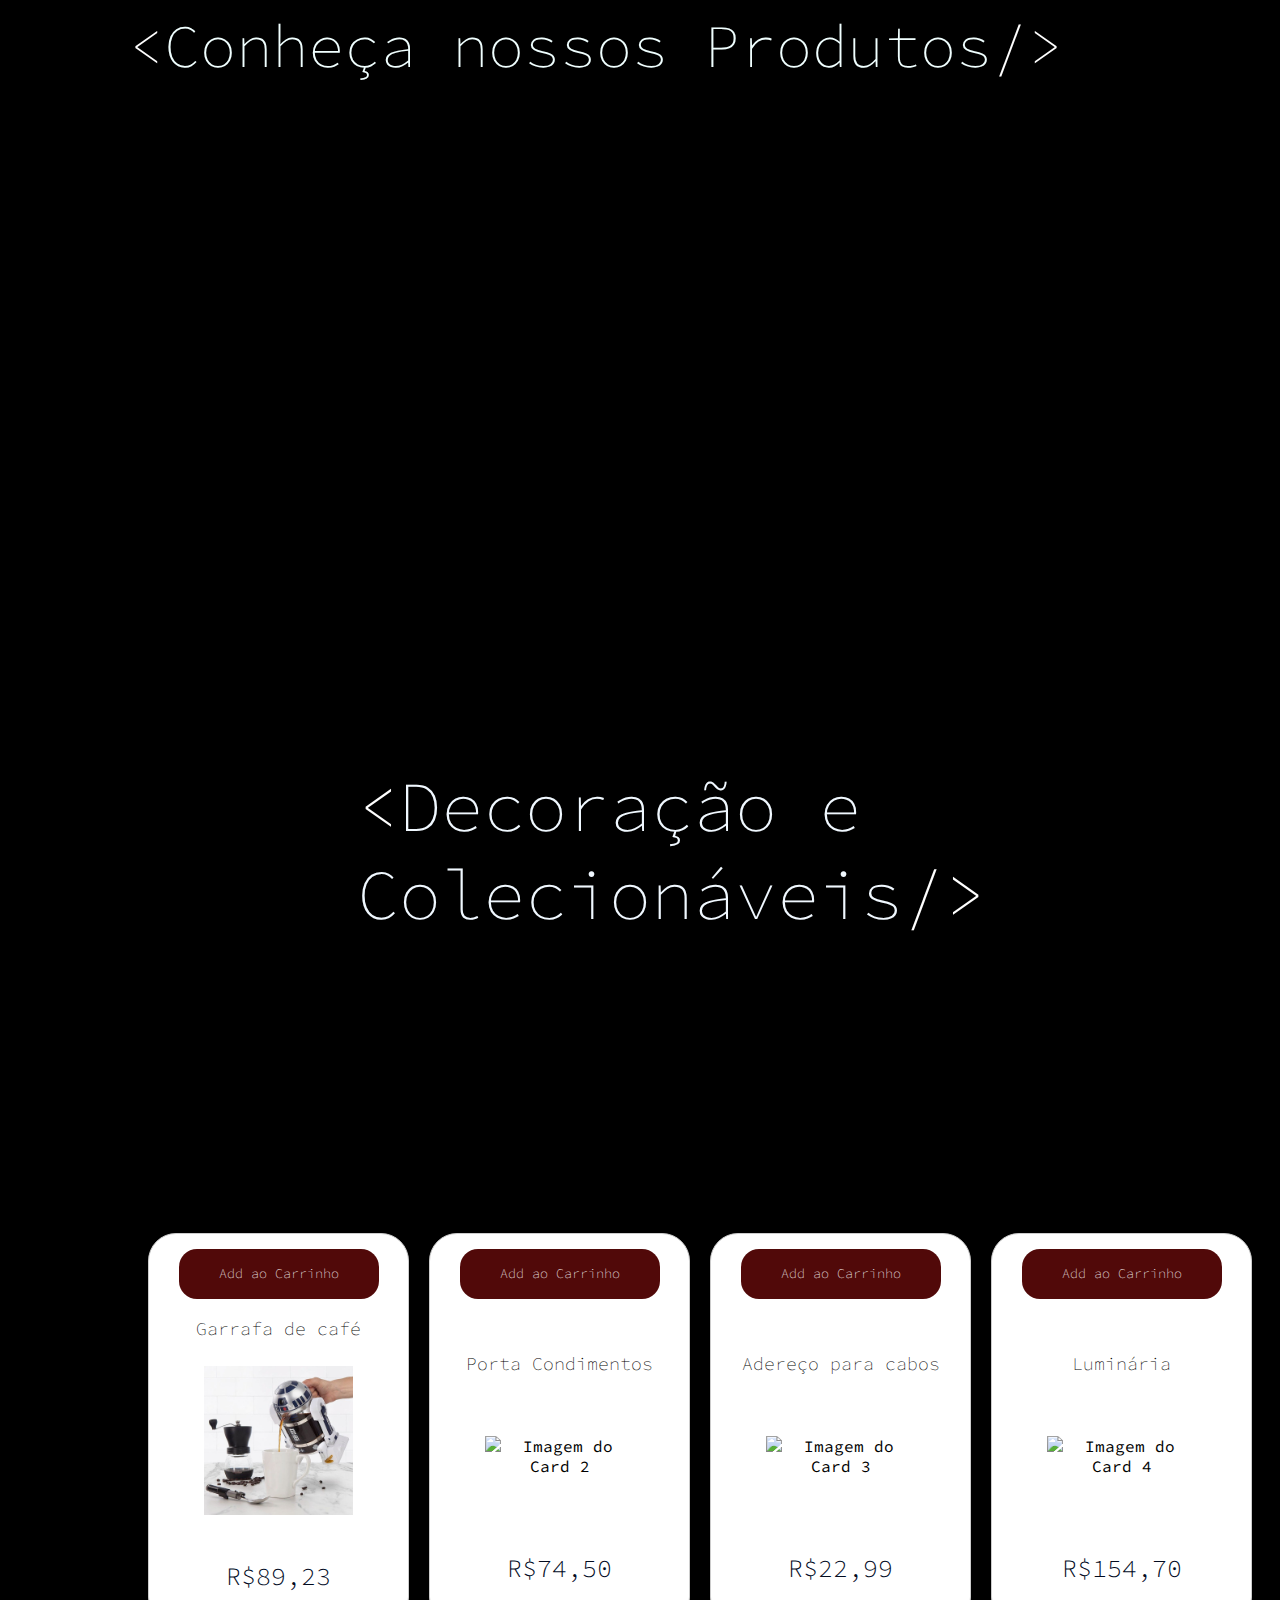
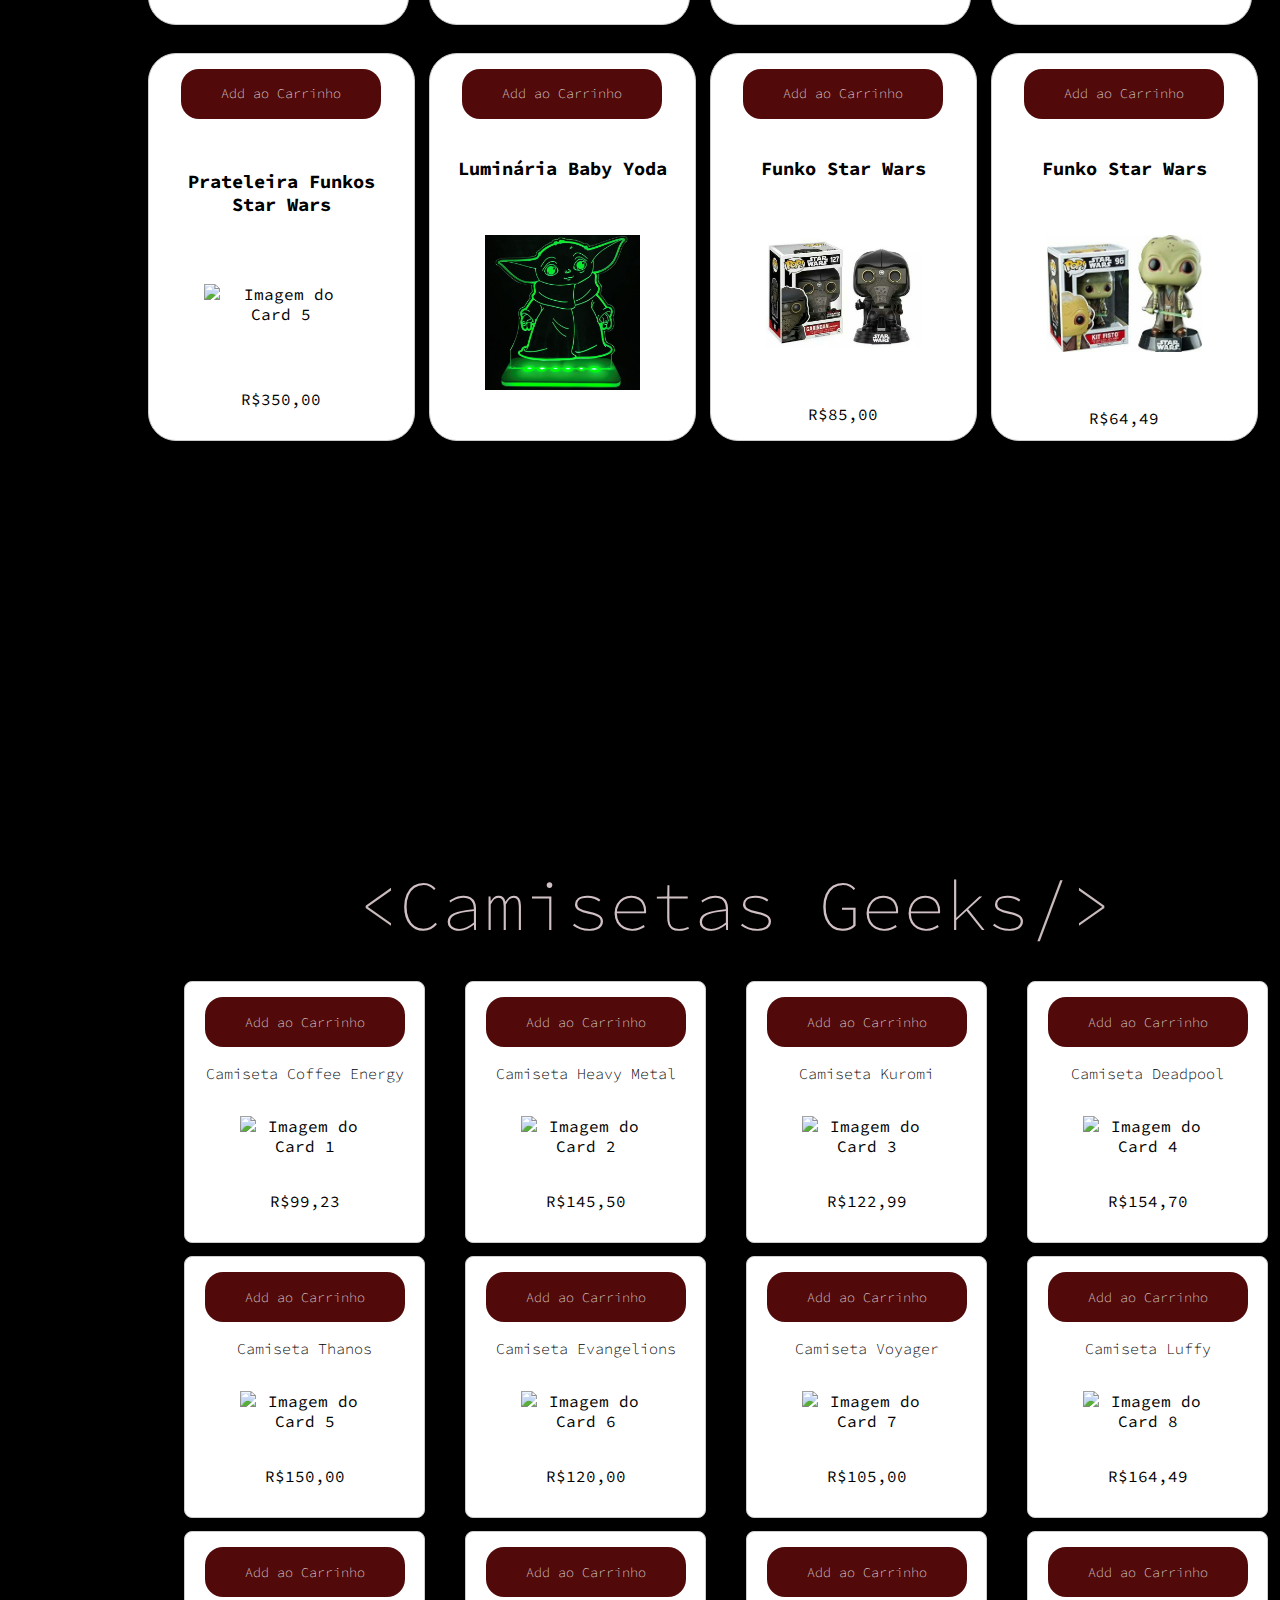
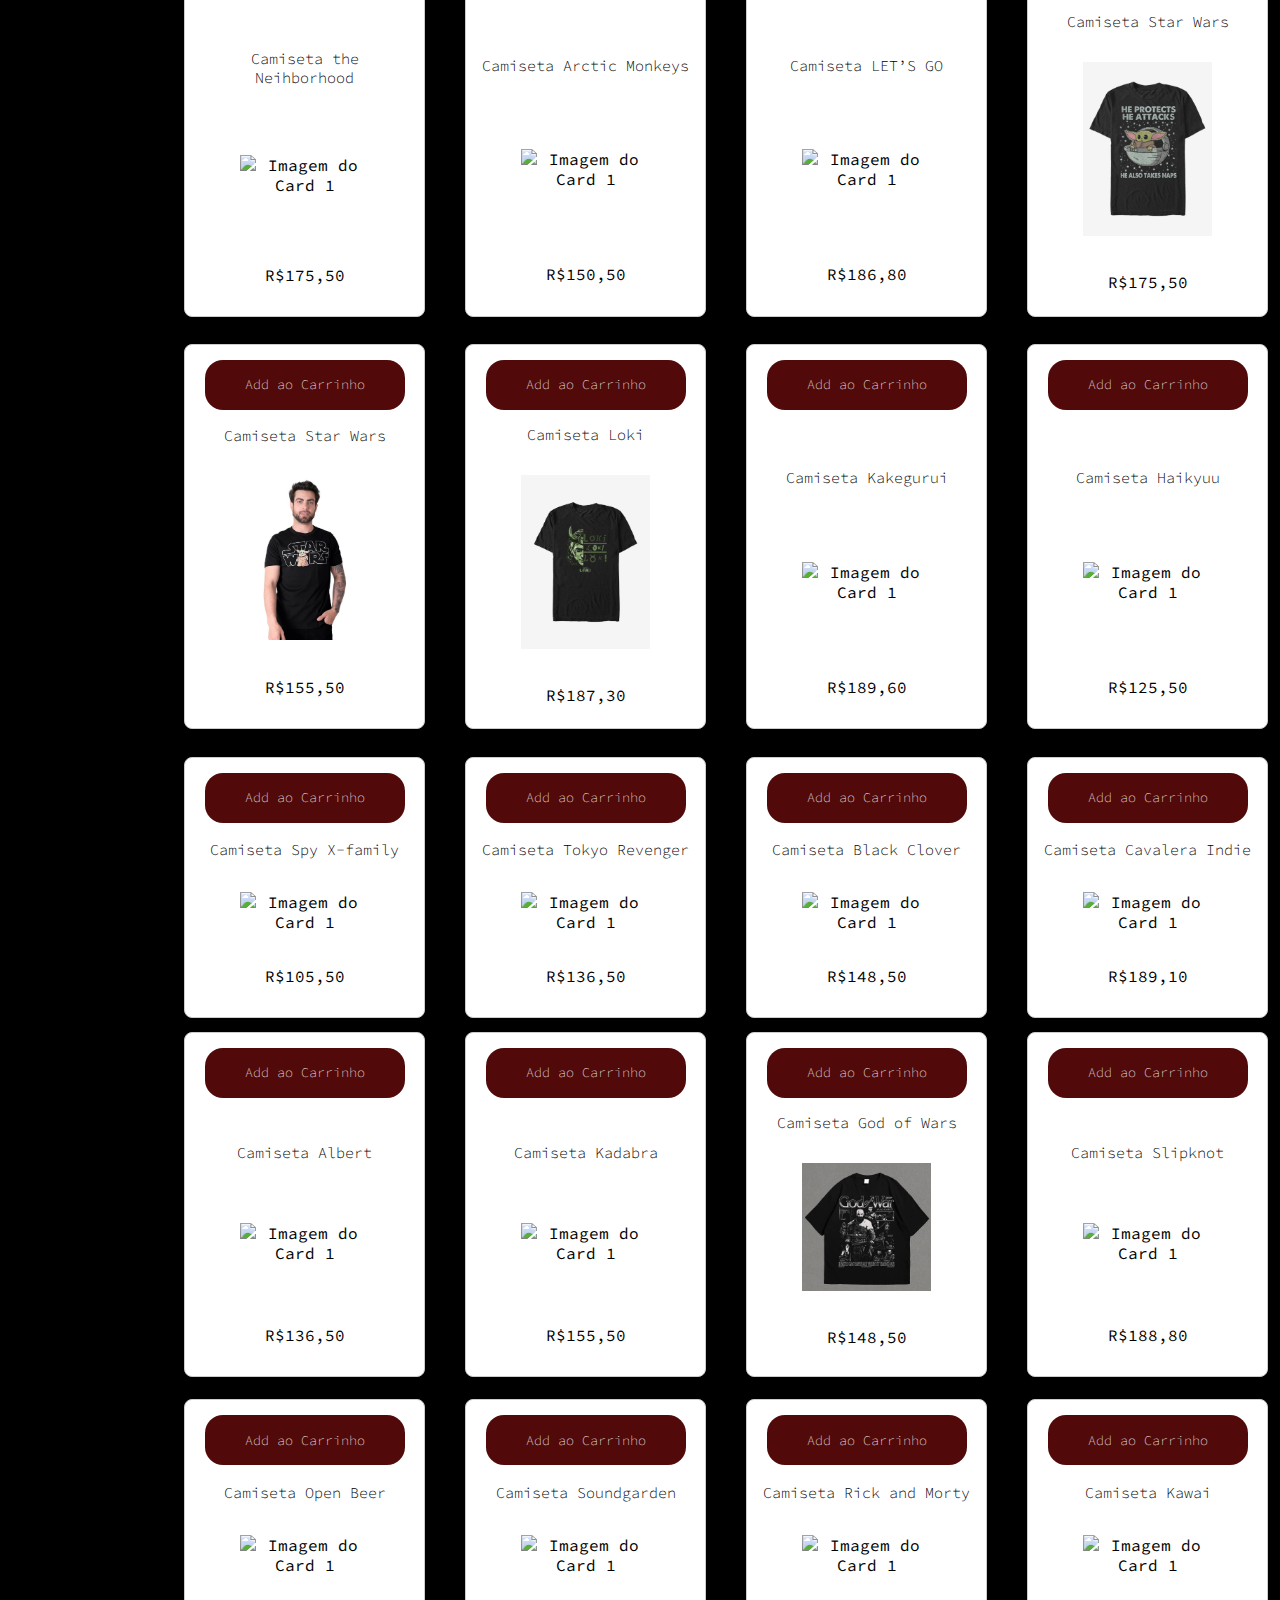
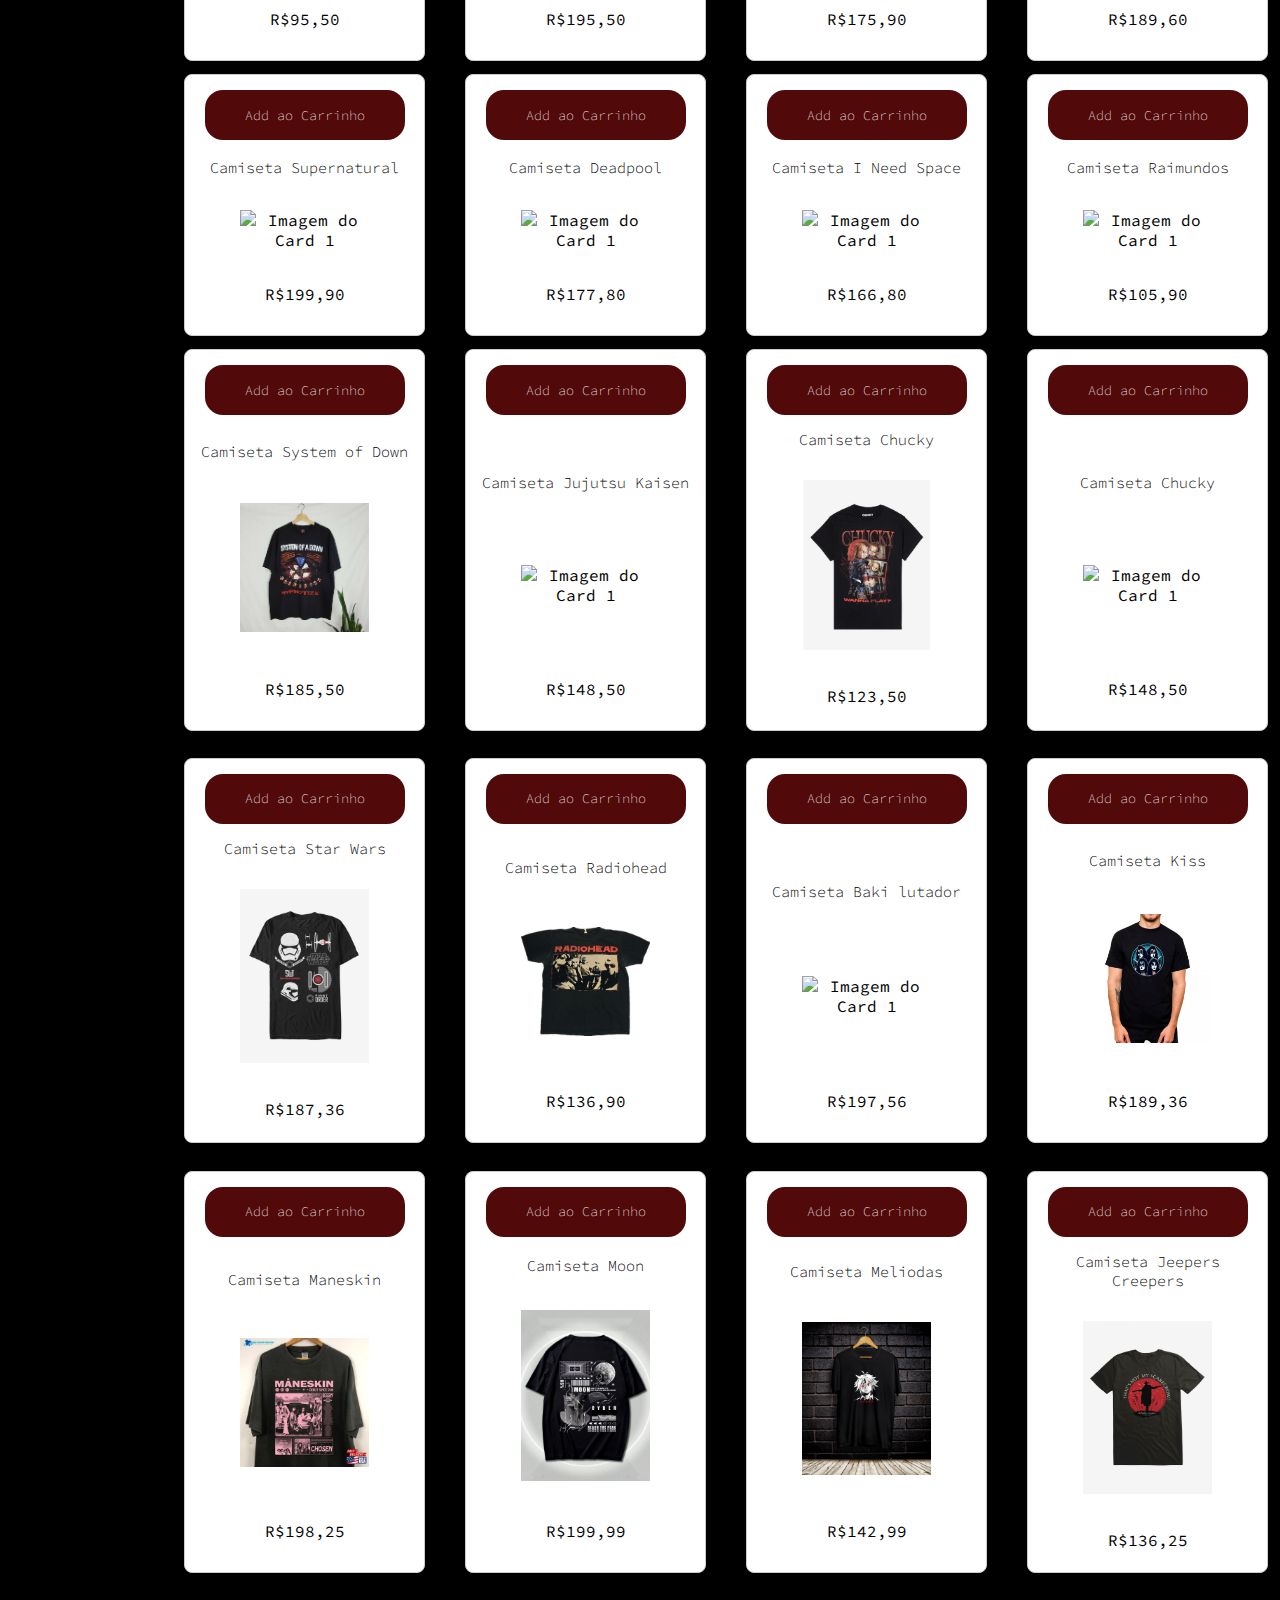
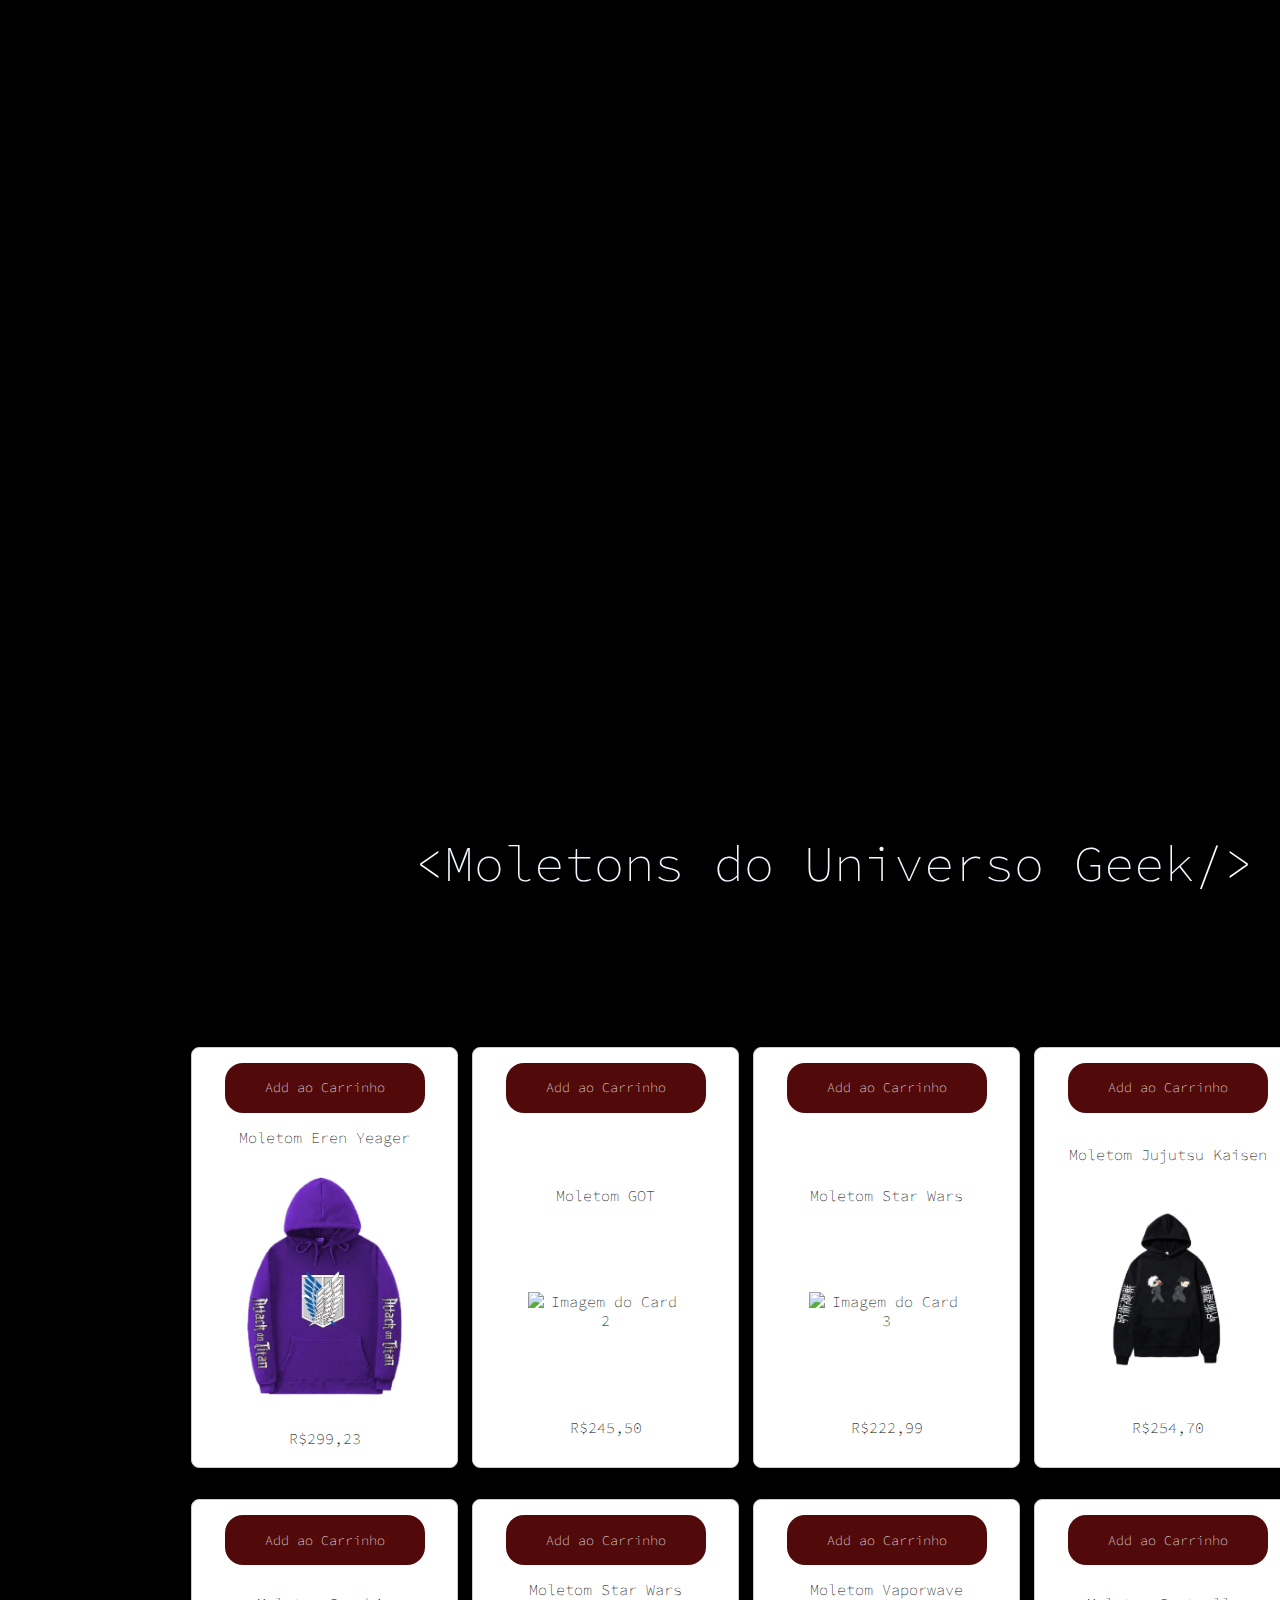
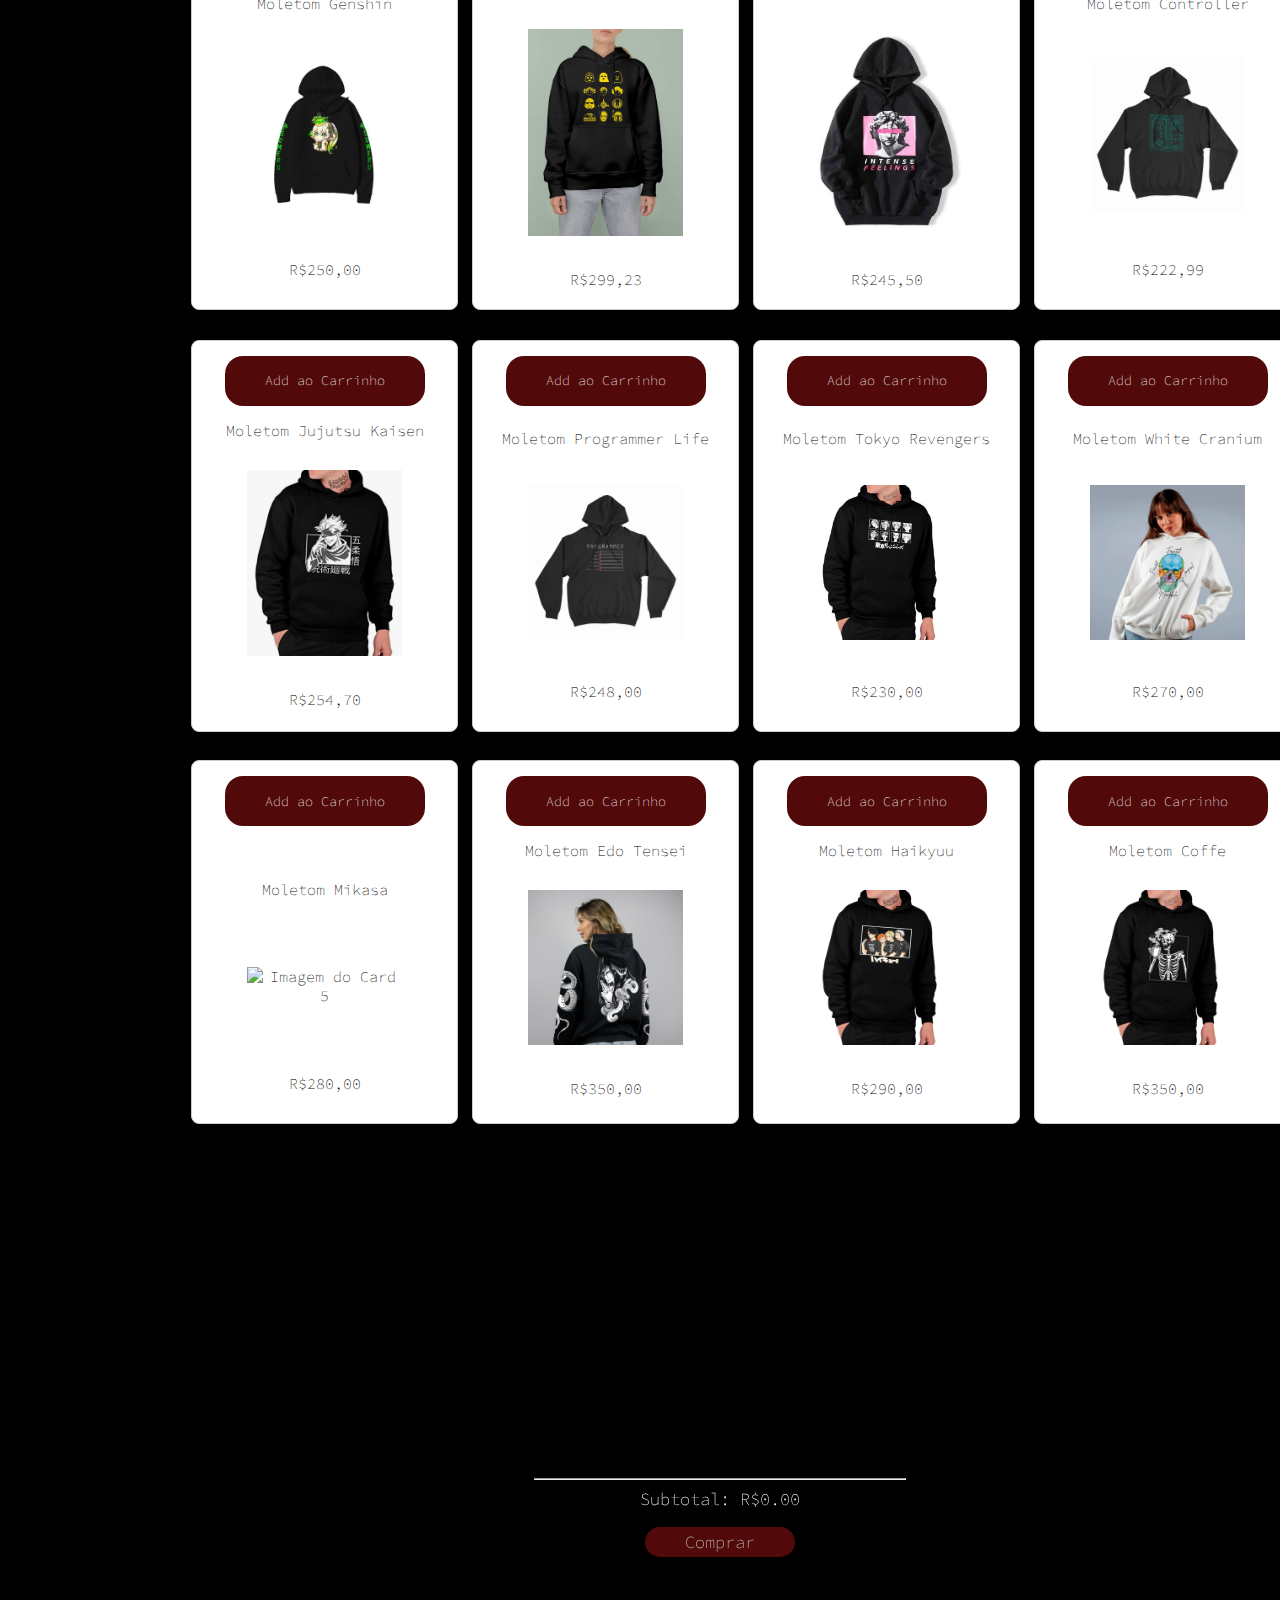
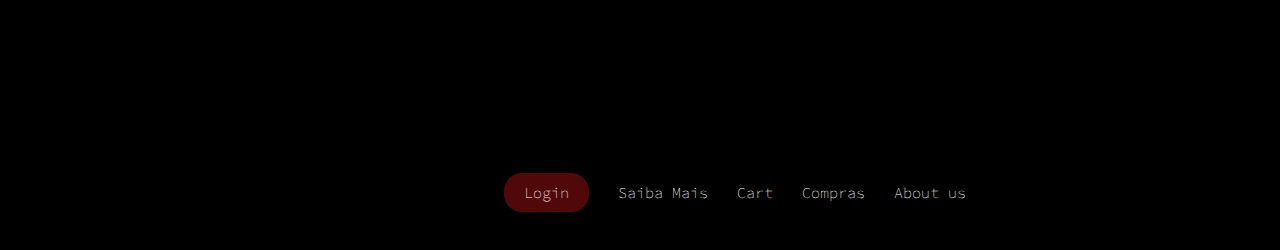
==== commit a6306938: "Update ecommerce.html" ====
--- a/ecommerce.html
+++ b/ecommerce.html
@@ -281,11 +281,11 @@
         </div>
     <div class="p_card2">
     <div class="actions">
-                <button onclick="adicionarAoCarrinho('Camiseta The last of us',105.50)">Add ao Carrinho</button>
-                    </div>
-                <h3>Camiseta the last of us</h3>
-         <figure class="img-card">
-                <img src="Camisa Camiseta Kit + Boné The Seria Last Libélula Zumbi Off Us - Asul.jpeg" alt="Imagem do Card 1">
+                <button onclick="adicionarAoCarrinho('Camiseta Spy x-family',105.50)">Add ao Carrinho</button>
+                    </div>
+                <h3>Camiseta Spy X-family</h3>
+         <figure class="img-card">
+                <img src="Camisa 100% Algodão Spy × Family Anime Anya Bond envio rapido - Didi_Outlet.jpeg" alt="Imagem do Card 1">
             </figure>
             <p>R$105,50</p>
         </div>
@@ -501,11 +501,11 @@
         </div>
     <div class="p_card2">
     <div class="actions">
-                <button onclick="adicionarAoCarrinho('Camiseta Missocrea',197.56)">Add ao Carrinho</button>
-                    </div>
-                <h3>Camiseta Missocrea</h3>
-         <figure class="img-card">
-                <img src="« Tee-shirt Masque Devil Japonais » par Missocrea _ Redbubble.jpeg" alt="Imagem do Card 1">
+                <button onclick="adicionarAoCarrinho('Camiseta Baki lutador',197.56)">Add ao Carrinho</button>
+                    </div>
+                <h3>Camiseta Baki lutador</h3>
+         <figure class="img-card">
+                <img src="Camiseta Oversized Baki Hanma Lutador Tokyo Dome Academia.jpeg" alt="Imagem do Card 1">
             </figure>
             <p>R$197,56</p>
         </div>
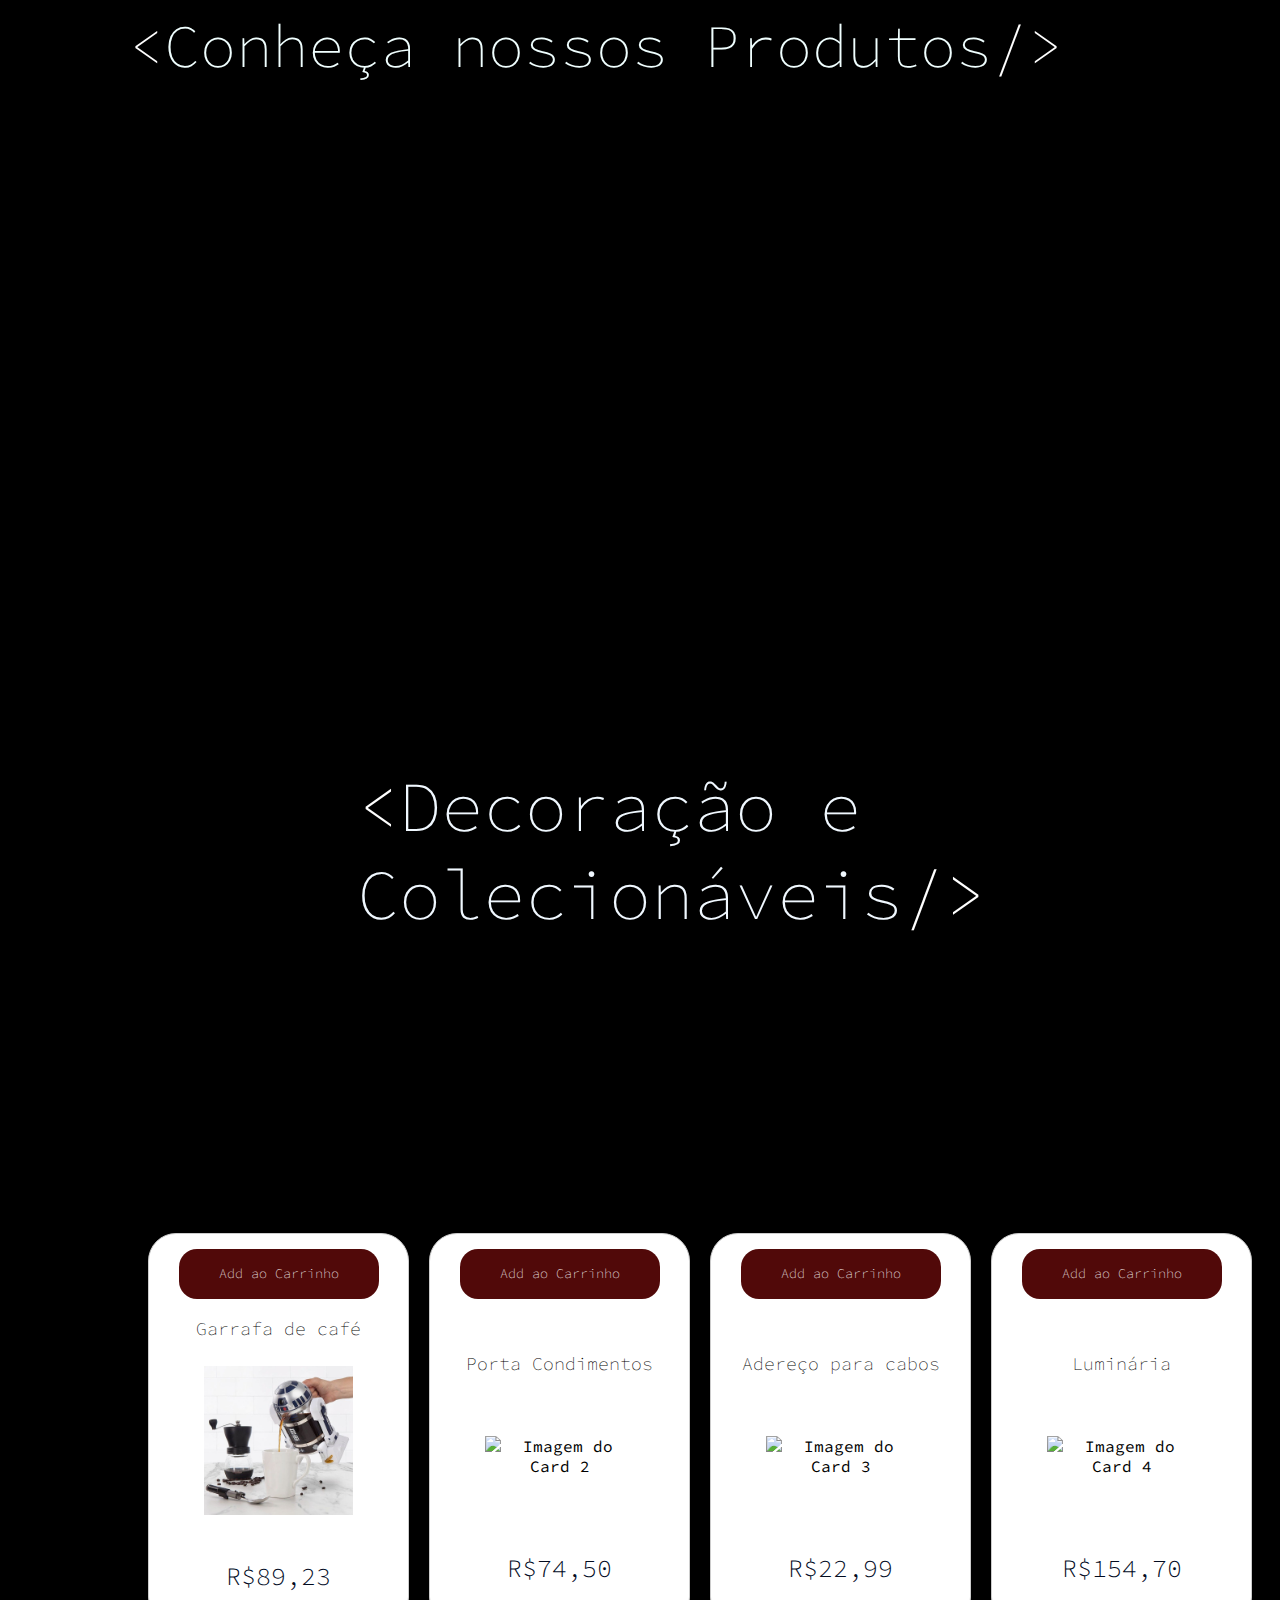
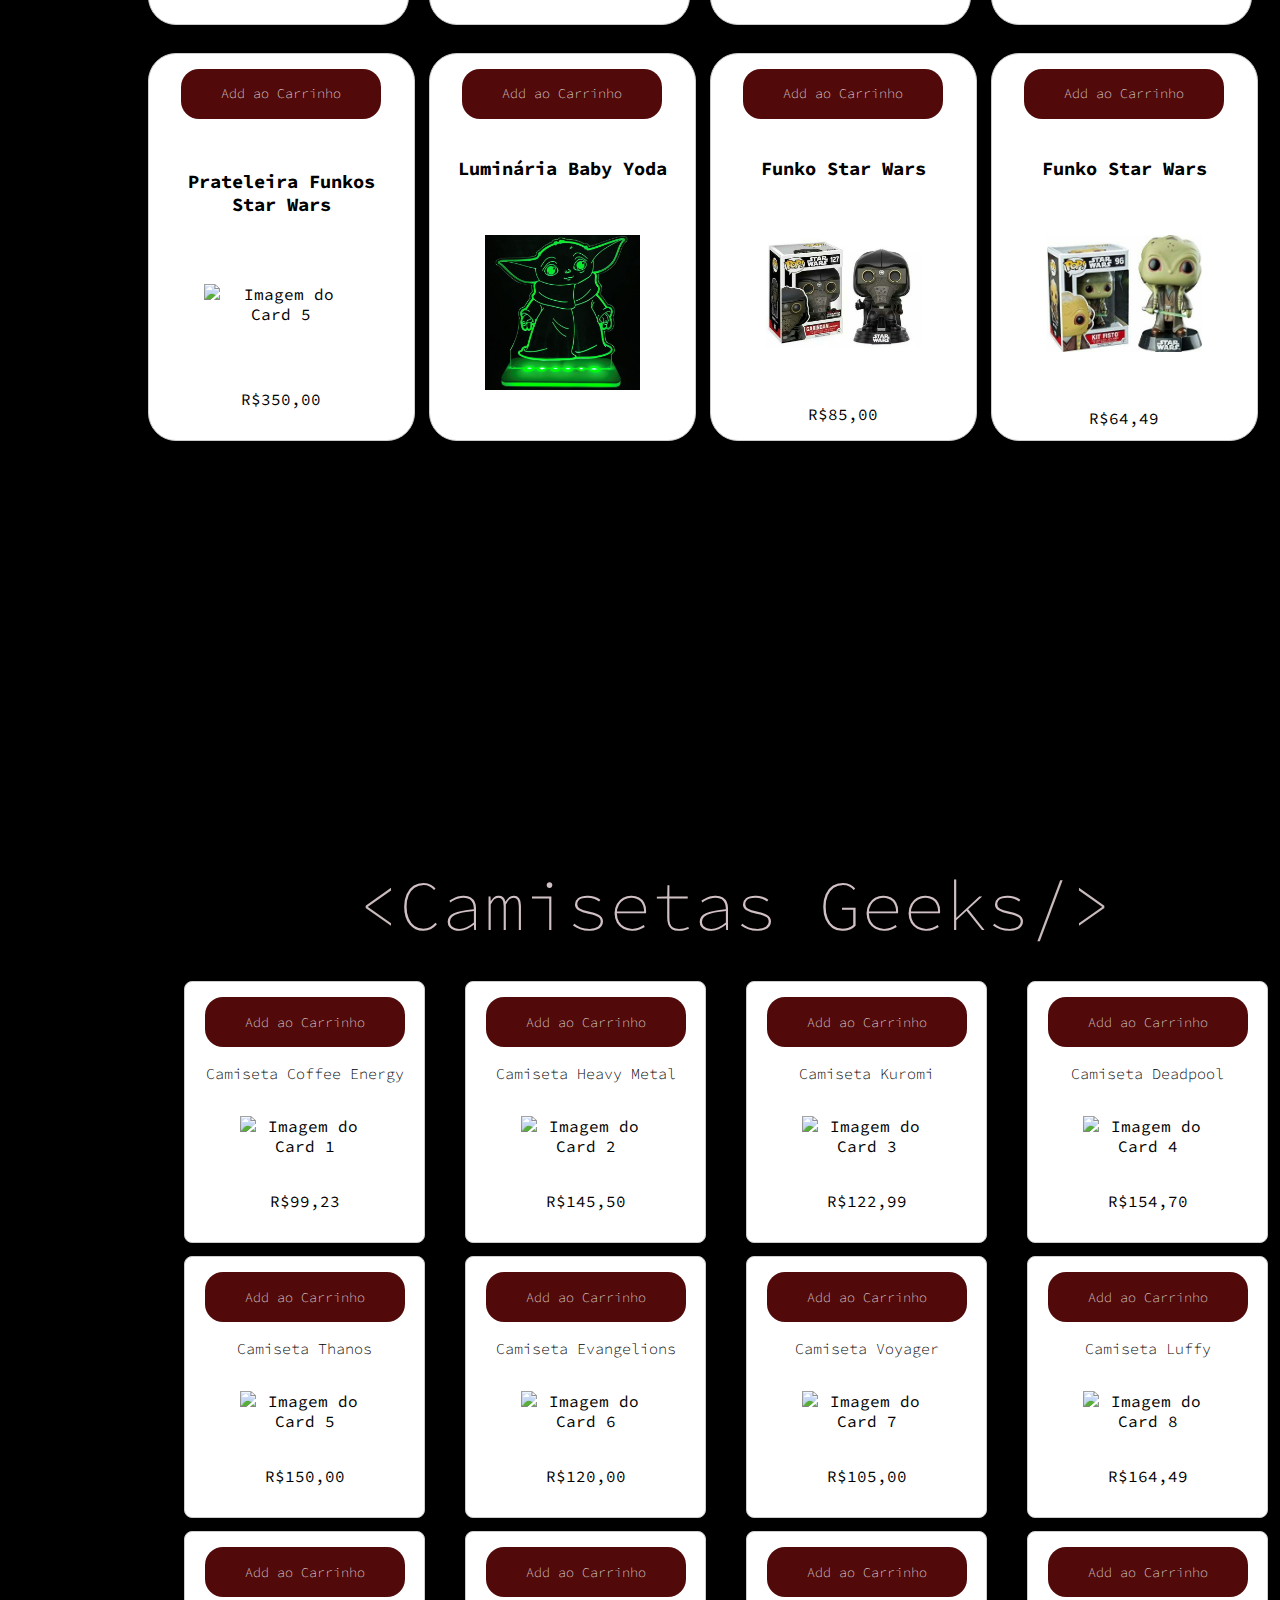
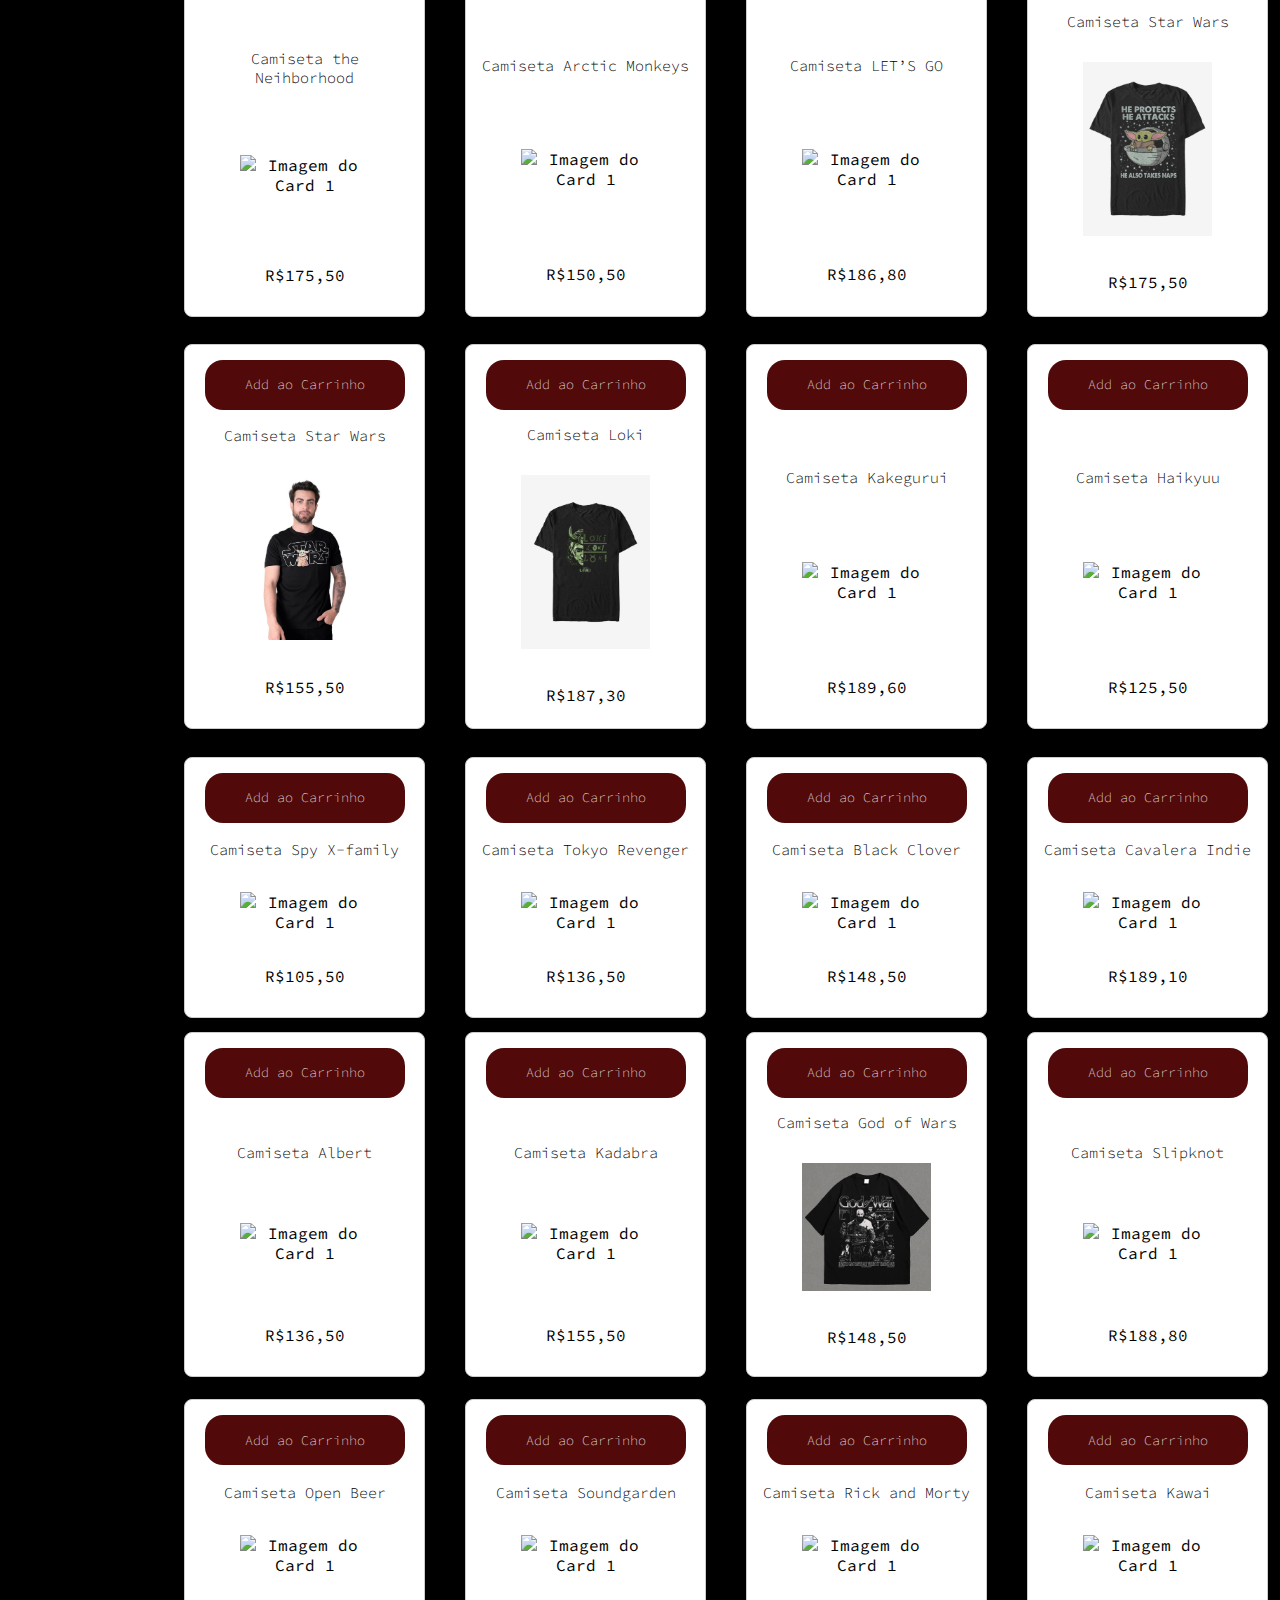
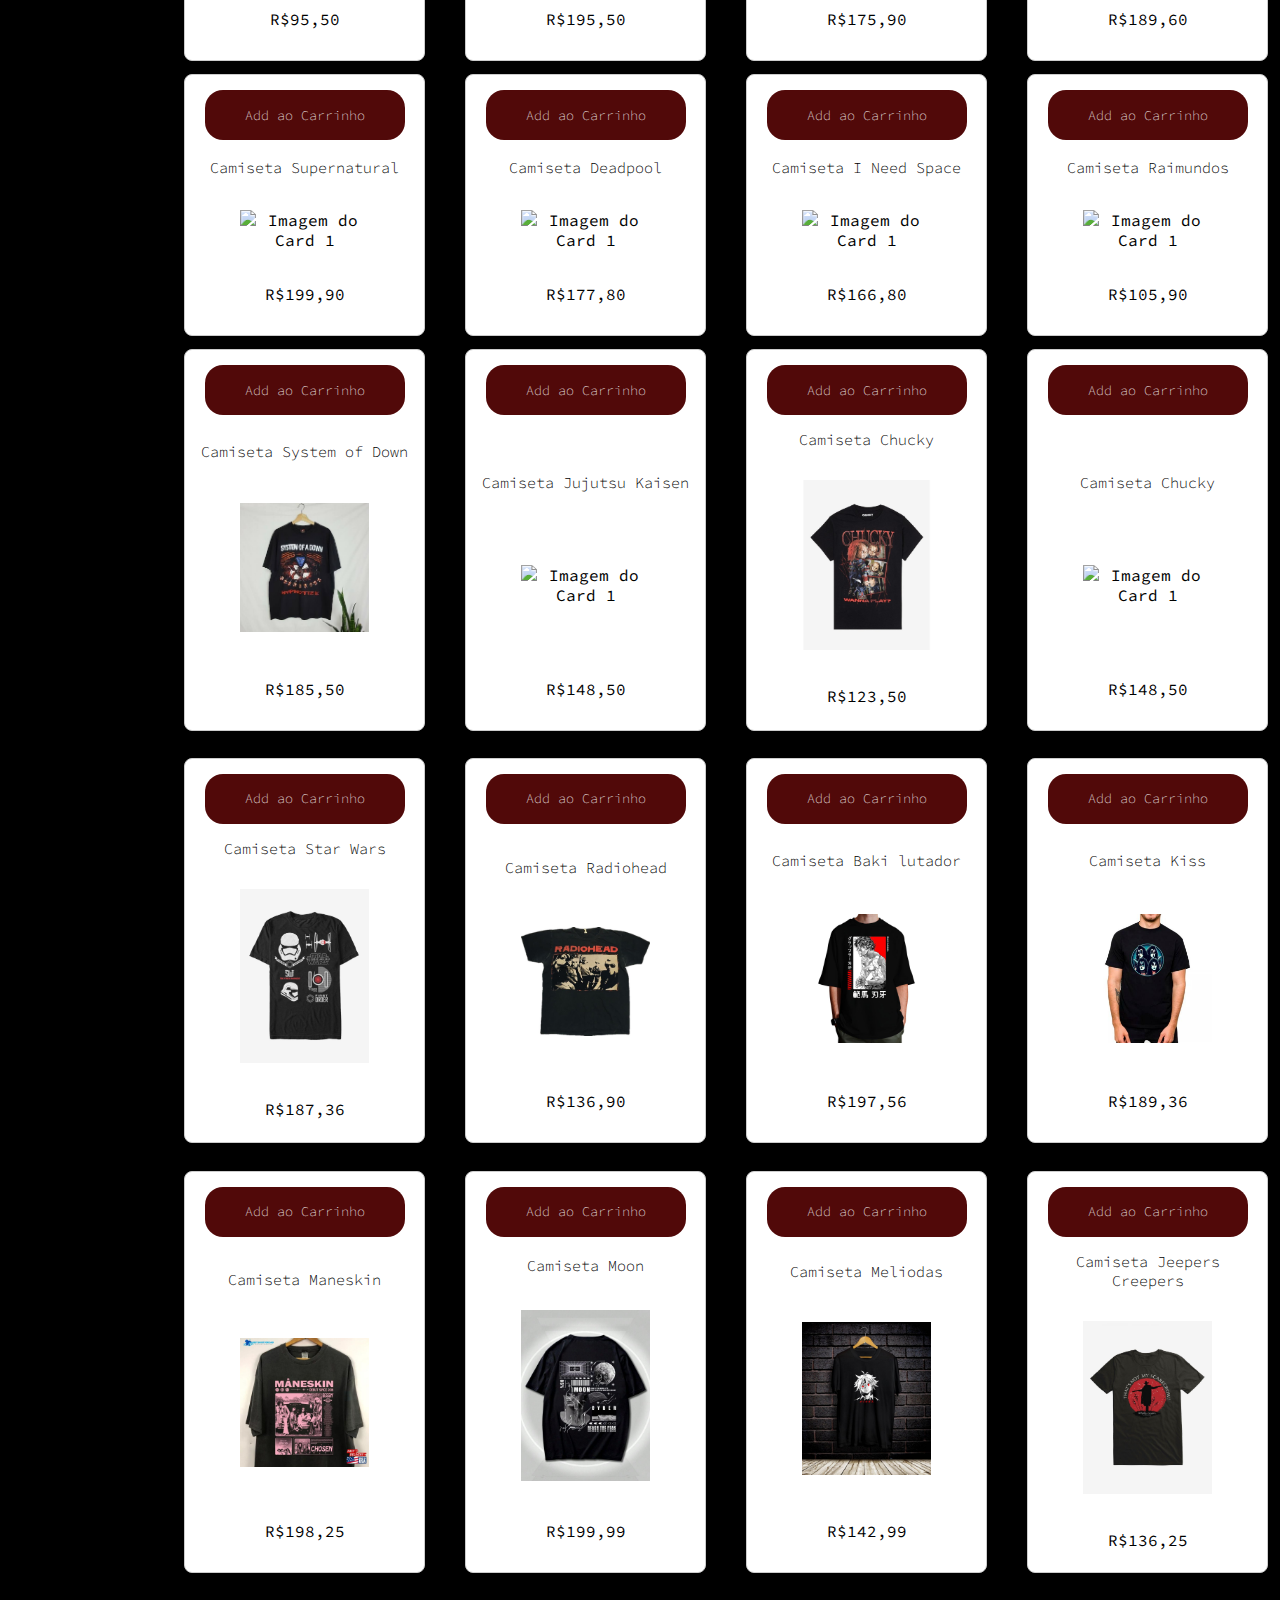
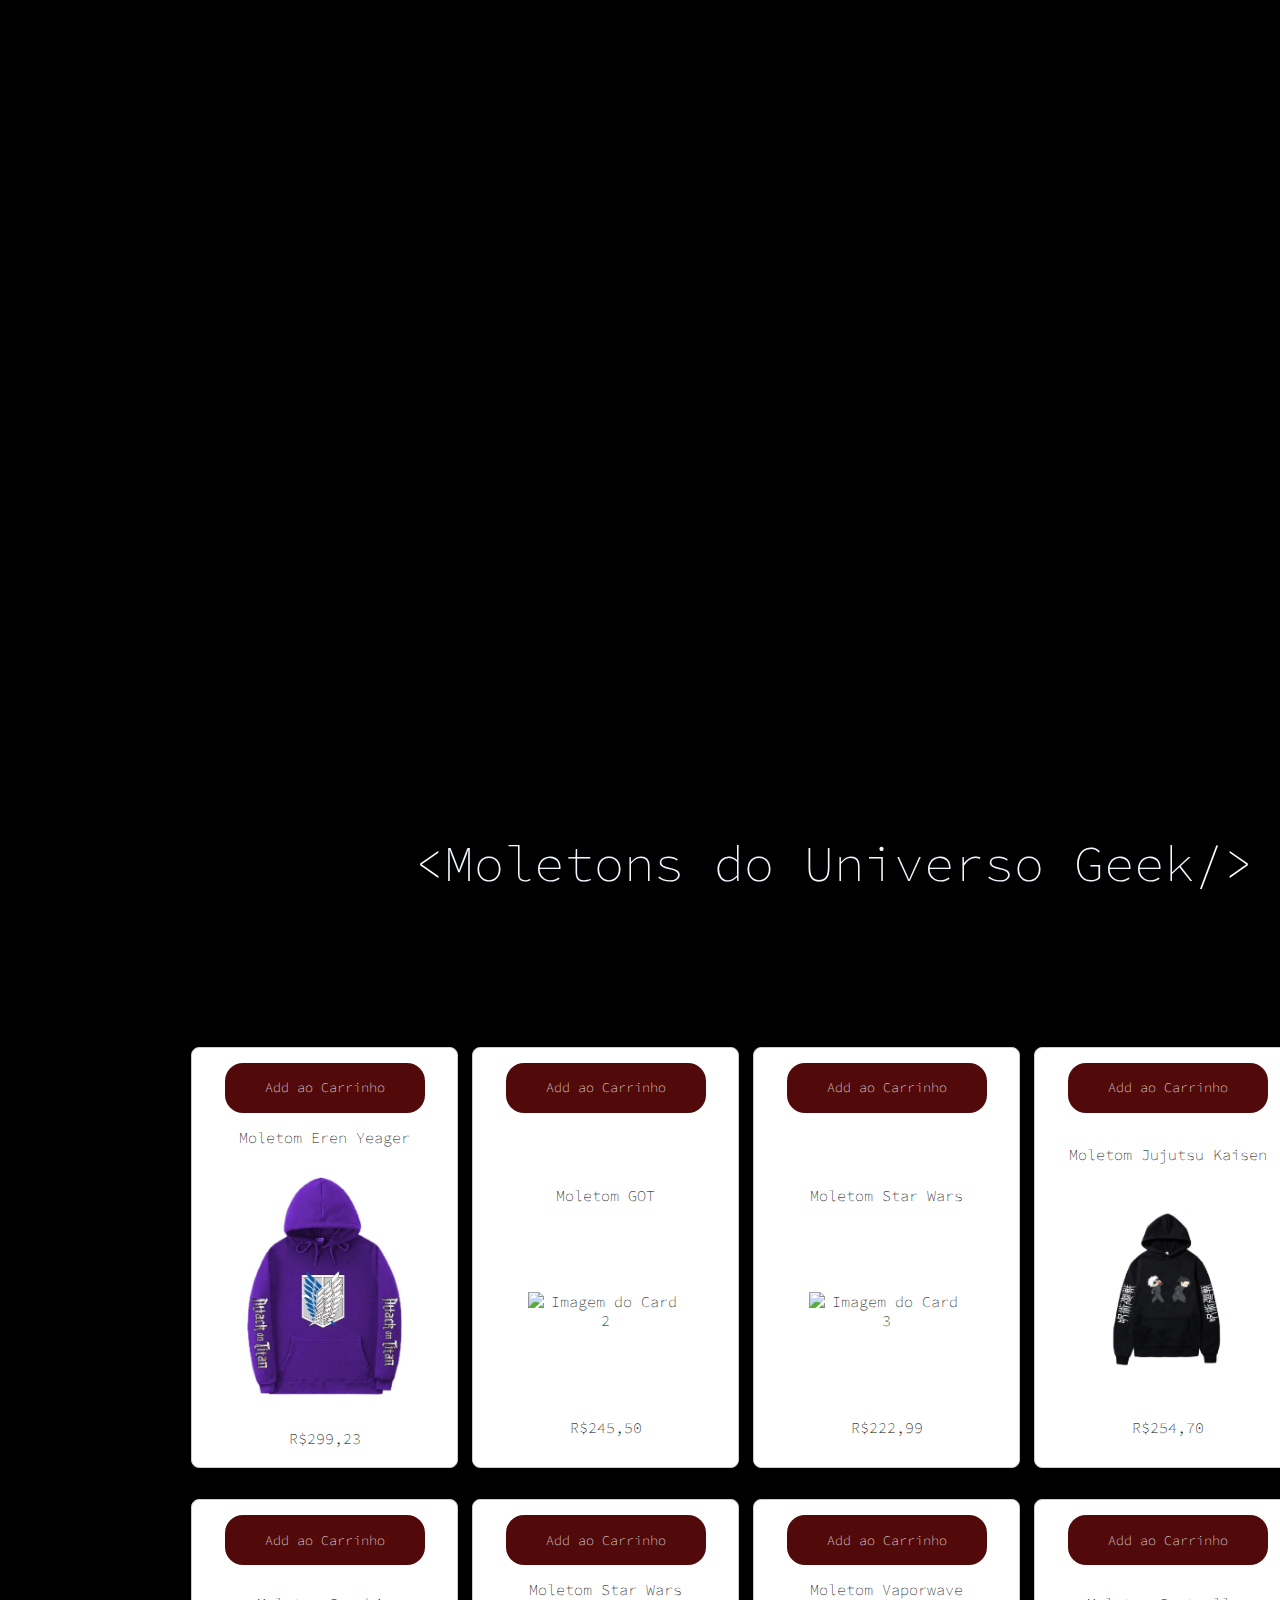
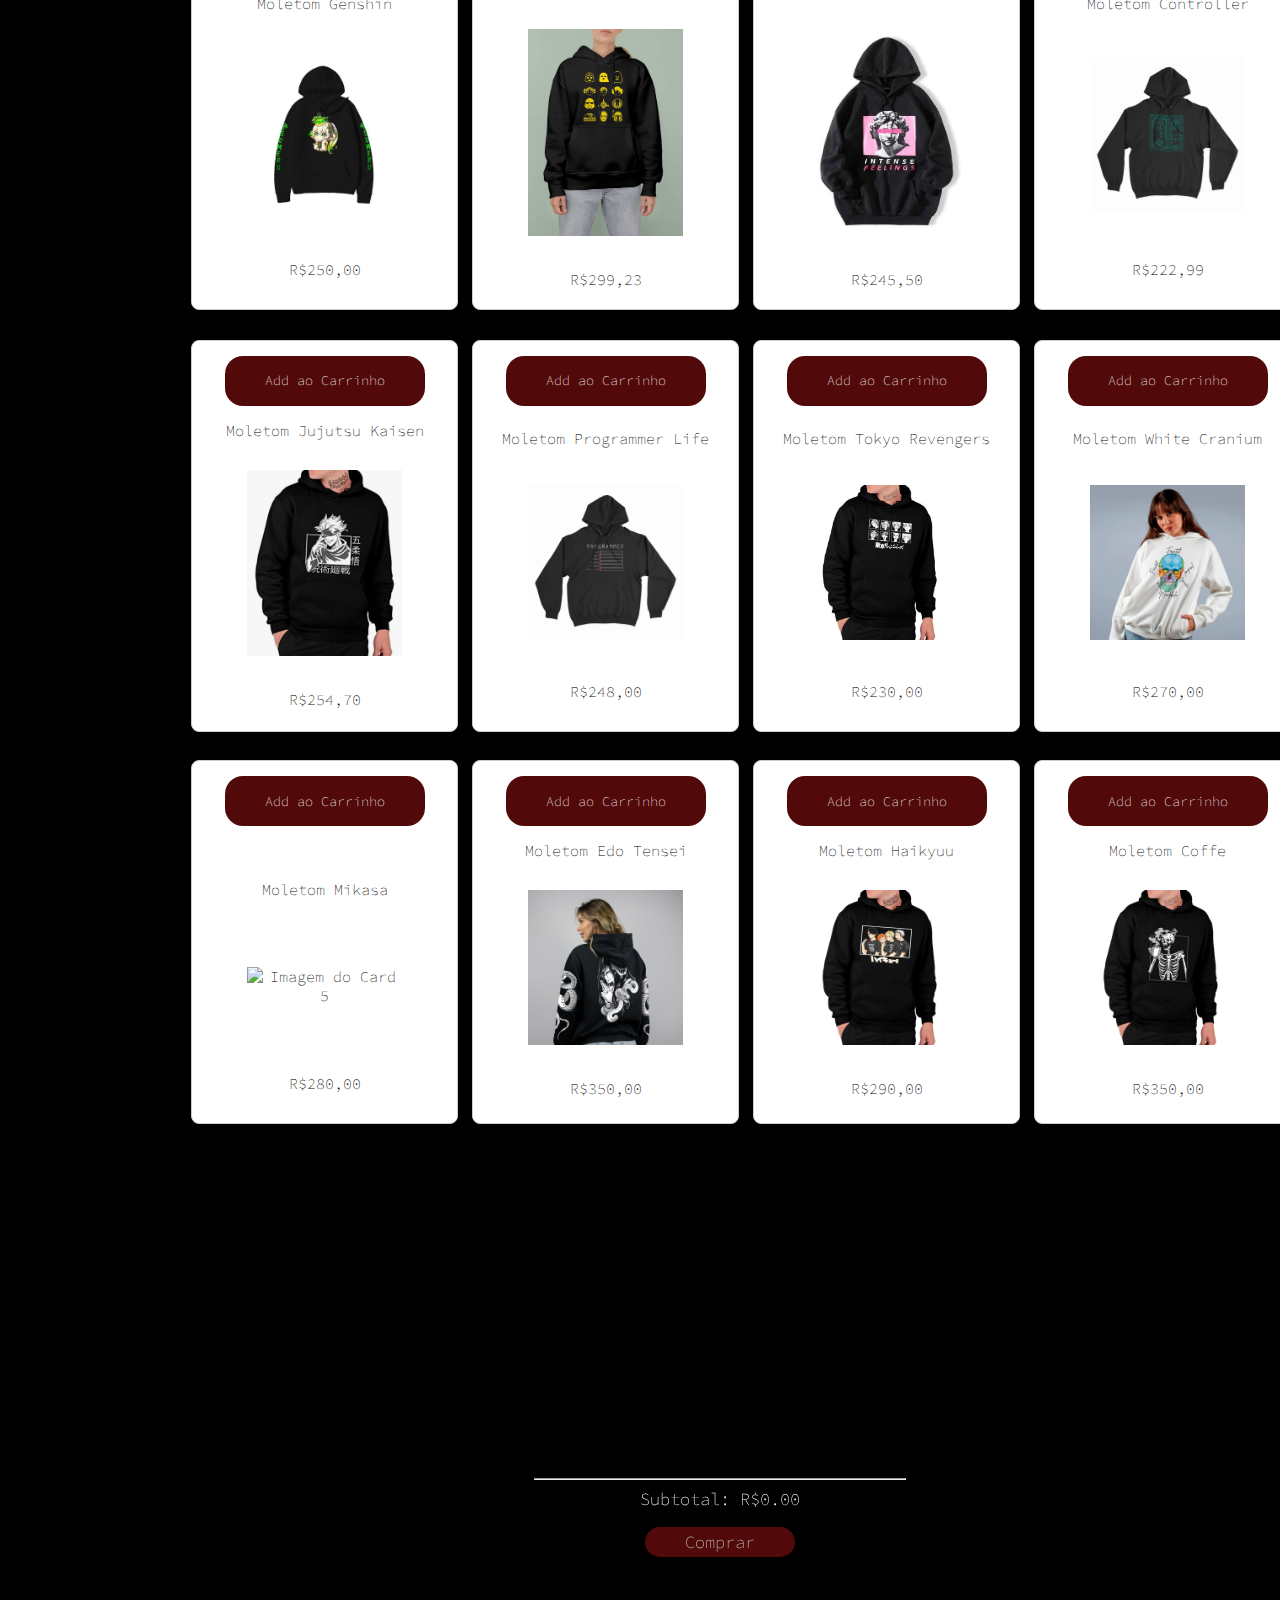
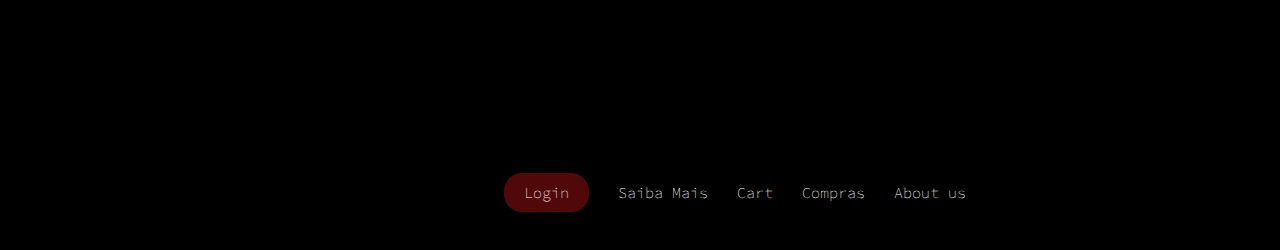
==== commit d31eebb3: "Update ecommerce.html" ====
--- a/ecommerce.html
+++ b/ecommerce.html
@@ -285,7 +285,7 @@
                     </div>
                 <h3>Camiseta Spy X-family</h3>
          <figure class="img-card">
-                <img src="Camisa 100% Algodão Spy × Family Anime Anya Bond envio rapido - Didi_Outlet.jpeg" alt="Imagem do Card 1">
+            <img src="Camiseta Wonder Egg Priority Rika Kawai Personalizada Basica - Store S.jpeg" alt="Imagem do Card 1">
             </figure>
             <p>R$105,50</p>
         </div>
